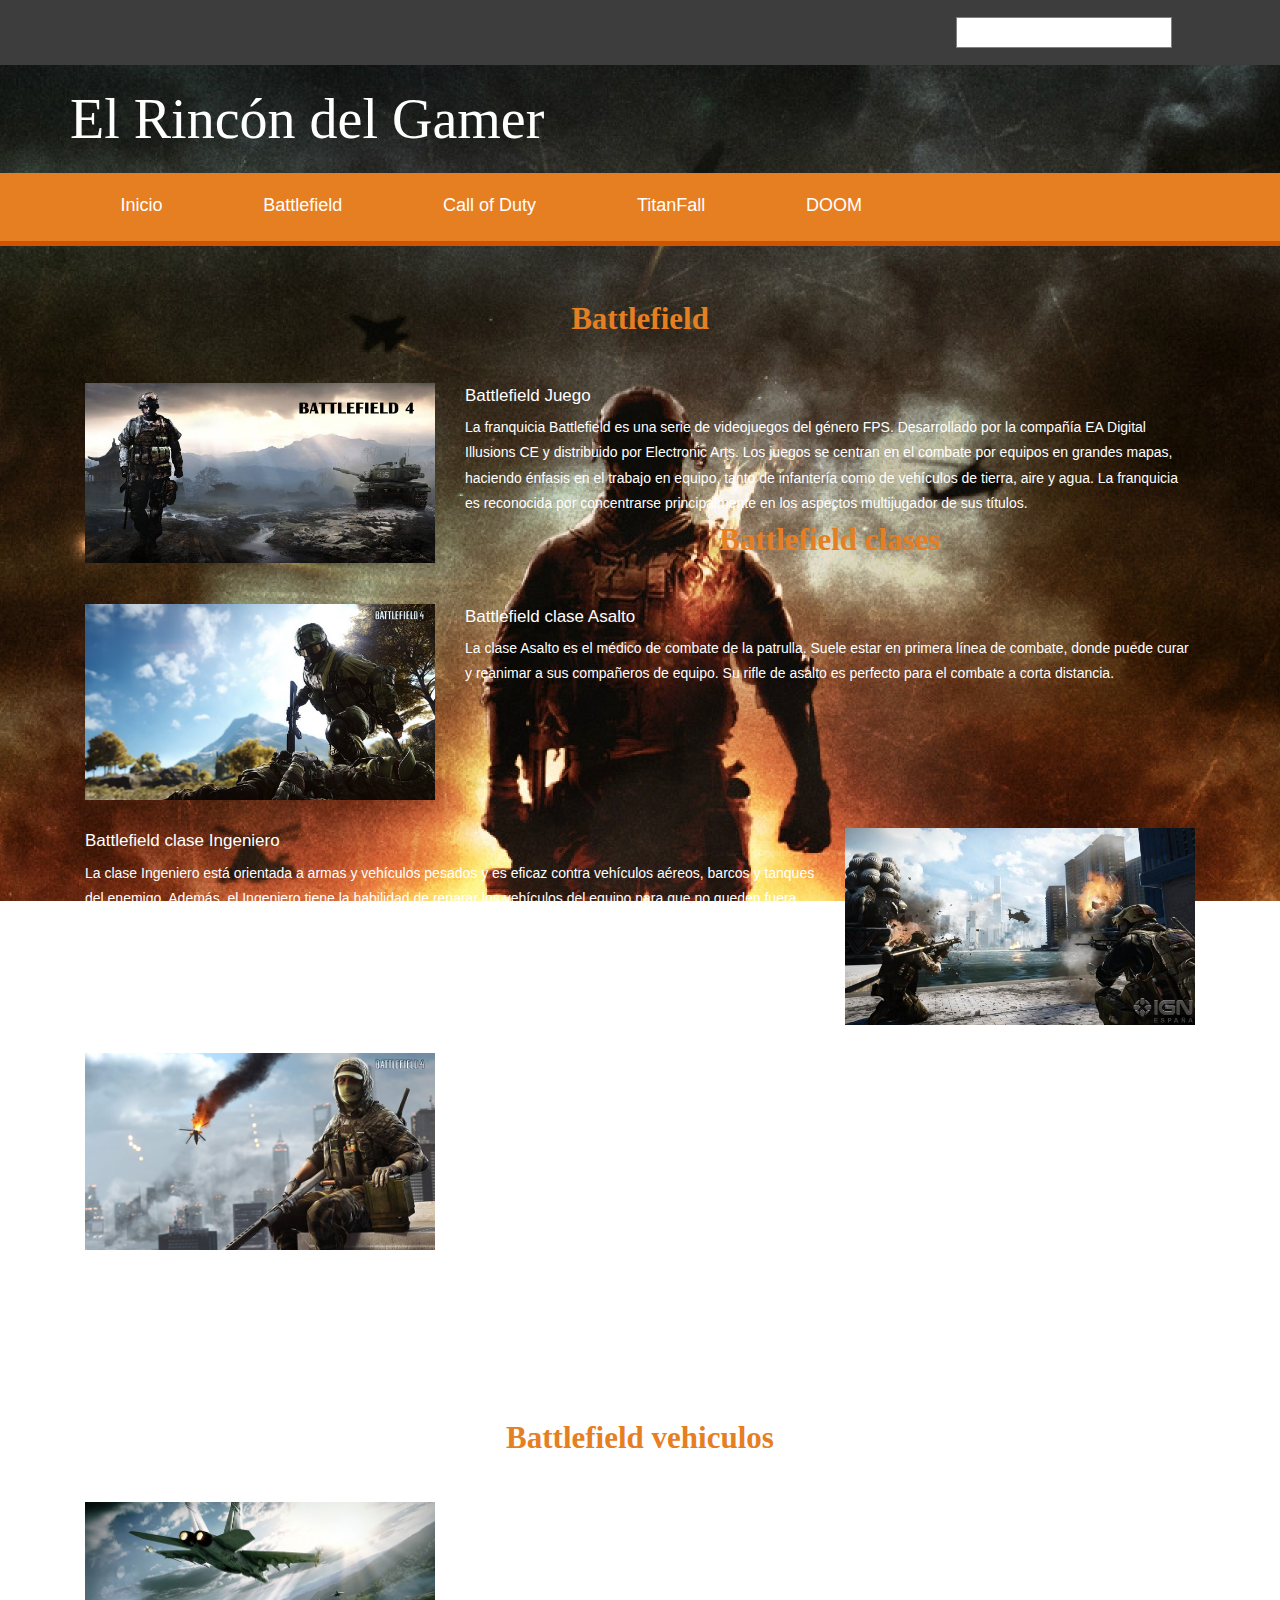
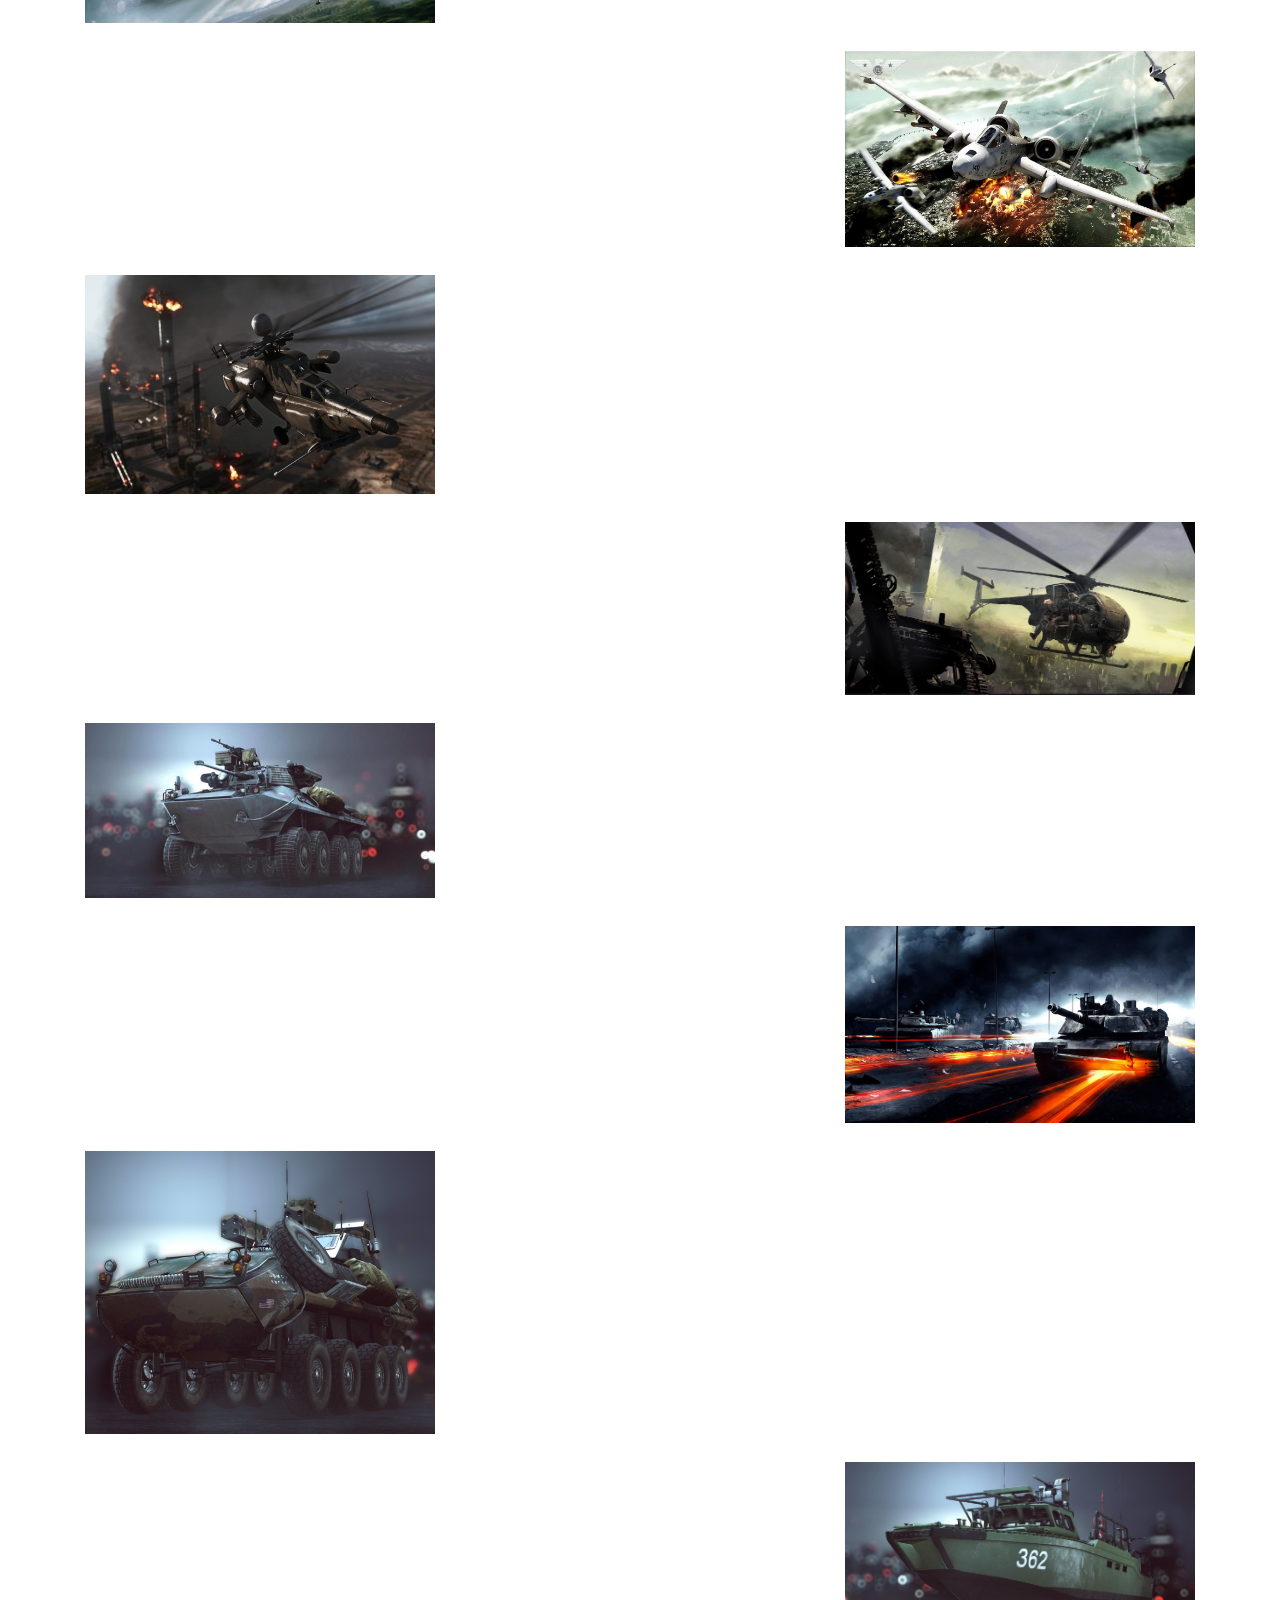
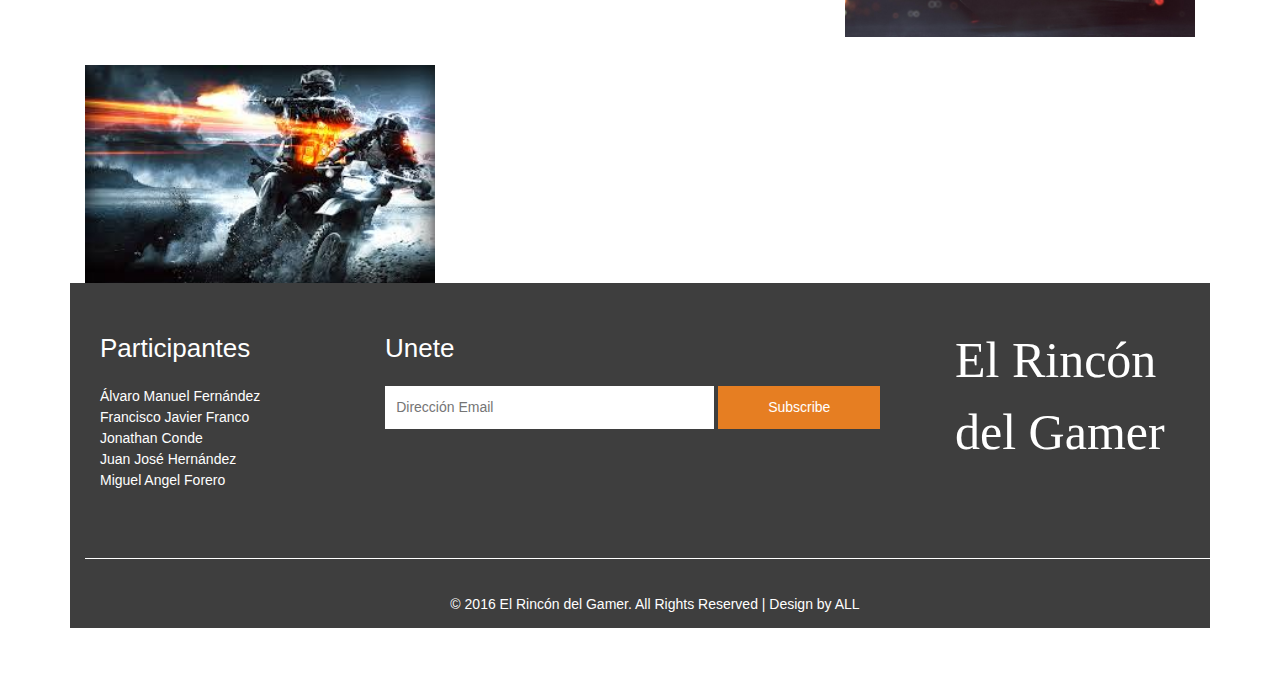
==== battlefield.html @ d9ddf4e0 "3subida" ====
<!DOCTYPE html>
<html>
<head>
<title>El Rincón del Gamer</title>
<meta name="viewport" content="width=device-width, initial-scale=1">
<meta http-equiv="Content-Type" content="text/html; charset=utf-8" />
<meta name="keywords" content="Forward Responsive web template, Bootstrap Web Templates, Flat Web Templates, Andriod Compatible web template, 
Smartphone Compatible web template, free webdesigns for Nokia, Samsung, LG, SonyErricsson, Motorola web design" />
<script type="application/x-javascript"> addEventListener("load", function() { setTimeout(hideURLbar, 0); }, false); function hideURLbar(){ window.scrollTo(0,1); } </script>
<link href="css/style.css" rel="stylesheet" type="text/css" media="all" />
<link href="css/bootstrap.css" rel="stylesheet" type="text/css" media="all">
<!-- js -->
<script src="js/jquery.min.js"></script>
<meta name="viewport" content="width=device-width, initial-scale=1, maximum-scale=1">
<script type="application/x-javascript"> addEventListener("load", function() { setTimeout(hideURLbar, 0); }, false); function hideURLbar(){ window.scrollTo(0,1); } </script>
<!-- js -->
<!-- start-smoth-scrolling -->
<script type="text/javascript" src="js/move-top.js"></script>
<script type="text/javascript" src="js/easing.js"></script>
<script type="text/javascript">
jQuery(document).ready(function($) {
	$(".scroll").click(function(event){		
		event.preventDefault();
	$('html,body').animate({scrollTop:$(this.hash).offset().top},1000);
});
});
</script>
<!-- start-smoth-scrolling -->
</head>
	<body>
        <!-- header -->
		<div class="header">
			<div class="header-top">
				<!-- container -->
				<div class="container"> 
					<div class="header-top-right">
						<form>
							<input type="text" placeholder=" " required="">
							<input type="submit" value=" ">
							<div class="clearfix"> </div>
						</form>
					</div>
					<div class="clearfix"> </div>
				</div>
					</div>
					<div class="clearfix"> </div>
				</div>
				<!-- //container -->
			<div class="header-middle">
				<!-- container -->
				<div class="container">
					<div class="header-middle-logo">
						<a href="index.html">El Rincón del Gamer</a>
					</div>
							<span> </span>
						</div>
							<span> </span>
					</div>
					<div class="clearfix"> </div>
				<!-- //container -->
			<div class="top-nav">
				<!-- container -->
				<div class="container">
					<span class="menu">MENU</span>
					<ul class="nav1">
						<li><a href="index.html">Inicio</a><li> 
                        <li><a href="battlefield.html">Battlefield</a><li>
						<li><a href="callofduty.html">Call of Duty</a><li>                 
						<li><a href="titanfall.html">TitanFall</a><li> 
                        <li><a href="doom.html">DOOM</a><li>
						<div class="clearfix"> </div>
					</ul>
					<!-- script-for-menu -->
							 <script> 
							   $( "span.menu" ).click(function() {
								 $( "ul.nav1" ).slideToggle( 300, function() {
								 // Animation complete.
								  });
								 });
							
							</script>
						<!-- /script-for-menu -->
				</div>
				<!-- //container -->
			</div>
			<div class="blue"> </div>
		<!-- //header -->
		<!-- article -->
		<div class="article">
			<!-- container -->
			<div class="container">
				<div class="article-grids">
					<h3>Battlefield</h3>
					<div class="article-grid">
						<div class="col-md-4 article-grid-left">
							<img src="images/inicio.jpg" alt="" />
						</div>
						<div class="col-md-8 article-grid-right">
							<h4>Battlefield Juego</h4>
							<p>La franquicia Battlefield es una serie de videojuegos del género FPS. Desarrollado por la compañía EA Digital Illusions CE y distribuido por Electronic Arts. Los juegos se centran en el combate por equipos en grandes mapas, haciendo énfasis en el trabajo en equipo, tanto de infantería como de vehículos de tierra, aire y agua. La franquicia es reconocida por concentrarse principalmente en los aspectos multijugador de sus títulos.
							</p>
						</div>
                        <h3>Battlefield clases</h3>
                        
                        <div class="article-grid">
						<div class="col-md-4 article-grid-left">
							<img src="images/medico.jpg" alt="" />
						</div>
						<div class="col-md-8 article-grid-right">
							<h4>Battlefield clase Asalto</h4>
							<p>La clase Asalto es el médico de combate de la patrulla. Suele estar en primera línea de combate, donde puede curar y reanimar a sus compañeros de equipo. Su rifle de asalto es perfecto para el combate a corta distancia.
							</p>
						</div>
						<div class="clearfix"> </div>
					</div>
					</div>
					<div class="article-grid-middle">
						<div class="col-md-8 article-grid-right">
							<h4>Battlefield clase Ingeniero
							</h4>
							<p>La clase Ingeniero está orientada a armas y vehículos pesados y es eficaz contra vehículos aéreos, barcos y tanques del enemigo. Además, el Ingeniero tiene la habilidad de reparar los vehículos del equipo para que no queden fuera de combate.
							</p>
						</div>
						<div class="col-md-4 article-grid-left">
							<img src="images/ingeniero.jpg" alt="" />
						</div>
						<div class="clearfix"> </div>
					</div>
					<div class="article-grid">
						<div class="col-md-4 article-grid-left">
							<img src="images/recon.jpg" alt="" />
						</div>
						<div class="col-md-8 article-grid-right">
							<h4>Battlefield clase reconocimiento
							</h4>
							<p>La clase Reconocimiento tiene la especialización de francotirador y es excelente para localizar y eliminar enemigos a distancia. Como Reconocimiento puedes aportar vital información a tu equipo mediante el despliegue de sensores de movimiento y otros dispositivos de alta tecnología.
							</p>
						</div>
						<div class="clearfix"> 
                        </div>
					<div class="article-grid-middle">
						<div class="col-md-8 article-grid-right">
							<h4>Battlefield clase Apoyo
							</h4>
							<p>La clase Apoyo tiene acceso a ametralladoras ligeras y es muy buena en dar fuego de contención para defender zonas importantes. El Apoyo, además, puede proporcionar a sus compañeros la munición necesaria para seguir en la lucha.
							</p>
						</div>
						<div class="col-md-4 article-grid-left">
							<img src="images/support.jpg" alt="" />
						</div>
						<div class="clearfix"> </div>
					</div>
			<!-- //container -->
                        <!-- container -->
                                                <h3>Battlefield vehiculos</h3>
                        <div class="article-grid">
						<div class="col-md-4 article-grid-left">
							<img src="images/caza.jpg" alt="" />
						</div>
						<div class="col-md-8 article-grid-right">
							<h4>Tipo Caza furtivo
							</h4>
							<p>Son los más rápidos del juego, aunque tienen una potencia de fuego inferior a los cazas de ataque son efectivos contra vehículos en tierra y aire.Armas por defecto: Principal: Cañón de 20MM Secundaria: Misil busca calor J-20 (China) F35 (USA) SU-50 (Rusia)
							</p>
						</div>
						<div class="clearfix"> </div>
					</div>
					<div class="article-grid-middle">
						<div class="col-md-8 article-grid-right">
							<h4>Tipo Caza de Ataque
							</h4>
							<p>Estos cazas son más lentos que los anteriores, pero con un poder de fuego mayor, pueden destruir fácilmente vehículos en tierra y en el aire con sus misiles, la bomba JDAM es especialmente efectiva contra la infantería. Armas por defecto: Principal: Cañón GAU 30MM Secundaria: Misil guiado por láser A10 WARTHOG (USA) SU-25TM FROGFOOT (Rusia) Q-5FANTAN (China)
							</p>
						</div>
						<div class="col-md-4 article-grid-left">
							<img src="images/caza%20ataque.jpg" alt="" />
						</div>
						<div class="clearfix"> </div>
					</div>
					<div class="article-grid">
						<div class="col-md-4 article-grid-left">
							<img src="images/apache.jpg" alt="" />
						</div>
						<div class="col-md-8 article-grid-right">
							<h4>Tipo Helicóptero de Ataque
							</h4>
							<p>Muy buenos contra la infantería y los vehículos terrestres, con un buen arsenal de fuego Armas por defecto: Principal: Cohetes Hydra Secundaria: Misil busc. calor AH-1ZVIPER (USA) MI-28 HAVOC (Rusia) Z-10W (China) UH-1Y VENOM (USA) KA-60 KASATKA (Rusia) Z-9 HAITUN (China)
							</p>
						</div>
						<div class="clearfix"> 
                        </div>
					<div class="article-grid-middle">
						<div class="col-md-8 article-grid-right">
							<h4>Tipo Helicóptero de Reconocimiento
							</h4>
							<p>Estos pequeños helicópteros pueden ser muy útiles gracias a su maniobrabilidad, indicados para acabar con infantería y gracias a sus mejoras puede convertirse en uno de los mejores vehículos. Armas por defecto: Principal, Ametralladora de 7,62 Secundaria: -AH-6J LITTLE BIRD (USA) Z-11W (Rusia/China)
							</p>
						</div>
						<div class="col-md-4 article-grid-left">
							<img src="images/helicopterorecon.jpg" alt="" />
						</div>
						<div class="clearfix"> </div>
					</div>
                     <div class="article-grid">
						<div class="col-md-4 article-grid-left">
							<img src="images/vci.jpg" alt="" />
						</div>
						<div class="col-md-8 article-grid-right">
							<h4>Tipo VCI
                            </h4>
							<p>Estos vehículos tienen gran movilidad, son rápidos, cuentan con una potencia de fuego medio y un blindaje resistente, pueden llevar hasta 6 tripulantes y todos con posibilidad de disparo, la verdad que muchas veces por su versatilidad y rapidez es preferible a un Tanque. Son anfibios. Armas por defecto: Principal: Proyectil HE de 25MM Secundaria : AML CoaxialLAV-25 (USA) AAV-7A1 AMTRAC (China) BTR-90 (Rusia) ZBD-09 (USA)
							</p>
						</div>
						<div class="clearfix"> </div>
					</div>
					<div class="article-grid-middle">
						<div class="col-md-8 article-grid-right">
							<h4>Tipo tanques
							</h4>
							<p>Estos cazas son más lentos que los anteriores, pero con un poder de fuego mayor, pueden destruir fácilmente vehículos en tierra y en el aire con sus misiles, la bomba JDAM es especialmente efectiva contra la infantería. Armas por defecto: Principal: Cañón GAU 30MM Secundaria: Misil guiado por láser A10 WARTHOG (USA) SU-25TM FROGFOOT (Rusia) Q-5FANTAN (China)
							</p>
						</div>
						<div class="col-md-4 article-grid-left">
							<img src="images/tanques.jpg" alt="" />
						</div>
						<div class="clearfix"> </div>
					</div>
					<div class="article-grid">
						<div class="col-md-4 article-grid-left">
							<img src="images/antiaereo.jpg" alt="" />
						</div>
						<div class="col-md-8 article-grid-right">
							<h4>Tipo Antiaéreo móvil
							</h4>
							<p>Más lentos que los VCI, pero equipados con un cañón que fija enemigos aéreos, también es efectivo contra vehículos de transporte y VCI, contra los tanques mejor retirarse, en definitiva estos vehículos son especialmente buenos para derribar helicópteros. Son anfibios. Armas por defecto: Principal: Cañón de 20MM Secundaria : Misil busc. calor LAV-AD (USA) TYPE 95 AA (China) 9K22 TUNGUSKA-M (Rusia)
							</p>
						</div>
						<div class="clearfix"> 
                        </div>
					<div class="article-grid-middle">
						<div class="col-md-8 article-grid-right">
							<h4>Tipo Barcos de Ataque
							</h4>
							<p>Gracias a su potencia de fuego pueden rivalizar con los vehículos terrestres, poseen 1 cañón 2 ametralladoras y pueden desplegar motos de agua, en mapas como Presa de Lancang o Tifón en Paracelso son determinantes. Armas por defecto: Principal: Cañón de 25MM Secundaria : Misil TOW RCB-90 (USA) DV-15 (China/Rusia)
							</p>
						</div>
						<div class="col-md-4 article-grid-left">
							<img src="images/barco.jpg" alt="" />
						</div>
						<div class="clearfix"> </div>
					</div>
                        <div class="article-grid">
						<div class="col-md-4 article-grid-left">
							<img src="images/moto.jpg" alt="" />
						</div>
						<div class="col-md-8 article-grid-right">
							<h4>Tipo Vehiculos de Transporte
							</h4>
							<p>Pequeños y medianos vehículos blindados de transporte rápido entre puntos, pueden ser Quads, Buggys, motos de agua, o camiones como el MRAP, a destacar el M-142 que es una unidad de artillería móvil. Quad (todos) PWC (todos) RHIB (todos) M1161 ITV (USA) VDV Buggy (Rusia) LYT2021 (China) MRAP (USA SPM-3 (Rusia) ZFB-05 (China) M-142 (todos) --Artillería móvil—
							</p>
						</div>
						<div class="clearfix"> 
                        </div>
			<!-- //container -->
		</div>
		<!-- //article -->
		<!-- footer -->
		<div class="footer">
			<!-- container -->
			<div class="container">
				<div class="footer-top">
						<div class="footer-grids">
							<div class="col-md-3 f-address">
								<h5>Participantes</h5>
								<ul>
									<li>Álvaro Manuel Fernández</li>
									<li>Francisco Javier Franco</li>
									<li>Jonathan Conde</li>
									<li>Juan José Hernández</li>
									<li>Miguel Angel Forero</li>
								</ul>
							</div>
							<div class="col-md-6 f-address f-contact">
								<h5>Unete</h5>
								<form>
									<input type="text" placeholder="Dirección Email" required="">
									<input type="submit" value="Subscribe">
								</form>
							</div>
							<div class="col-md-3 footer-logo">
								<a href="index.html">El Rincón del Gamer</a>
								<div class="footer-left">
									<ul>
										<li><a class="facebook" href="#"></a></li>
										<li><a class="twitter" href="#"></a></li>
										<li><a class="linked-in" href="#"></a></li>
										<li><a class="you-tube" href="#"></a></li>
									</ul>
								</div>
							</div>
							<div class="clearfix"> </div>
						</div>
						<div class="footer-bottom">
							<div class="copyright">
								<p>© 2016 El Rincón del Gamer. All Rights Reserved | Design by ALL
							</div>
							<div class="clearfix"> </div>
						</div>
				</div>
			</div>
			<!-- //container -->
		</div>
		<!-- //footer -->
		<script type="text/javascript">
									$(document).ready(function() {
										/*
										var defaults = {
								  			containerID: 'toTop', // fading element id
											containerHoverID: 'toTopHover', // fading element hover id
											scrollSpeed: 1200,
											easingType: 'linear' 
								 		};
										*/
										
										$().UItoTop({ easingType: 'easeOutQuart' });
										
									});
								</script>
									<a href="#" id="toTop" style="display: block;"> <span id="toTopHover" style="opacity: 1;"> </span></a>
	<!-- content-Get-in-touch -->
	</body>
</html>
---- css/style.css ----
/*--
Author: W3layouts
Author URL: http://w3layouts.com
License: Creative Commons Attribution 3.0 Unported
License URL: http://creativecommons.org/licenses/by/3.0/
--*/
/*-- header --*/
html,body {
	font-family: 'Arimo-Regular';
	background-image:url("../images/fondo.jpg");
    background-position:center;

    background-attachment: fixed;

}
/*@font-face {
   font-family: 'Arimo-Regular';
   src: url(../fonts/Arimo-Regular.ttf)format('truetype');
}
@font-face {
   font-family: 'PoiretOne-Regular';
   src: url(../fonts/PoiretOne-Regular.ttf)format('truetype');
}*/
/*-- header --*/
.header-top{
  background: #3D3D3D;
  padding: 1.2em 0;
}
.header-top-left{
	float:left;
}
.header-top-left ul{
	padding:0;
	margin: .3em 0 0 0;
}
.header-top-left ul li{
	display:inline-block;
	margin: 0 1em;
}
.header-top-left ul li a{
	color: #FFF;
	text-decoration: none;
	font-size: 14px;
	font-weight: 400;
}
.header-top-left ul li a:hover{
	color:#20aedc;
	transition: .5s all;
	-webkit-transition: .5s all;
	-moz-transition: .5s all;
	-o-transition: .5s all;
	-ms-transition: .5s all;
}
.header-top-right{
	float: right;
}
.header-middle {
	padding: 1em 0;
}
.header-top-right form input[type="text"] {
	font-size: 16px;
	color: #C8C8C8;
	float: left;
	outline: none;
	border: 1px solid #808080;
	padding: 0.2em;
	-webkit-appearance: none;
}
.header-top-right form input[type="submit"] {
  color: #FFF;
  background: url(../images/icons.png) no-repeat -3px -8px;
  width: 19px;
  font-size: 16px;
  float: left;
  border: none;
  outline: none;
  padding: 0.25em 1.2em;
  text-transform: uppercase;
  -webkit-appearance: none;
}
.header-middle-logo{
  float: left;
}
.header-middle-logo a{
  font-family: 'PoiretOne-Regular';
  font-size: 4em;
  text-decoration: none;
  color: white;
}
.header-middle-logo a:hover{
	color:#E67E22;
	text-decoration:none;
}
.header-middle-right{
	float:right;
	width: 50%;
	margin-top: .5em;
}
.phone{
	float:left;
}	
.phone span{
	background: url(../images/icons.png) no-repeat -45px 8px;
	float: left;
	width: 33px;
	display: block;
	height: 51px;
}
.phone ul{
	padding:0;
	margin: 0 0 0 1em;
	float:right;
}
.phone ul li{
  display: block;
  color: #BEBEBE;
  font-size: 14px;
}
.phone ul li.gray{
  font-size: 16px;
  color: #747474;
}
.location{
	float: left;
	margin-left: 5em;
}
.location span{
	background: url(../images/icons.png) no-repeat -91px 8px;
	float: left;
	width: 33px;
	display: block;
	height: 51px;
}
.location ul{
	padding:0;
	margin: 0 0 0 1em;
	float:right;
}
.location ul li{
	display: block;
	color: #BEBEBE;
	font-size: 14px;
}
.location ul li.gray{
  font-size: 16px;
  color: #747474;
}
.top-nav{
  background: #E67E22;
  padding: 1.5em 0;
}
.top-nav ul{
	padding:0;
	margin:0;
}
.top-nav ul li{
display: inline-block;
  margin: 0;
  float: left;
}
.top-nav ul li a{
  color: #FFF;
  font-size: 18px;
  padding: 1.3em 2.8em 1.35em;
  text-decoration: none;
}
.top-nav ul li a.active{
  background: #00a78e;
}
.top-nav ul li a:hover{
  background: #D35400;
  transition: .5s all;
  -webkit-transition: .5s all;
  -moz-transition: .5s all;
  -o-transition: .5s all;
  -ms-transition: .5s all;
}
.blue{
  background: #D35400;
  padding: .2em 0;
}
/*-- banner --*/
.banner{
  background: url(../images/titanInicio.jpg) no-repeat 0px -134px;
  min-height: 640px;
  background-size: cover;
  position: relative;
    border: 5px solid white;
}
.banner-img1{
  background: url(../images/codInicio.jpg) no-repeat 0px -24px;
  min-height: 640px;
  background-size: cover;
  position: relative;
    border: 5px solid white;
}
.banner-img2{
  background: url(../images/battlefieldInicio.jpg) no-repeat 0px -24px;
  min-height: 640px;
  background-size: cover;
  position: relative;
    border: 5px solid white;
}
.banner-img3{
  background: url(../images/doomInicio.jpg) no-repeat 0px -24px;
  min-height: 640px;
  background-size: cover;
  position: relative;
    border: 5px solid white;
}
.banner-info {
	position: absolute;
	top: 32%;
	left: 30%;
}
.banner-info h2{
	color: #FFF;
	font-size: 29px;
	font-weight: 700;
	margin: 0;
}
.button {
	margin: 19em 0 0 44em;
}
.button a{
	font-size: 16px;
	color: #20aedc;
	font-weight: 700;
	padding: 1em;
	border: 1px solid #20aedc;
	text-transform: uppercase;
}
.button a:hover{
	color:#FFF;
	text-decoration:none;
	border: 1px solid #FFF;
	transition: .5s all;
	-webkit-transition: .5s all;
	-moz-transition: .5s all;
	-o-transition: .5s all;
	-ms-transition: .5s all;
}
/*------------------ Slider Part starts Here----------*/
#slider2,
#slider3 {
  box-shadow: none;
  -moz-box-shadow: none;
  -webkit-box-shadow: none;
  margin: 0 auto;
}
.rslides_tabs {
  list-style: none;
  padding: 0;
  background: rgba(0,0,0,.25);
  box-shadow: 0 0 1px rgba(255,255,255,.3), inset 0 0 5px rgba(0,0,0,1.0);
  -moz-box-shadow: 0 0 1px rgba(255,255,255,.3), inset 0 0 5px rgba(0,0,0,1.0);
  -webkit-box-shadow: 0 0 1px rgba(255,255,255,.3), inset 0 0 5px rgba(0,0,0,1.0);
  font-size: 18px;
  list-style: none;
  margin: 0 auto 50px;
  max-width: 540px;
  padding: 10px 0;
  text-align: center;
  width: 100%;
}
.rslides_tabs li {
  display: inline;
  float: none;
  margin-right: 1px;
}
.rslides_tabs a {
  width: auto;
  line-height: 20px;
  padding: 9px 20px;
  height: auto;
  background: transparent;
  display: inline;
}
.rslides_tabs li:first-child {
  margin-left: 0;
}
.rslides_tabs .rslides_here a {
  background: rgba(255,255,255,.1);
  color: #fff;
  font-weight: bold;
}
.events {
  list-style: none;
}
.callbacks_container {
  position: relative;
  float: left;
  width: 100%;
}
.callbacks {
  position: relative;
  list-style: none;
  overflow: hidden;
  width: 100%;
  padding: 0;
  margin: 0;
}
.callbacks li {
  position: absolute;
  width: 100%;
  left: 0;
  top: 0;
}
.callbacks img {
  position: relative;
  z-index: 1;
  height: auto;
  border: 0;
}
/*-- typography --*/
.typography {
  padding: 5em 0;
  background: #F9F9F9;
}
.typography-info {
  text-align: center;
  margin-bottom: 3em;
}
.typography-info h3.type {
  font-size: 31px;
  margin: 0 0 1em 0;
  font-weight: 700;
  padding-bottom: .5em;
  text-align: center;
  color: #E67E22;
  font-family: 'PoiretOne-Regular';
}
.grid_4{
	background:#fff;
	padding:2em 0em 0em 0em;
}  
.grid_5{
	background:#fff;
	padding:1em 0 2em 0;
}

.table td, .table>tbody>tr>td, .table>tbody>tr>th, .table>tfoot>tr>td, .table>tfoot>tr>th, .table>thead>tr>td, .table>thead>tr>th {
  padding: 15px!important;
}
.table > thead > tr > th, .table > tbody > tr > th, .table > tfoot > tr > th, .table > thead > tr > td, .table > tbody > tr > td, .table > tfoot > tr > td {
  font-size: 0.8em;
  color: #999;
}
.table > thead > tr > th, .table > tbody > tr > th, .table > tfoot > tr > th, .table > thead > tr > td, .table > tbody > tr > td, .table > tfoot > tr > td {
  border-top: none !important;
}
.tab-content > .active {
  display: block;
  visibility: visible;
}
.label {
  font-weight: 300 !important;
}
.label {
  padding: 4px 6px;
  border: none;
  text-shadow: none;
}
h4.typ1{
	margin-bottom:15px;
}
h5.typ1{
	margin-bottom:15px;
}
.progress {
  height: 8px;
  box-shadow: none;
}
.progress {
  overflow: hidden;
  height: 20px;
  margin-bottom: 20px;
  background-color: #eeeeee;
  border-radius: 2px;
  -webkit-box-shadow: inset 0 1px 2px rgba(0, 0, 0, 0.1);
  box-shadow: inset 0 1px 2px rgba(0, 0, 0, 0.1);
}
.progress-bar {
  float: left;
  width: 0%;
  height: 100%;
  font-size: 12px;
  line-height: 20px;
  color: #ffffff;
  text-align: center;
  background-color: #03a9f4;
  -webkit-box-shadow: inset 0 -1px 0 rgba(0, 0, 0, 0.15);
  box-shadow: inset 0 -1px 0 rgba(0, 0, 0, 0.15);
  -webkit-transition: width 0.6s ease;
  -o-transition: width 0.6s ease;
  transition: width 0.6s ease;
}
.progress-bar {
  box-shadow: none;
}
.progress-bar-primary {
  background-color: #03a9f4;
}
.progress-bar-info {
  background-color: #00bcd4;
}
.progress-bar-success {
  background-color: #8bc34a;
}
.progress-bar-warning {
  background-color: #ffc107;
}
.progress-bar-danger {
  background-color: #e51c23;
}
.progress-bar-inverse {
  background-color: #757575;
}
.pagination > .active > a, .pagination > .active > span, .pagination > .active > a:hover, .pagination > .active > span:hover, .pagination > .active > a:focus, .pagination > .active > span:focus {
  background-color:#5bb2fc; !important;
  border-color:#5bb2fc; !important;
}
.grid_3 p,.page-header p {
  color: 888;
  font-size: 0.8em;
  margin-bottom: 1em;
  font-weight: 300;
}
.bs-docs-example {
  margin: 1em 0;
}
section#tables  p {
 margin-top: 1em;
}
.breadcrumb li{
	font-size:0.85em;
}
.breadcrumb li a{
	  color:#5bb2fc;
}
.badge-primary {
  background-color: #03a9f4;
}
.badge-success {
  background-color: #8bc34a;
}
.badge-warning {
  background-color: #ffc107;
}
.badge-danger {
  background-color: #e51c23;
}
.tab-container .tab-content {
  border-radius: 0 2px 2px 2px;
  border: 1px solid #e0e0e0;
  padding: 16px;
  background-color: #ffffff;
}
.nav-tabs {
  margin-bottom: 1em;
}
.alert {
  font-size: 0.85em;
}
h1.t-button,h2.t-button,h3.t-button,h4.t-button,h5.t-button {
  margin-top:0.5em
}
/*-- single --*/
.opinion h3{
  font-size: 23px;
  margin: 0 0 1em 0;
  font-weight: 700;
  padding-bottom: .5em;
  color: #E67E22;
  font-family: 'PoiretOne-Regular';
}
.opinion form input[type="text"] {
	width: 100%;
	color: #898888;
	outline: none;
	font-size: 16px;
	padding: .5em;
	margin: 0 .5em 1em 0;
	border: solid 1px #D5D4D4;
	-webkit-appearance: none;
}
.opinion form textarea {
	resize: none;
	width: 100%;
	color: #898888;
	font-size: 16px;
	outline: none;
	resize:none;
	padding: .5em;
	border: solid 1px #D5D4D4;
	min-height: 125px;
	-webkit-appearance: none;
}
.opinion form input[type="submit"] {
  border: none;
  outline: none;
  color: #A8A8A8;
  background: none;
  font-size: 18px;
  margin: .6em 0;
  -webkit-appearance: none;
}
.opinion form input[type="submit"]:hover {
	color:#E67E22;
	transition: .5s all;
	-webkit-transition: .5s all;
	-moz-transition: .5s all;
	-o-transition: .5s all;
	-ms-transition: .5s all;
}
.blog-left-bottom p{
  font-size: 14px;
  margin: 0.5em 0;
  color: #B3B3B3;
  line-height: 1.8em;
}
.blog-left-bottom {
	margin: .5em 0;
}
.callbacks .caption {
	display: block;
	position: absolute;
	z-index: 2;
	font-size: 20px;
	text-shadow: none;
	color: #fff;
	left: 0;
	right: 0;
	padding: 10px 20px;
	margin: 0;
	max-width: none;
	top: 10%;
	text-align: center;
}
.callbacks_nav {
  	position: absolute;
	-webkit-tap-highlight-color: rgba(0,0,0,0);
	top: 52%;
	left: 0;
	opacity: 0.7;
	z-index: 3;
	text-indent: -9999px;
	overflow: hidden;
	text-decoration: none;
	height: 61px;
	width: 55px;
	background: transparent url("../images/themes.png") no-repeat left top;
	margin-top: -65px;
}
.callbacks_nav:active {
  opacity: 1.0;
}
.callbacks_nav.next {
  left: auto;
  background-position: right top;
  right: 0;
}
#slider3-pager a {
  display: inline-block;
}
#slider3-pager span{
  float: left;
}
#slider3-pager span{
	width:100px;
	height:15px;
	background:#fff;
	display:inline-block;
	border-radius:30em;
	opacity:0.6;
}
#slider3-pager .rslides_here a {
  background: #FFF;
  border-radius:30em;
  opacity:1;
}
#slider3-pager a {
  padding: 0;
}
#slider3-pager li{
	display:inline-block;
}
.rslides {
  position: relative;
  list-style: none;
  overflow: hidden;
  width: 100%;
  padding: 0;
  margin: 0;
}
.rslides li {
  -webkit-backface-visibility: hidden;
  position: absolute;
  display: none;
  width: 100%;
  left: 0;
  top: 0;
}
.rslides li{
  position: relative;
  display: block;
  float: left;
}
.rslides img {
  height: auto;
  border: 0;
  width:100%;
}
.callbacks_tabs{
  list-style: none;
  position: absolute;
  top: 92%;
  z-index: 111;
  left: 80%;
  padding: 0;
  margin: 0;
}
.slider-top{
	text-align: center;
	padding:10em 0;
}
.slider-top h1{
	font-weight:700;
	font-size:48px;
	color:#010101;
}
.slider-top p{
	font-weight:400;
	font-size:20px;
	padding:1em 7em;
	color:#010101;
}
.slider-top ul.social-slide{
	display:inline-flex;
	margin: 0px;
	padding: 0px;
}
ul.social-slide li i{
	width:70px;
	height:74px;
	background:url(../images/img-resources.png)no-repeat;
	display: inline-block;
	margin:0px 15px;
}
ul.social-slide li i.win{
	background-position:-6px 0px;
}
ul.social-slide li i.android{
	background-position:-110px 0px;
}
ul.social-slide li i.mac{
	background-position:-215px 0px;
}
.callbacks_tabs li{
	display: inline-block;
	margin: 0 .5em;
}
@media screen and (max-width: 600px) {
  .callbacks_nav {
    top: 47%;
    }
}
/*----*/
.callbacks_tabs a{
 visibility: hidden;
}
.callbacks_tabs a:after {
  content: "\f111";
  font-size: 0;
  font-family: FontAwesome;
  visibility: visible;
  display: block;
  height: 15px;
  width: 15px;
  display: inline-block;
  background: #648C0F;
  border:solid 2px #FFF;
  border-radius: 30px;
  -webkit-border-radius: 30px;
  -moz-border-radius: 30px;
  -o-border-radius: 30px;
  -ms-border-radius: 30px;
}
.callbacks_here a:after{
	background: #FFF;
}
/*-- banner-bottom --*/
.banner-bottom {
  padding: 4em 0;
}
.banner-bottom-info h3{
  font-size: 38px;
  margin: 0;
  text-align: center;
  color: #E67E22;
  font-family: 'PoiretOne-Regular';
}
.banner-bottom-grid span{
  color: #868686;
  font-size: 16px;
}
.banner-bottom-grid span label {
  margin: 0 0 .5em 11em;
  font-weight: 400;
}
.banner-bottom-grid img{
	width:100%;
}
.banner-bottom-grid h4{
  font-size: 20px;
  margin: .8em 0;
  color: #868686;
}
.banner-bottom-grid p{
  font-size: 14px;
  line-height: 1.8em;
  margin: 0;
  color: #B3B3B3;
}
.banner-bottom-grids{
  margin: 4em 0 0 0;
}
/*-- news --*/
.news{
	background: #3E3E3E;
	padding: 3em 0;
}
.news-info h3{
  font-size: 38px;
  margin: 0;
  text-align: center;
  color: #FFF;
  font-family: 'PoiretOne-Regular';
}
.news-grids {
  margin: 3em 0 0 0;
}
.news-grid-left-img{
  background: url(../images/battlefieldNoticia.jpg) no-repeat 0px 0px;
  background-size: cover;
  border: solid 2px #FFF;
  padding: 2em 0;
}
.news-grid-middle{
  background: url(../images/doomNoticia.jpg) no-repeat 0px 0px;
  background-size: cover;
  border: solid 2px #FFF;
  padding: 2em 0;
}
.news-grid-right{
  background: url(../images/titanfallNoticias.jpg) no-repeat 0px 0px;
  background-size: cover;
  border: solid 2px #FFF;
  padding: 2em 0;
}
.news-grid-left p{
  color: #FFF;
  font-size: 72px;
  margin: 0;
  text-align: center;
}
.news-grid-left-info h5{
  font-size: 20px;
  margin: 1em 0 .5em 0;
  color: #FFF;	
}
.news-grid-left-info p {
  font-size: 14px;
  line-height: 1.8em;
  margin: 0;
  color: #FFF;
}
/*-- how --*/
.how-top-grids{
  margin: 4em 0;;
}
.how-left {
  position: relative !important;
}
.how-left h3{
  font-size: 36px;
  margin: 0 0 1em 0;
  color: #E67E22;
  font-family: 'PoiretOne-Regular';
}
.how-left img{
	width:100%;
	position:relative;
}
.how-left a span {
	background: url(../images/icons.png) no-repeat -140px 0px;
	width: 50px;
	height: 57px;
	top: 30%;
	left: 48%;
	margin: 0 auto;
	display: block;
	position: absolute;
}
.how-left h4{
  margin: 1em 0;
  font-size: 16px;
  color: #FFF;
  line-height: 1.8em;
}	
.how-left p{
  color: #FFF;
  font-size: 14px;
  margin: 0;
  line-height: 1.8em;
}
.how-right h3{
  font-size: 36px;
  margin: 0 0 1em 0;
  color: #E67E22;
  font-family: 'PoiretOne-Regular';
}
.how-right-left{
	width: 27%;
	float: left;
}
.how-right-left img {
	width: 100%;
}
.how-right-right h4{
  font-size: 20px;
  margin: 0;
  color: #FFF;
  text-transform: uppercase;
}
.how-right-right {
	float: left;
	margin-left: 2em;
	width: 66%;
}
.how-right-right p{
  margin: 1em 0 0 0;
  color: #FFF;
  font-size: 14px;
  line-height: 1.8em;
}
.more {
	margin-top: 1em;
}
.more a{
  color: #FFF;
  text-decoration: none;
}
.more a:hover{
	color:#00a78e;
	text-decoration:none;
	transition: .5s all;
	-webkit-transition: .5s all;
	-moz-transition: .5s all;
	-o-transition: .5s all;
	-ms-transition: .5s all;
}
.t-middle{
	margin: 2em 0;
}
/*-- footer --*/
.footer{
  padding: 1em 0;
  background: #3E3E3E;
}
.footer-nav {
  float: left;
}
.footer-nav ul {
  padding: 0;
  margin: 0;
}
.footer-nav ul li {
  display: inline-block;
  padding: 0 1.5em;
  border-right: solid 1px #FFFFFF;
  border-right-style: dashed;
}
.footer-nav ul li a {
  color: #FFFFFF;
  font-size: .9em;
  text-decoration: none;
}
.footer-nav ul li a:hover{
	color:#B1C8EA;
}
.footer-grids {
  padding: 2em 0;
  border-bottom: solid 1px #FFFFFF;
}
.f-address h5 {
  color: #FFFFFF;
  margin: 0;
  font-size: 26px;
  line-height: 1.8em;
}
.f-address ul {
  margin: 1em 0 0 0;
  padding: 0;
}
.f-address ul li {
  display: block;
  color: #FFFFFF;
  font-size: 14px;
  line-height: 1.5em;
}
.f-address ul li a {
  color: #FFFFFF;
  text-decoration: none;
}
.f-address form {
  margin-top: 1em;
}
.f-address input[type="text"] {
  font-size: 14px;
  color: #C8C8C8;
  width: 61% !important;
  outline: none;
  border: none;
  background: #FFFFFF;
  padding: .8em;
  -webkit-appearance: none;
}
.f-address input[type="submit"] {
  color: #FFF;
  background: #E67E22;
  font-size: 14px;
  width: 30% !important;
  border: none;
  outline: none;
  padding: .8em 2em;
  -webkit-appearance: none;
}
.f-address input[type="submit"]:hover{
	background:#D35400;
}
.footer-bottom {
  padding-top: 2em;
}
.footer-logo a{
  font-family: 'PoiretOne-Regular';
  font-size: 50px;
  text-decoration: none;
  color: #FFFFFF;
}
.footer-logo a:hover{
	text-decoration:none;
	color:#FFFFFF;
}
.footer-nav ul li:nth-child(6) {
  border-right: none;
}
.footer-left p{
	text-transform:uppercase;
	font-size:15px;
	color:black;
	margin:0;
}
.footer-left ul{
	padding: 0;
	margin: 1em 0 0 0;
}
.footer-left ul li{
  display: inline-block;
  margin-right: .5em;
}
.footer-left ul li a.facebook{
	background: url(../images/icons.png) no-repeat -7px -64px;
	width: 44px;
	height: 43px;
	display: block;
}
.footer-left ul li a.facebook:hover{
	opacity:.5;
}
.footer-left ul li a.twitter{
	background: url(../images/icons.png) no-repeat -71px -65px;
	width: 44px;
	height: 43px;
	display: block;
}
.footer-left ul li a.twitter:hover{
	opacity:.5;
}
.footer-left ul li a.linked-in{
	background: url(../images/icons.png) no-repeat -135px -65px;
	width: 44px;
	height: 43px;
	display: block;
}
.footer-left ul li a.linked-in:hover{
	opacity:.5;
}
.footer-left ul li a.you-tube{
	background: url(../images/icons.png) no-repeat -201px -65px;
	width: 44px;
	height: 43px;
	display: block;
}
.footer-left ul li a.you-tube:hover{
	opacity:.5;
}
.copyright{
	text-align:center;
}
.copyright p {
  display: block;
  color: #FFFFFF;
  font-size: 14px;
  margin: .5em 0 0 0;
}
.copyright p a{
	color:#FFF;
}
.copyright p a:hover{
	color:#FFF;
}
/*-- blog --*/
.blog {
  padding: 4em 0;
}
.blog-text h3 {
  font-size: 31px;
  margin: 0 0 1em 0;
  font-weight: 700;
  padding-bottom: .5em;
  text-align: center;
  color: #E67E22;
  font-family: 'PoiretOne-Regular';
}
.blog-left {
  margin: 0em 0 2em 0;
  padding-right: 1em;
}
.blog-left-right {
  margin-top: 1em;
}
.blog-left-right a{
  font-size: 18px;
  margin: 0 0 .5em 0;
  color: #FFF;
  text-decoration: none;
}
.blog-left-right a:hover{
	text-decoration:none;
	color: #868686;
}
.blog-left-left {
	padding: 0 !important;
}
.blog-left-left p{
	margin: 0 0 1em;
	font-size: 15px;
	font-weight: 500;
	color: #555555;
}
.blog-left-left p a {
  color: #E67E22;
}
.blog-left-left a img{
	width:100%;
}
.blog-left-right p{
  font-size: 14px;
  margin: 0.5em 0;
  color: #FFF;
  line-height: 1.8em;
}
ul.pagination {
  margin: 2em 0 0;
}
.blog-top-right-grid {
  padding-right: 0 !important;
}
.Categories {
	margin:0;
}
.Categories h3{
	font-size: 23px;
  margin: 0 0 1em 0;
  font-weight: 700;
  padding-bottom: .5em;
  color: #E67E22;
  font-family: 'PoiretOne-Regular';
}
.Categories ul{
	margin:0;
	padding:0;
}
.Categories ul li{
  display: block;
  background: url(../images/arrow.png) no-repeat 0px 2px;
  margin-bottom: 1.5em;
}
.Categories ul li a{
font-size: 14px;
  margin: 0;
  color: #B3B3B3;
  padding-left: 2em;
}
.Categories ul li a:hover{
  color: #E67E22;
  text-decoration: none;
  transition: .5s all;
  -webkit-transition: .5s all;
  -moz-transition: .5s all;
  -o-transition: .5s all;
  -ms-transition: .5s all;
}
.comments{
	margin: 4em 0;
}
.comments h3{
font-size: 23px;
  margin: 0 0 1em 0;
  font-weight: 700;
  padding-bottom: .5em;
  color: #E67E22;
  font-family: 'PoiretOne-Regular';
}
.comments-left{
	padding:1em;
	border:1px solid #868686;
}
.comments-left img{
	width:100%;
}
.comments-right h5{
  font-size: 18px;
  margin: 0 0 1em 0;
  color: #868686;
}
.comments-right a{
font-size: 16px;
  margin: 0;
  color: #575353;
  text-decoration: none;
}
.comments-right a:hover{
	text-decoration:none;
}
.comments-right p{
  display: block;
  color: #B3B3B3;
  margin: .3em 0 0 0;
  font-size: 14px;
}
.comments-text {
	padding: 1.5em 0;
	border-bottom: 1px solid #868686;
}
.comments-text:nth-child(4) {
	border: none;
}
/*-- about --*/
.about{
  padding: 4em 0;
}
.about-left h3{
  font-size: 23px;
  margin: 0 0 1em 0;
  font-weight: 700;
  padding-bottom: .5em;
  border-bottom: 1px solid #868686;
  color: #E67E22;
  font-family: 'PoiretOne-Regular';
}
.about-left img{
	width:100%;
}
.about-left h4{
  font-size: 16px;
  margin: 1em 0;
  color: #575353;
  line-height: 1.5em;
}
.about-left p{
  font-size: 14px;
  margin: 0.5em 0;
  color: #B3B3B3;
  line-height: 1.8em;
}
.about-middle h3{
  font-size: 23px;
  margin: 0 0 1em 0;
  font-weight: 700;
  padding-bottom: .5em;
  border-bottom: 1px solid #868686;
  color: #E67E22;
  font-family: 'PoiretOne-Regular';
}
.about-middle-info h4{
  font-size: 16px;
  color: #575353;
}
.about-middle-info p{
font-size: 14px;
  margin: 0.5em 0;
  color: #B3B3B3;
  line-height: 1.8em;
}
.about-middle-info {
	margin-bottom: 1em;
}
.about-right h3{
  font-size: 23px;
  margin: 0 0 1em 0;
  font-weight: 700;
  padding-bottom: .5em;
  border-bottom: 1px solid #868686;
  color: #E67E22;
  font-family: 'PoiretOne-Regular';
}
.about-right-info h5{
	font-size: 16px;
	color: #575353;
	line-height: 1.5em;
}
.about-right-info p{
font-size: 14px;
  margin: 0.5em 0;
  color: #B3B3B3;
  line-height: 1.8em;
}
.about-right-info ul{
	padding:0;
	margin: 1em 0;
}
.about-right-info ul li {
	display: block;
	background: url(../images/arrow.png) no-repeat 0px 2px;
	margin-bottom: 1em;
}
.about-right-info ul li a {
  font-size: 15px;
  margin: 0;
  color: #575353;
  padding-left: 2em;
}
.about-right-info ul li a:hover{
	color:#E67E22;
	text-decoration:none;
}
.about-grids {
	margin-bottom: 1em;
}
.staff-info h3{
  font-size: 23px;
  margin: 0 0 1em 0;
  font-weight: 700;
  padding-bottom: .5em;
  border-bottom: 1px solid #868686;
  color: #E67E22;
  font-family: 'PoiretOne-Regular';
}
.staff-grid h5{
  color: #575353;
  font-size: 16px;
  margin: 0;
  line-height: 1.5em;
}
.staff-grid p{
	font-size: 14px;
  margin: 0.5em 0;
  color: #B3B3B3;
  line-height: 1.8em;
}
/*-- gallery --*/
/*__ Gallery Page Starts Here --*/
.gallery{
	padding:2em 0;
	background:#F5F5F5;
}
.gallery h3{
  font-size: 31px;
  margin: 0 0 1em 0;
  font-weight: 700;
  padding-bottom: .5em;
  text-align: center;
  color: #E67E22;
  font-family: 'PoiretOne-Regular';
}
.view {
   width: 265px;
   height: 182px;
   margin: 10px;
   float: left;
   border: 10px solid #fff;
   overflow: hidden;
   position: relative;
   text-align: center;
   -webkit-box-shadow: 1px 1px 2px #e6e6e6;
   -moz-box-shadow: 1px 1px 2px #e6e6e6;
   box-shadow: 1px 1px 2px #e6e6e6;
   cursor: default;
   background: #fff url(../images/bgimg.jpg) no-repeat center center;
}
.view .mask,.view .content {
  width: 244px;
  height: 163px;
  position: absolute;
  overflow: hidden;
  top: 0;
  left: 0;
}
.view img {
   display: block;
   position: relative;
}
.view h2 {
  text-transform: uppercase;
  color: #fff;
  text-align: center;
  position: relative;
  font-size: 17px;
  padding: 21px 0 10px;
  background: rgba(0, 0, 0, 0.8);
  margin: 20px 0 0 0;
}
.view p {
   font-family: Georgia, serif;
   font-style: italic;
   font-size: 12px;
   position: relative;
   color: #fff;
   padding: 10px 22px 0px;
   text-align: center;
}
.view a.info {
  display: inline-block;
  text-decoration: none;
  color: #E67E22;
  font-weight: 700;
  text-transform: uppercase;
}
.view a.info: hover {
   -webkit-box-shadow: 0 0 5px #000;
   -moz-box-shadow: 0 0 5px #000;
   box-shadow: 0 0 5px #000;
}
.view-tenth img {
	width:100%;
   -webkit-transform: scaleY(1);
   -moz-transform: scaleY(1);
   -o-transform: scaleY(1);
   -ms-transform: scaleY(1);
   transform: scaleY(1);
   -webkit-transition: all 0.7s ease-in-out;
   -moz-transition: all 0.7s ease-in-out;
   -o-transition: all 0.7s ease-in-out;
   -ms-transition: all 0.7s ease-in-out;
   transition: all 0.7s ease-in-out;
}
.view-tenth .mask {
  background: rgba(2, 216, 244, 0.3);
   -webkit-transition: all 0.5s linear;
   -moz-transition: all 0.5s linear;
   -o-transition: all 0.5s linear;
   -ms-transition: all 0.5s linear;
   transition: all 0.5s linear;
   -ms-filter: "progid: DXImageTransform.Microsoft.Alpha(Opacity=0)";
   filter: alpha(opacity=0);
   opacity: 0;
}
.view-tenth h2 {
   border-bottom: 1px solid rgba(0, 0, 0, 0.3);
   background: transparent;
   margin: 0;
   -webkit-transform: scale(0);
   -moz-transform: scale(0);
   -o-transform: scale(0);
   -ms-transform: scale(0);
   transform: scale(0);
   color: #333;
   -webkit-transition: all 0.5s linear;
   -moz-transition: all 0.5s linear;
   -o-transition: all 0.5s linear;
   -ms-transition: all 0.5s linear;
   transition: all 0.5s linear;
   -ms-filter: "progid: DXImageTransform.Microsoft.Alpha(Opacity=0)";
   filter: alpha(opacity=0);
   opacity: 0;
}
.view-tenth p {
   color: #333;
   -ms-filter: "progid: DXImageTransform.Microsoft.Alpha(Opacity=0)";
   filter: alpha(opacity=0);
   opacity: 0;
   -webkit-transform: scale(0);
   -moz-transform: scale(0);
   -o-transform: scale(0);
   -ms-transform: scale(0);
   transform: scale(0);
   -webkit-transition: all 0.5s linear;
   -moz-transition: all 0.5s linear;
   -o-transition: all 0.5s linear;
   -ms-transition: all 0.5s linear;
   transition: all 0.5s linear;
}
.view-tenth a.info {
   -ms-filter: "progid: DXImageTransform.Microsoft.Alpha(Opacity=0)";
   filter: alpha(opacity=0);
   opacity: 0;
   -webkit-transform: scale(0);
   -moz-transform: scale(0);
   -o-transform: scale(0);
   -ms-transform: scale(0);
   transform: scale(0);
   -webkit-transition: all 0.5s linear;
   -moz-transition: all 0.5s linear;
   -o-transition: all 0.5s linear;
   -ms-transition: all 0.5s linear;
   transition: all 0.5s linear;
}
.view-tenth:hover img {
   -webkit-transform: scale(10);
   -moz-transform: scale(10);
   -o-transform: scale(10);
   -ms-transform: scale(10);
   transform: scale(10);
   -ms-filter: "progid: DXImageTransform.Microsoft.Alpha(Opacity=0)";
   filter: alpha(opacity=0);
   opacity: 0;
}
.view-tenth:hover .mask {
   -ms-filter: "progid: DXImageTransform.Microsoft.Alpha(Opacity=100)";
   filter: alpha(opacity=100);
   opacity: 1;
}
.view-tenth:hover h2,.view-tenth:hover p,.view-tenth:hover a.info {
   -webkit-transform: scale(1);
   -moz-transform: scale(1);
   -o-transform: scale(1);
   -ms-transform: scale(1);
   transform: scale(1);
   -ms-filter: "progid: DXImageTransform.Microsoft.Alpha(Opacity=100)";
   filter: alpha(opacity=100);
   opacity: 1;
}
.pag-nations{
	margin:1em 0 2em;
	text-align:center;
}
ul.p_n-list{
	padding:0;
}
ul.p_n-list li{
	display:inline-block;
	margin:0 3px;
}
ul.p_n-list li a{
	display: inline-block;
	padding:5px 15px;
	background:#20aedc;
	color:#fff;
	font-size:1em;
}
ul.p_n-list li a:hover{
	background:#000;
}		
/*-- .gallery__ Gallery Page Ends Here --*/
/*-- contact --*/
.contact{
	padding:2em 0;
}
.contact-info h3.c-text{
  font-size: 31px;
  margin: 0 0 1em 0;
  font-weight: 700;
  padding-bottom: .5em;
  text-align: center;
  color: #E67E22;
  font-family: 'PoiretOne-Regular';
}
.map iframe {
	width: 100%;
	min-height: 350px;
	border: none;
}
.contact-grids {
	margin-top: 2em;
}
.contact-grid-left h3{
  font-size: 23px;
  margin: 0 0 1em 0;
  color: #868686;
  padding-bottom: .5em;
  border-bottom: 1px solid #868686;
}
.contact-grid-left p {
  font-size: 14px;
  margin: 0.5em 0;
  color: #B3B3B3;
  line-height: 1.8em;
}
.contact-grid-left span{
	display:block;
}
.contact-grid-middle h3{
	font-size: 23px;
	margin: 0 0 1em 0;
	color: #868686;
	padding-bottom: .5em;
	border-bottom: 1px solid #868686;
}
.contact-grid-middle ul {
	margin:0;
	padding:0;
}
.contact-grid-middle ul li{
  display: block;
  font-size: 14px;
  margin: 0;
  color: #B3B3B3;
  line-height: 1.8em;
}
.contact-grid-right h3{
	font-size: 23px;
	margin: 0 0 1em 0;
	color: #868686;
	padding-bottom: .5em;
	border-bottom: 1px solid #868686;
}
.contact-grid-right a{
  font-size: 14px;
  margin: 0;
  color: #B3B3B3;
}
.contact-info {
	margin-top: 3em;
}
.contact-info-text h3{
	font-size: 23px;
	margin: 0 0 1em 0;
	color: #868686;
	padding-bottom: .5em;
	border-bottom: 1px solid #868686;
}
.contact-info-text p{
  font-size: 14px;
  margin: 0;
  color: #B3B3B3;
  line-height: 1.8em;
}
.contact-info-grids {
	margin-top: 2em;
}
.contact-info-grids form input[type="text"] {
	width: 32.63%;
	color: #898888;
	outline: none;
	font-size: 14px;
	padding: .5em;
	margin: 0 .5em 1em 0;
	border: solid 1px #D5D4D4;
	-webkit-appearance: none;
}
.contact-info-grids form textarea {
	resize: none;
	width: 100%;
	color: #898888;
	font-size: 14px;
	outline: none;
	padding: .5em;
	border: solid 1px #D5D4D4;
	min-height: 150px;
	-webkit-appearance: none;
}
.contact-info-grids form input[type="text"]:nth-child(3) {
	margin-right: 0;
}
.contact-info-grids form input[type="submit"] {
  border: none;
  outline: none;
  color: #E67E22;
  background: none;
  font-size: 18px;
  font-weight: 600;
  margin: .6em 0;
  -webkit-appearance: none;
}
.contact-info-grids form input[type="submit"]:hover{
	color: #868686;
	text-decoration:none;
	transition: .5s all;
	-webkit-transition: .5s all;
	-moz-transition: .5s all;
	-o-transition: .5s all;
	-ms-transition: .5s all;
}
/*-- single --*/
.single-left-left p{
	margin: 0 0 1em;
	font-size: 15px;
	font-weight: 500;
	color: #555555;
}
.single-left-left p a {
  color: #E67E22;
}
.single-left-left img{
	width:100%;
}
.left-single{
	padding-right: 2em;
}
.media.response-info {
  margin-top: 3em;
}
.response-info-mdl {
  margin: 1em 0px 1em 4em;
}
.response {
  margin-bottom: 5em;
}
.media-left.response-text-left {
  width: 11%;
}
.response h3 {
  font-size: 23px;
  margin: 0 0 1em 0;
  font-weight: 700;
  padding-bottom: .5em;
  color: #E67E22;
  font-family: 'PoiretOne-Regular';
}
.response-text h5 {
	font-size: 15px;
	font-weight: 600;
	margin: 0 0 1em 0;
	color: #fff;
}
.response-text-left h5 a {
	text-decoration: none;
	color: #37393d;
}
.response-text-left h5 a:hover{
	text-decoration: none;
	color:#FDD580;
	transition:.5s all;
}
.response-text-left h5{
  font-weight: 400;
  font-size: 14px;
  margin: 1em 0 0 0;
}
.response-text-right p {
  color: #B3B3B3;
  font-size: 14px;
  margin: 0 0 1em;
  line-height: 1.8em;
}
.response-text-right ul{
	padding:0;	
	text-align: right;
}
.response-text-right ul li{
  display: inline-block;
  color: #727272;
  font-size: 13px;
  margin-right: 1em;
}
.response-text-right ul li a{
  color: #E67E22;
  font-size: 14px;
  font-weight: 400;
}
.response-text-right ul li a:hover{
	color:#67686b;
	text-decoration:none;
}
/*-- article --*/
.article{
  padding: 4em 0;
}
.article h3 {
  font-size: 31px;
  margin: 0 0 1em 0;
  font-weight: 700;
  padding-bottom: .5em;
  text-align: center;
  color: #E67E22;
  font-family: 'PoiretOne-Regular';
}
.article-grid-left img{
	width:100%;
}
.article-grid-right h4{
  font-size: 17px;
  color: #FFF;
  margin: 0;
  line-height: 1.5em;
}
.article-grid-right p{
	font-size: 14px;
	margin: 0.5em 0;
	color: #FFF;
	line-height: 1.8em;
}
.article-grid-middle{
	margin:2em 0;
}
/*-- content --*/

/*-- to-top --*/
#toTop {
	display: none;
	text-decoration: none;
	position: fixed;
	bottom: 14px;
	right: 2%;
	overflow: hidden;
	z-index: 999; 
	width: 32px;
	height: 32px;
	border: none;
	text-indent: 100%;
	background: url("../images/arrow1.png") no-repeat 0px 0px;
}
#toTopHover {
	width: 32px;
	height: 32px;
	display: block;
	overflow: hidden;
	float: right;
	opacity: 0;
	-moz-opacity: 0;
	filter: alpha(opacity=0);
}
span.menu {
	display: none;
}
/*-- match --*/
.match-table{
	padding:2em 0;
}
.table-hedding h3{
font-size: 23px;
  margin: 0 0 1em 0;
  font-weight: 700;
  padding-bottom: .5em;
  border-bottom: 1px solid #868686;
  color: #E67E22;
  font-family: 'PoiretOne-Regular';
}
.table-row {
	margin: 1em 0;
}
.t-match {
	margin-bottom: 1em;
}
.list-hedding h4{
  font-size: 22px;
  margin: 0 0 1em 0;
  padding: 0;
  color: #FFF;
}
.table-address ul{
	margin:0;
	padding:0;
}
.table-address ul li{
	display:block;
	font-size: 14px;
	color: #B3B3B3;
	line-height: 1.8em;
}
.table-country h5{
  font-size: 16px;
  margin: 0 0 1em 0;
  padding: 0;
  color: #FFF;
}
.table-result p{
  font-size: 14px;
  color: #FFF;
  margin: 0;
}
.table-result p span{
	font-size: 18px;
	font-weight: 700;
	color: #868686;
	margin: 0 .5em;
}
/*-- responsive-design --*/
@media (max-width:1080px)
{
	.top-nav ul li a {
		padding: 1.3em 2em 1.31em;
	}
	.header-middle-right {
		width: 54%;
	}
	.banner-info {
		top: 28%;
		left: 16%;
	}
	.banner {
	  background: url(../images/s1.jpg) no-repeat 0px 0px;
	  background-size: cover;
	}
	.banner-img {
	  background: url(../images/8.jpg) no-repeat 0px 0px;
	  background-size: cover;
	}
	.banner-bottom-grid span label {
		margin: 0 0 .5em 4em;
	}
	.how-right-left {
		width: 26%;
	}
	.contact-info-grids form input[type="text"] {
		width: 32.49%;
	}
	.view {
		width: 293px;
	}
	.comments-right h5 {
		margin: 0 0 .5em 0;
	}
	.footer-left ul li {
		margin-right: 0;
	}
	.comments-right a {
		font-size: 15px;
	}
}
@media (max-width:991px)
{
	.header-middle-logo {
		width: 27%;
	}
	.phone ul li.gray {
		font-size: 15px;
	}
	.location ul li.gray {
		font-size: 15px;
	}
	.phone ul li {
		font-size: 13px;
	}
	.header-middle-right {
		width: 66%;
	}
	.header-middle-logo img {
		width: 100%;
	}
	span.menu {
		display: block;
		text-align: center;
		padding: 1em 0;
		cursor: pointer;
		color: #000;
		font-size: 16px;
		font-weight: 700;
		width: 8%;
		margin: 0 auto;
		position: relative;
	}
	ul.nav1 {
		display: none;
	}
	.top-nav {
		padding: 0;
	}
	.top-nav ul {
		padding: 0;
		margin: 0;
		z-index: 999;
		position: absolute;
		width: 100%;
		left: 0;
	}
	.top-nav ul.nav1 li {
	  display: block;
	  text-align: center;
	  background: #E67E22;
	  border-bottom: 1px dotted #E67E22;
	  margin: 0;
	  float: none;
	}
	.top-nav ul li a:hover {
		color: #FFF;
	}
	.top-nav ul li a {
		font-size: 16px;
		padding: 1em 0;
		color: #000;
		display: block;
	}
	.button {
		margin: 19em 0 0 31em;
	}
	.banner-info {
		top: 22%;
		left: 12%;
	}
	.callbacks_tabs {
		top: 81%;
	}
	.banner {
		min-height: 658px;
	}
	.banner-img1 {
		min-height: 658px;
	}
	.banner-img {
		min-height: 658px;
	}
	.banner-bottom-grid {
		float: left;
		width: 50%;
	}
	.banner-bottom-grid span label {
	  margin: 0 0 .5em 2.5em;
	}
	.banner-bottom-grids {
		padding-bottom: 2em;
	}
	.how-right {
		margin-top: 2em;
	}
	.how-right-left {
		width: 14%;
	}
	.banner-bottom-grid h4 {
		font-size: 20px;
	}
	.view {
		width: 340px;
	}
	.view .mask, .view .content {
		width: 340px;
	}
	.article-grid-right {
		margin: 2em 0;
	}
	.left-blog {
		border-right: none;
		padding-right: 0;
	}
	.blog-left {
		margin: 2em 0;
		padding-right: 0;
	}
	.comments-left {
		float: left;
		width: 12%;
	}	
	.comments-right {
		float: left;
	}
	.Categories {
		margin: 1em 0;
	}
	.comments {
		margin: 1em 0;
	}
	.left-bottom {
		display: none;
	}
	.contact-info {
		margin-top: 0em;
	}
	.map iframe {
		min-height: 270px;
	}
	.contact-grid-left {
		float: left;
		width: 30%;
	}	
	.contact-grid-middle {
		float: left;
		width: 30%;
	}
	.contact-grid-right {
		float: left;
		width: 30%;
	}
	.contact-info {
		margin-top: 2em;
	}
	.contact-info-grids form input[type="text"] {
		width: 100%;
	}
	.table-address {
		float: left;
		width: 33%;
	}
	.table-country{
		float: left;
		width: 33%;
	}
	.table-result{
		float: left;
		width: 33%;
	}
	.news-grid {
	  float: left;
	  width: 33.33%;
	}
	.news-grid-left p {
		font-size: 55px;
	}
	.banner-bottom-grid {
	  float: left;
	  width: 33.33%;
	}
	.f-address {
	  float: left;
	  width: 33.33%;
	}
	.footer-logo {
	  float: left;
	  width: 33.33%;
	}
	.f-address input[type="text"] {
		width: 100% !important;
	}
	.f-address input[type="submit"] {
	  width: 50% !important;
	  padding: .8em 1em;
	  margin: 1em 0 0 0;
	}
	ul.pagination {
	  margin: 0em 0 2em;
	}
}
@media (max-width:768px){
	.banner {
	  min-height: 423px;
	}
	.banner-img {
	  min-height: 423px;
	}
}
@media (max-width:640px)
{
	.header-middle-logo {
		width: 100%;
	  text-align: center;
	  float: none;
	}
	.header-top-left ul li {
		margin: 0 .5em;
	}
	.header-middle-right {
	  width: 100%;
	  float: none;
	  margin-top: 0.7em;
	}	
	.location {
		margin-left: 0;
		float: right;
	}
	.phone span {
		cursor: pointer;
	}
	.location span {
		cursor: pointer;	
	}
	.button {
		margin: 13em 0 0 24em;
	}
	.callbacks_tabs {
		top: 78%;
		left: 66%;
	}
	.banner-bottom-grid span label {
		  margin: 0 0 .5em 2em;
	}
	.banner-bottom-grid h4 {
		  font-size: 16px;
	}
	.how-left h3 {
		font-size: 23px;
	}
	.how-right h3 {
		font-size: 23px;
	}
	.how-right-left {
		width: 18%;
	}
	.view {
		width: 274px;
	}
	.view .mask, .view .content {
		width: 254px;
		height: 162px;
	}
	.article {
		padding: 2em 0 0 0;
	}
	.comments-left {
		width: 17%;
	}
	.contact-grid-left {
		width: 33%;
	}
	.contact-grid-middle {
		width: 33%;
	}
	.contact-grid-right {
		width: 33%;
	}
	.contact-grid-left p {
		font-size: 14px;
	}
	.contact-grid-middle ul li {
		font-size: 14px;
	}
	.contact-grid-right a {
		font-size: 15px;
	}
	.contact {
		padding: 0;
	}
	.table-country h5 {
		font-size: 16px;
	}
	.table-result p {
		overflow: hidden;
		height: 20px;
	}
	.news-grid-left p {
	  font-size: 48px;
	}
	.banner-bottom-grid span {
		font-size: 13px;
	}
	.f-address {
	  float: none;
	  width: 100%;
	}
	.f-address:nth-child(2){
		margin:1em 0;
	}
	.footer-logo {
	  float: none;
	  width: 100%;
	}
	.f-address input[type="submit"] {
		width: 28% !important;
	}
}
@media (max-width:600px){
	.header-top-left {
	  float: none;
	  text-align: center;
	}
	.header-top-right {
	  float: none;
	  margin: 0 auto;
	  width: 44%;
	  padding-top: 0.5em;
	}
}
@media (max-width:480px)
{
	.header-top-left {
		float: none;
		text-align: center;
	}
	.header-top-right {
		float: none;
		margin: 0 auto;
		width: 60%;
		padding-top: 0.5em;
	}
	.header-middle-right {
		width: 27%;
		margin-top: .5em;
	}
	.callbacks_tabs {
		left: 73%;
		top: 83%;
	}	
	.button {
		margin: 12em 0 0 16em;
	}
	.banner{
		min-height: 320px;
	}
	.banner-img1 {
		min-height: 320px;
	}
	.banner-img {
		min-height: 500px;
	}
	.how-left a span {
		  top: 27%;
	}
	.banner-bottom-grid span {
		font-size: 14px;
	}
	.grid span label {
		margin: 0 0 .5em 0.5em;
	}
	.how-right-left {
		width: 25%;
	}
	.gallery {
		padding: 1em 0 1em 0;
	}
	.view {
		width: 194px;
		height: 136px;
	}
	.view .mask, .view .content {
		width: 174px;
		height: 116px;
	}
	.view p {
		padding: 0px 4px 0px;
	}
	.blog-left h3 {
		font-size: 19px;
	}
	.comments-left {
		width: 21%;
	}
	.map iframe {
		min-height: 200px;
	}
	.contact-grid-left {
		width: 100%;
	}
	.contact-grid-left h3 {
		margin: 0 0 .5em 0;
	}
	.contact-grid-middle {
		width: 100%;
		margin: .5em 0;
	}	
	.contact-grid-middle h3{
		margin: 0 0 .5em 0;
	}
	.contact-grid-right {
		width: 100%;
	}
	.contact-grid-right h3{
		margin: 0 0 .5em 0;
	}
	.contact-info {
		margin-top: 1em;
	}
	.match-table {
		padding: 0 0 2em 0;
	}	
	.table-hedding {
		text-align: center;
		margin-top: 2em;
	}
	.list-hedding h4 {
		margin: 0 0 .5em 0;
	}
	.table-address {
		float: none;
		width: 100%;
		text-align: center;
	}
	.table-country {
		float: none;
		width: 100%;
		text-align: center;
		margin-top: 1em;
	}
	.table-result {
		float: none;
		width: 100%;
		text-align: center;
	}
	.t-match:nth-child(2) {
		display: none;
	}
	.phone {
	  display: none;
	}
	.location {
	  display: none;
	}
	.header-middle-logo a {
		font-size: 3em;
	}
	.how-top-grids {
	  margin: 2em 0;
	}
	.how-left h3 {
		font-size: 28px;
	}
	.news-grid {
	  float: none;
	  width: 100%;
	}
	.news-grid:nth-child(2) {
		margin:1em 0;
	}
	.news-grid-left-img {
	  background: url(../images/g2.jpg) no-repeat 0px -108px;
	  background-size: cover;
	}
	.banner-bottom-grid {
	  float: none;
	  width: 100%;
	}
	.banner-bottom-grid:nth-child(2){
	  margin: 2em 0;
	}
	.banner-bottom-grid span label {
	  margin: 0 0 .5em 18em;
	}
}
@media (max-width:320px)
{
	.header-middle-logo {
		margin: 0 auto;
	}
	.header-top-right {
		width: 90%;
		padding-top: 0;
	}
	.header-middle-right {
		display: none;
	}
	span.menu {
		width: 18%;
	}
	.banner-info {
		top: 22%;
		left: 20%;
		width: 60%;
		text-align: center;
	}
	.banner-info h2 {
		font-size: 20px;
	}
	.button {
		margin: 5em 0 0 1em;
	}
	.button a{
		padding: .5em;
	}
	.banner {
		  min-height: 216px;
	}
	.banner-img {
		  min-height: 216px;
	}
	.callbacks_tabs {
	  top: 80%;
	}
	.callbacks_tabs li {
		margin: 0 0.2em;
	}
	.banner-bottom-info h3 {
	  font-size: 24px;
	}
	.banner-bottom-grid span label {
		  margin: 0 0 .5em 6em;
	}
	.banner-bottom-grid h4 {
	  font-size: 15px;
	}
	.banner-bottom-grid p {
		font-size: 13px;
	}
	.how-left h3 {
		font-size: 22px;
		overflow: hidden;
		height: 21px;
		margin: 0 0 .5em 0;
	}
	.how-left a span {
	  background: url(../images/icons.png) no-repeat -73px 0px;
	  background-size: 532%;
	  width: 30px;
	  height: 35px;
	  top: 16%;
	  left: 43%;
	}
	.banner-bottom-grids {
		padding-bottom: 1em;
	}
	.how-left h4 {
		margin: .5em 0;
		font-size: 14px;
	}
	.how-left p {
		  font-size: 13px;
	}
	.how-right {
		margin-top: 1em;
	}
	.how-right h3 {
		font-size: 26px;
		margin: 0 0 .5em 0;
	}
	.how-right-right {
		margin-left: 1em;
		width: 63%;
	}	
	.how-right-right p {
		font-size: 13px;
		margin: .5em 0 0 0;
	}
	.how-right-right h4 {
		font-size: 18px;
	}
	.more {
		margin-top: .2em;
	}
	.about-left p {
		font-size: 13px;
	}
	.about-middle h3 {
		font-size: 22px;
		margin: 0 0 .5em 0;
	}
	.about-middle-info p {
		  font-size: 13px;
	}
	.about-right h3 {
		font-size: 22px;
		margin: 0 0 .5em 0;
	}
	.about-right-info p {
		font-size: 13px;
	}
	.about-right-info ul li {
		margin-bottom: .5em;
	}
	.about-grids {
		margin-bottom: 0;
	}
	.staff-info h3 {
		font-size: 22px;
		margin: 0 0 .5em 0;
	}
	.staff-grid p {
		font-size: 14px;
	}
	.view {
	 width: 100%;
	  height: auto;
	  float: none;
	  border: 3px solid #fff;
	  margin: 0 0 1em 0;
	}
	.view .mask, .view .content {
		width: 100%;
		height: 180px;
	}
	.view h2 {
	    font-size: 16px;
		padding: 2em 0 1em 0;
	}
	.article-grid-right h4 {
		font-size: 14px;
	}
	.article-grid-right p {
		font-size: 13px;
	}
	.article-grid-right {
		margin: 1em 0;
	}
	.blog-left-right p {
		font-size: 13px;
	}	
	.blog-left h3 {
		margin: 0 0 .5em 0;
	}
	.blog-left {
		margin: 1em 0;
	}
	.blog-left h3 {
		font-size: 17px;
	}
	.Categories h3 {
		font-size: 22px;	
	}
	.Categories ul li a {
		font-size: 13px;
	}
	.Categories ul li {
		margin-bottom: .5em;
	}
	.comments h3 {
		font-size: 22px;
		margin: 0 0 .5em 0;
	}
	.comments-left {
		width: 30%;
		float: none;
		margin: 0 auto;
	}
	.comments-right {
		float: none;
		text-align: center;
		margin: .5em 0 0 0;
	}
	.comments-right a {
		font-size: 14px;
	}
	.comments-right h5 {
		font-size: 18px;
		margin: 0 0 .5em 0;
	}
	.contact-info h3 {
		font-size: 22px;
		margin: 0 0 .5em 0;
	}
	.map iframe {
		min-height: 150px;
	}
	.contact-grid-left h3 {
		font-size: 18px;
	}
	.contact-grids {
		margin-top: 1em;
	}
	.contact-grid-middle h3 {
		font-size: 18px;
	}
	.contact-grid-right h3 {
		font-size: 18px;
	}
	.contact-info-text h3 {
		font-size: 18px;
		margin: 0 0 .5em 0;
	}
	.contact-info-text p {
		font-size: 13px;
	}
	.contact-info-grids {
		margin-top: 1em;
	}
	.contact-info-grids form input[type="text"] {
		font-size: 14px;
	}
	.contact-info-grids form textarea {
		font-size: 15px;
		min-height: 86px;
	}
	.contact-info-grids form input[type="submit"] {
		font-size: 16px;
	}
	.gallery p {
		font-size: 13px;
	}
	.news-grid-left-info h5 {
		font-size: 17px;
	}
	.news-grid-left-img {
	  background: url(../images/g2.jpg) no-repeat 0px -29px;
	  background-size: cover;
	}
	.news-grid-left-info p {
		font-size: 13px;
	}
	.banner-bottom {
	  padding: 2em 0;
	}
	.f-address input[type="submit"] {
	  width: 39% !important;
	}
	.header-top-left ul li a {
		font-size: 12px;
	}
	.f-address ul li {
		font-size: 13px;
	}
	.top-nav ul li a {
	  font-size: 14px;
	  padding: .7em 0;
	}
	.about {
	  padding: 2em 0;
	}
	.about-left {
	   padding: 0 !important;
	}
	.about-left h4 {
		font-size: 15px;
	}
	.about-middle {
	  padding: 0 !important;
	  margin: 1em 0;
	}
	.about-right {
	  padding: 0 !important;
	}
	.gallery h3 {
	  font-size: 26px;
	  margin: 0 0 0em 0;
	}
	.view p {
	  padding: 31px 4px 0px;
	}
	.article h3 {
	  font-size: 26px;
	  margin: 0 0 .5em 0;
	}
	.blog-text h3 {
	  font-size: 26px;
	  margin: 0 0 .5em 0;
	}
	.blog {
	  padding: 2em 0;
	}
	.blog-left-left p {
		font-size: 13px;
	}
	.blog-top-left-grid {
	  padding: 0 !important;
	}
	.blog-left-right a {
		font-size: 16px;
	}
	.single-left-left p {
		font-size: 13px;
	}
	.blog-left-bottom p {
		font-size: 13px;
	}
	.response-text-right p {
		font-size: 13px;
	}
	.opinion form input[type="text"] {
		font-size: 13px;
	}
	.opinion form textarea {
		font-size: 13px;
	}
	.typography {
		padding: 2em 0;
	}
	.typography-info h3.type {
		font-size: 26px;
	}
	.contact-info h3.c-text {
	  font-size: 26px;
	  padding-bottom: 0;
	}
	.contact-grid-left p {
		font-size: 13px;
	}
	.contact-grid-middle ul li {
		font-size: 13px;
	}
	.news-info h3 {
		font-size: 26px;
	}
	.news {
		padding: 2em 0;
	}
	.news-grids {
	  margin: 2em 0 0 0;
	}
	.footer-grids {
		padding: 0em 0 1em;
	}
	.footer-logo a {
		font-size: 43px;
	}
}
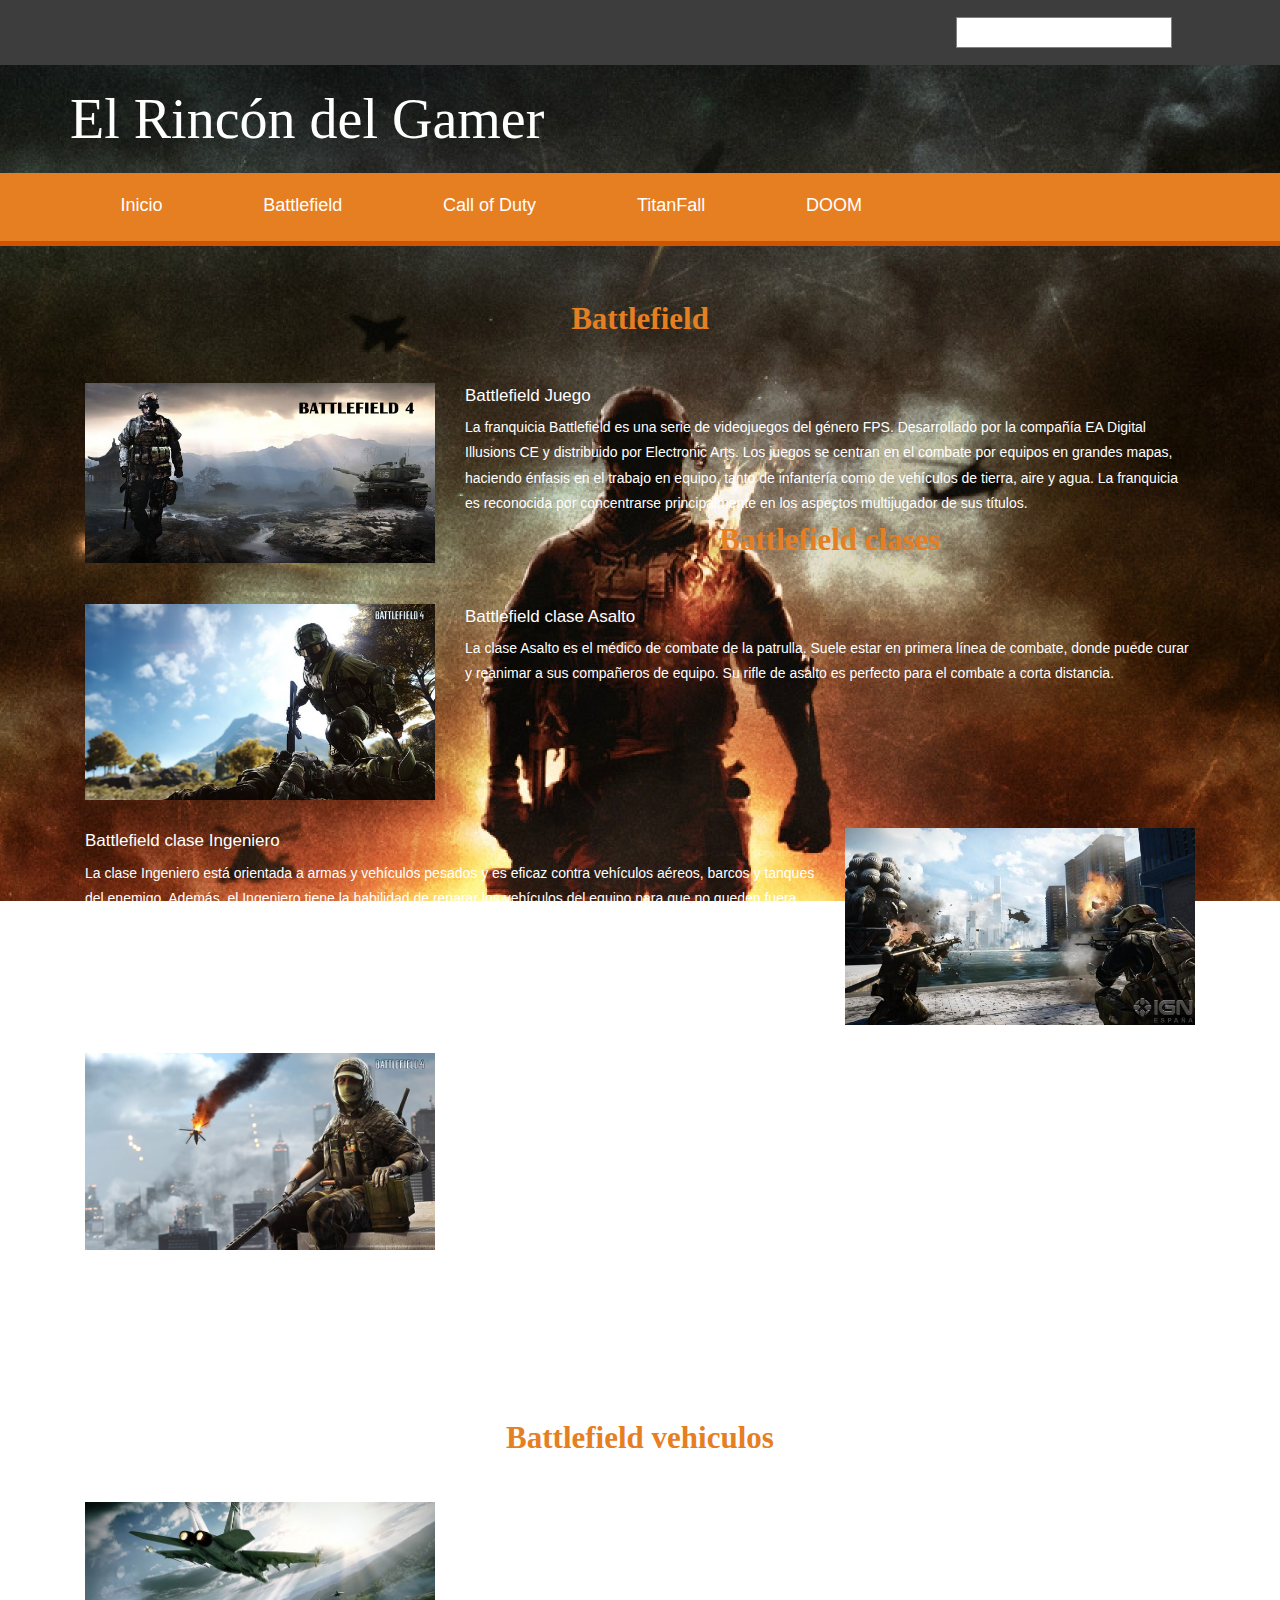
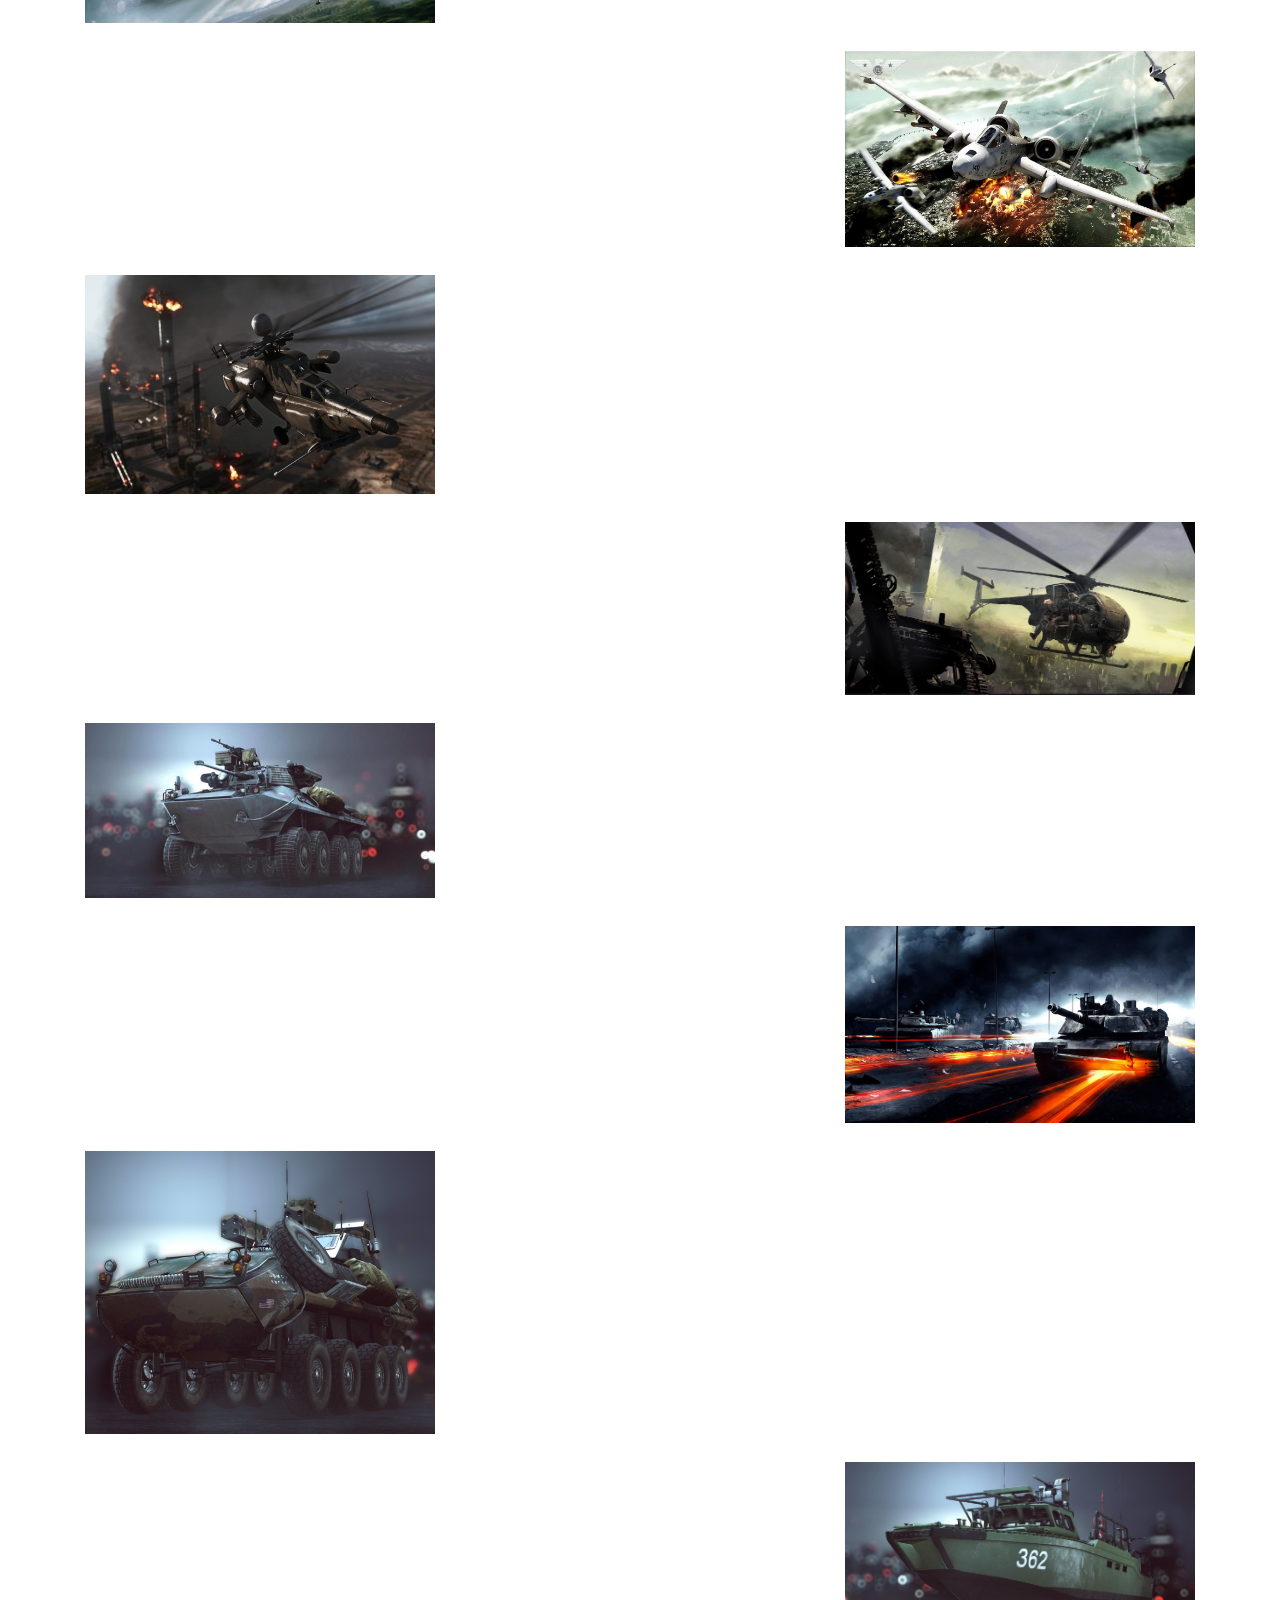
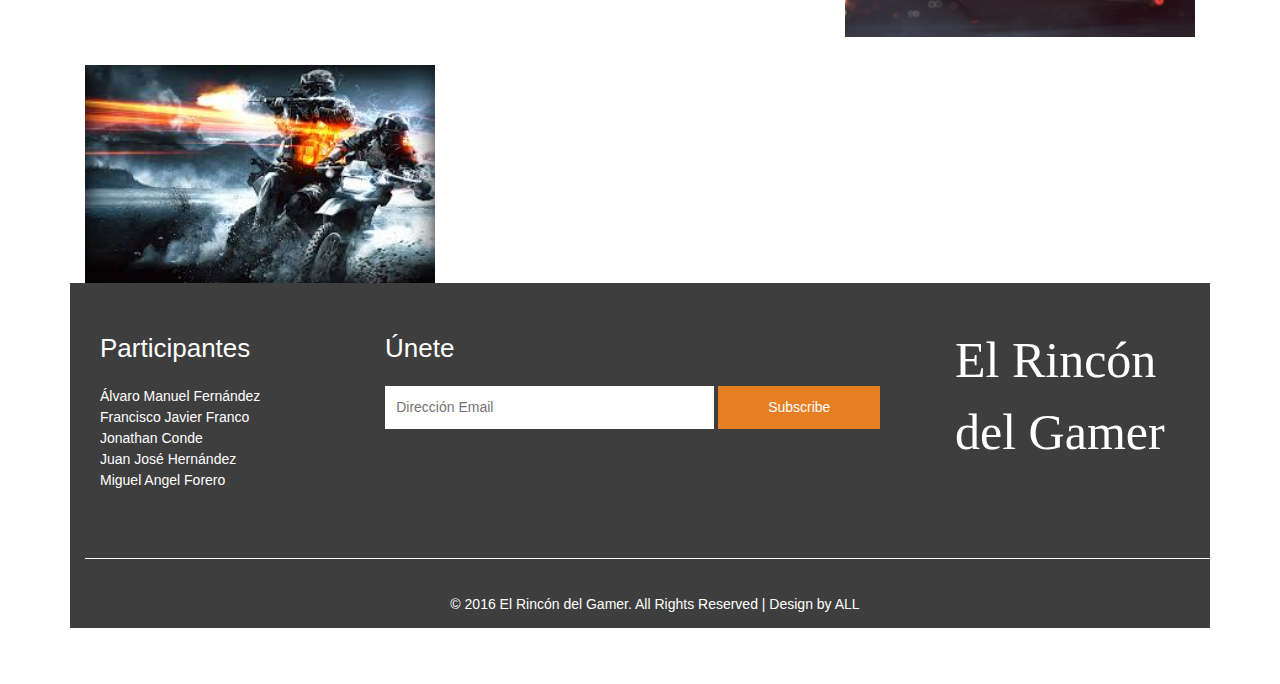
==== commit dfe149e2: "rdd" ====
--- a/battlefield.html
+++ b/battlefield.html
@@ -281,7 +281,7 @@
 								</ul>
 							</div>
 							<div class="col-md-6 f-address f-contact">
-								<h5>Unete</h5>
+								<h5>Únete</h5>
 								<form>
 									<input type="text" placeholder="Dirección Email" required="">
 									<input type="submit" value="Subscribe">
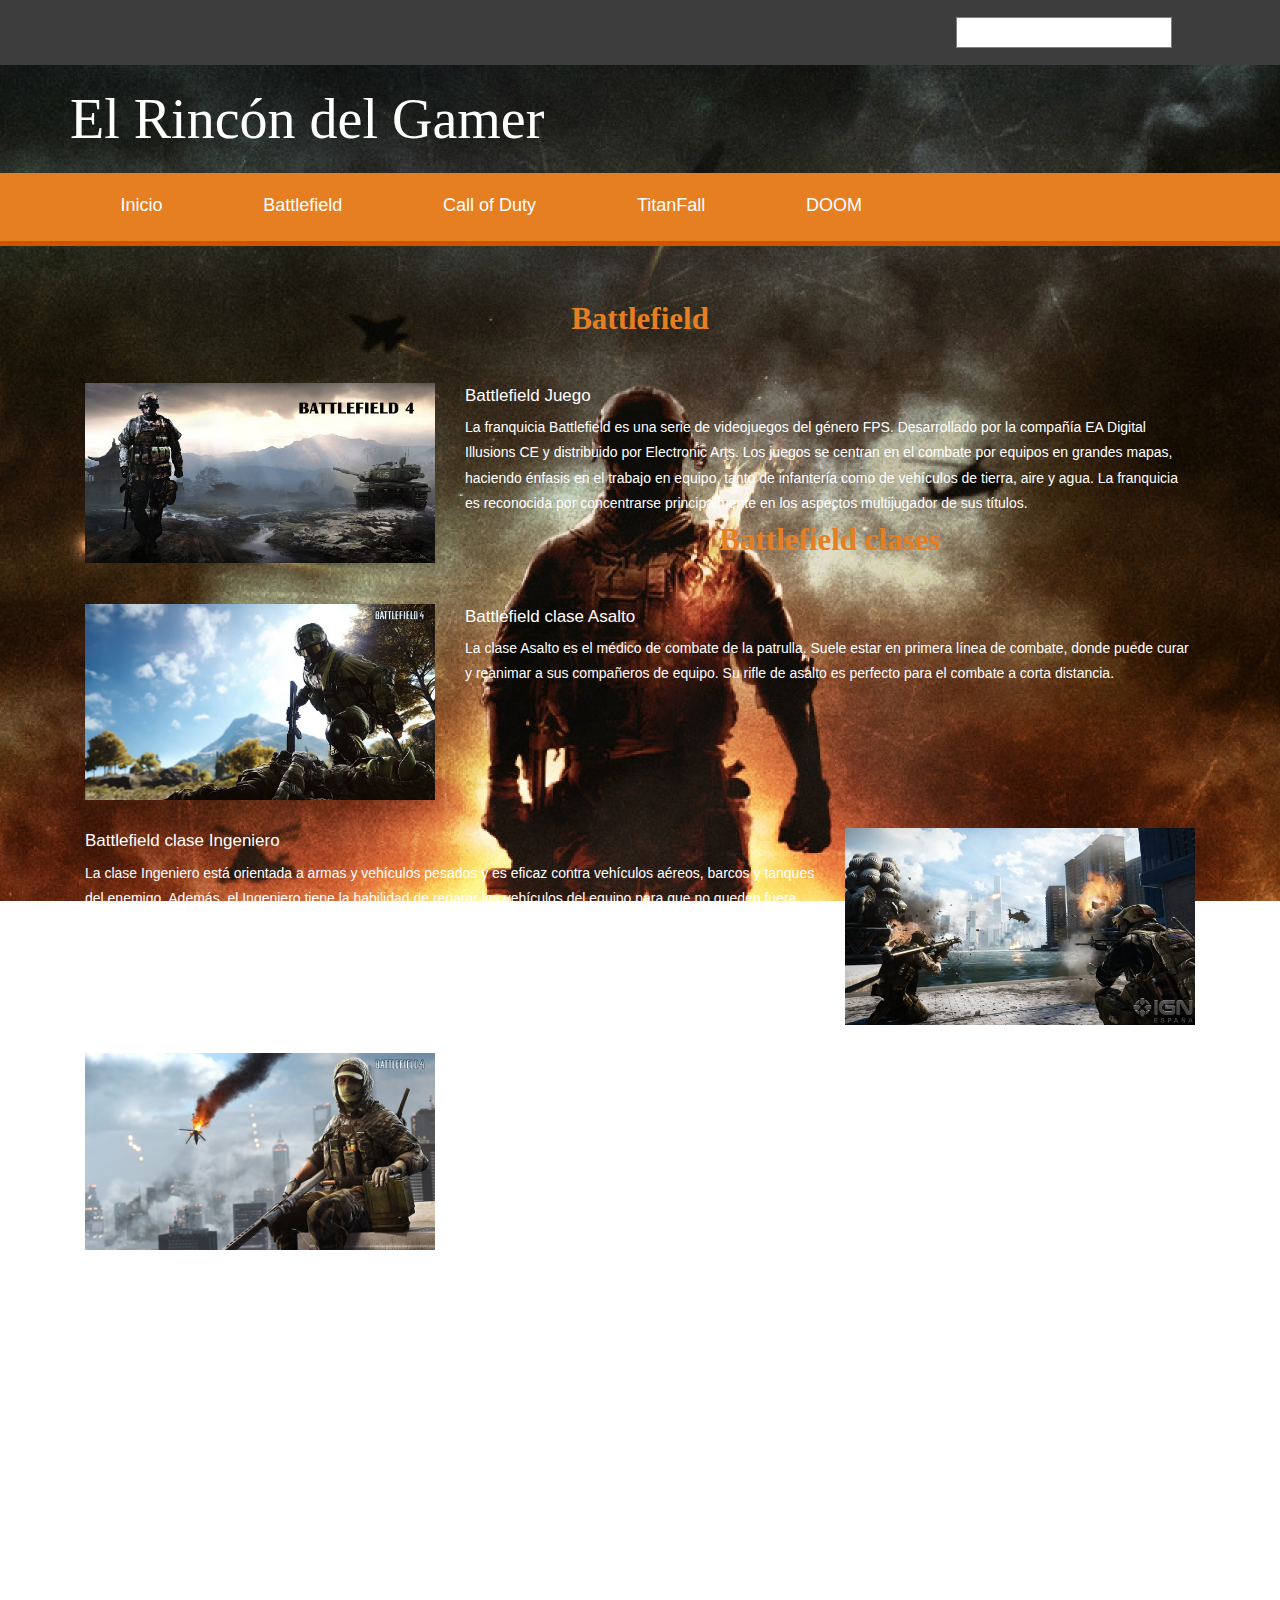
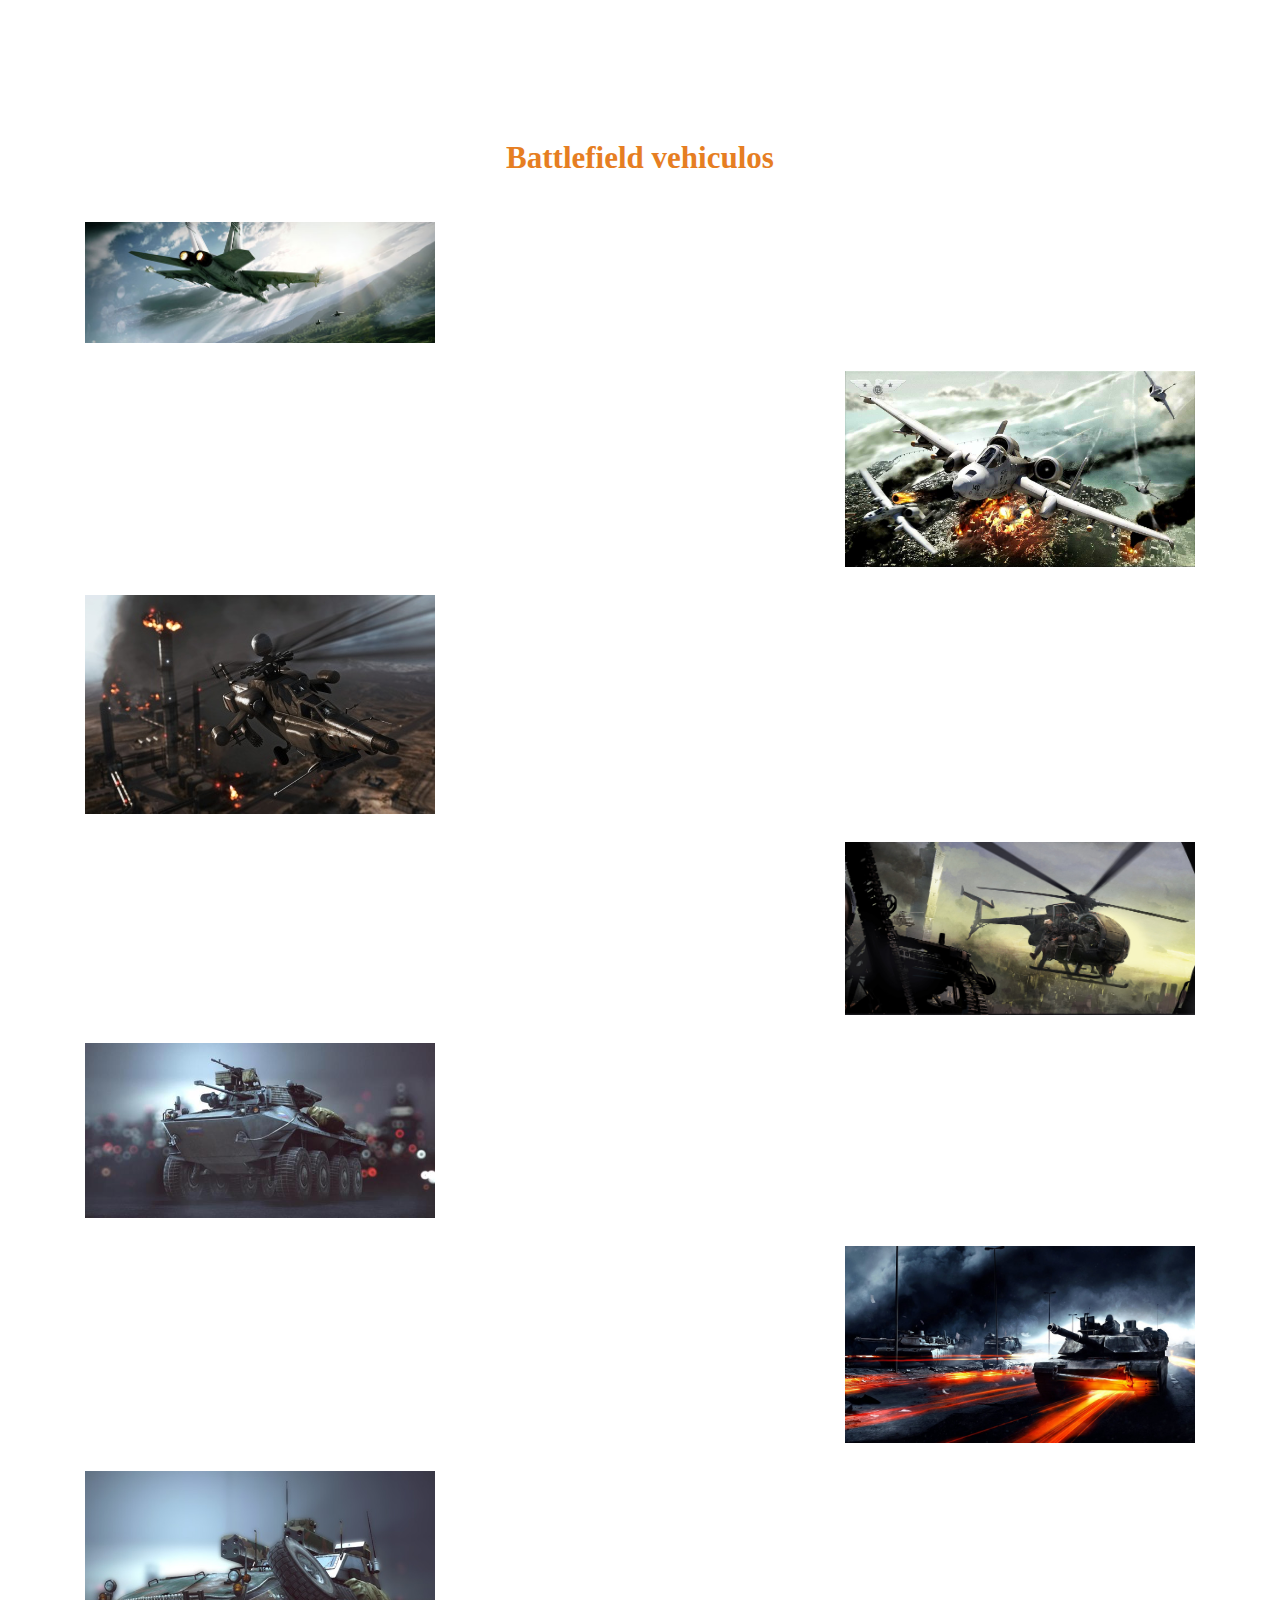
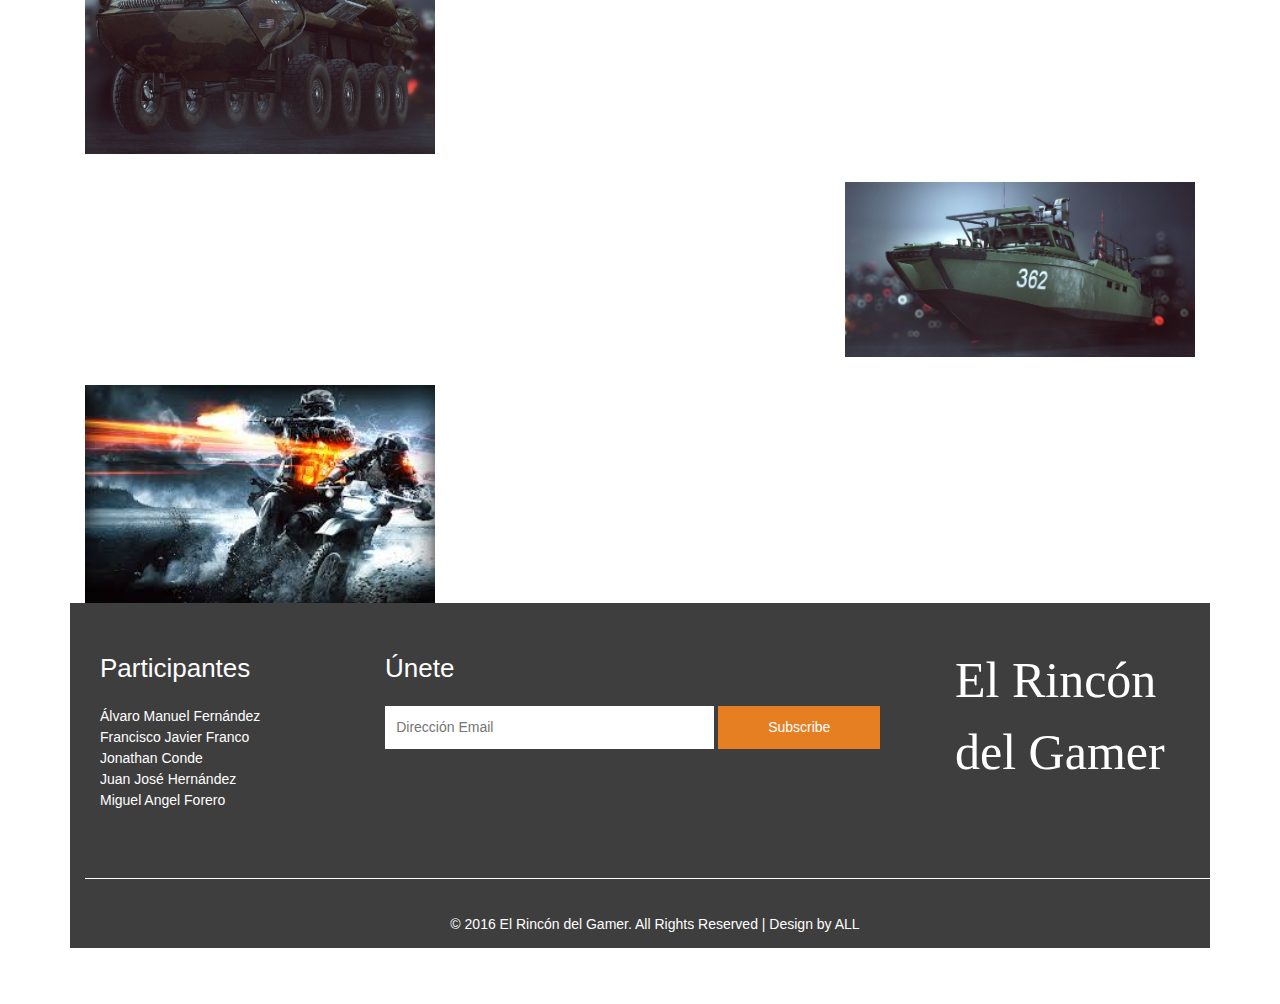
==== commit 1f402cde: "video" ====
--- a/battlefield.html
+++ b/battlefield.html
@@ -148,6 +148,7 @@
 						<div class="col-md-4 article-grid-left">
 							<img src="images/support.jpg" alt="" />
 						</div>
+                         <iframe width="560" height="315" src="https://www.youtube.com/embed/x1F92pmPNCs" frameborder="0" allowfullscreen></iframe>
 						<div class="clearfix"> </div>
 					</div>
 			<!-- //container -->
--- a/css/style.css
+++ b/css/style.css
@@ -1696,6 +1696,12 @@
   margin: 0;
   line-height: 1.5em;
 }
+.article-grid-right h2{
+  font-size: 30px;
+  color: #FFF;
+  margin: 0;
+  line-height: 3em;
+}
 .article-grid-right p{
 	font-size: 14px;
 	margin: 0.5em 0;
@@ -2667,4 +2673,8 @@
 	.footer-logo a {
 		font-size: 43px;
 	}
+}
+
+.video1{
+	text-align: center;
 }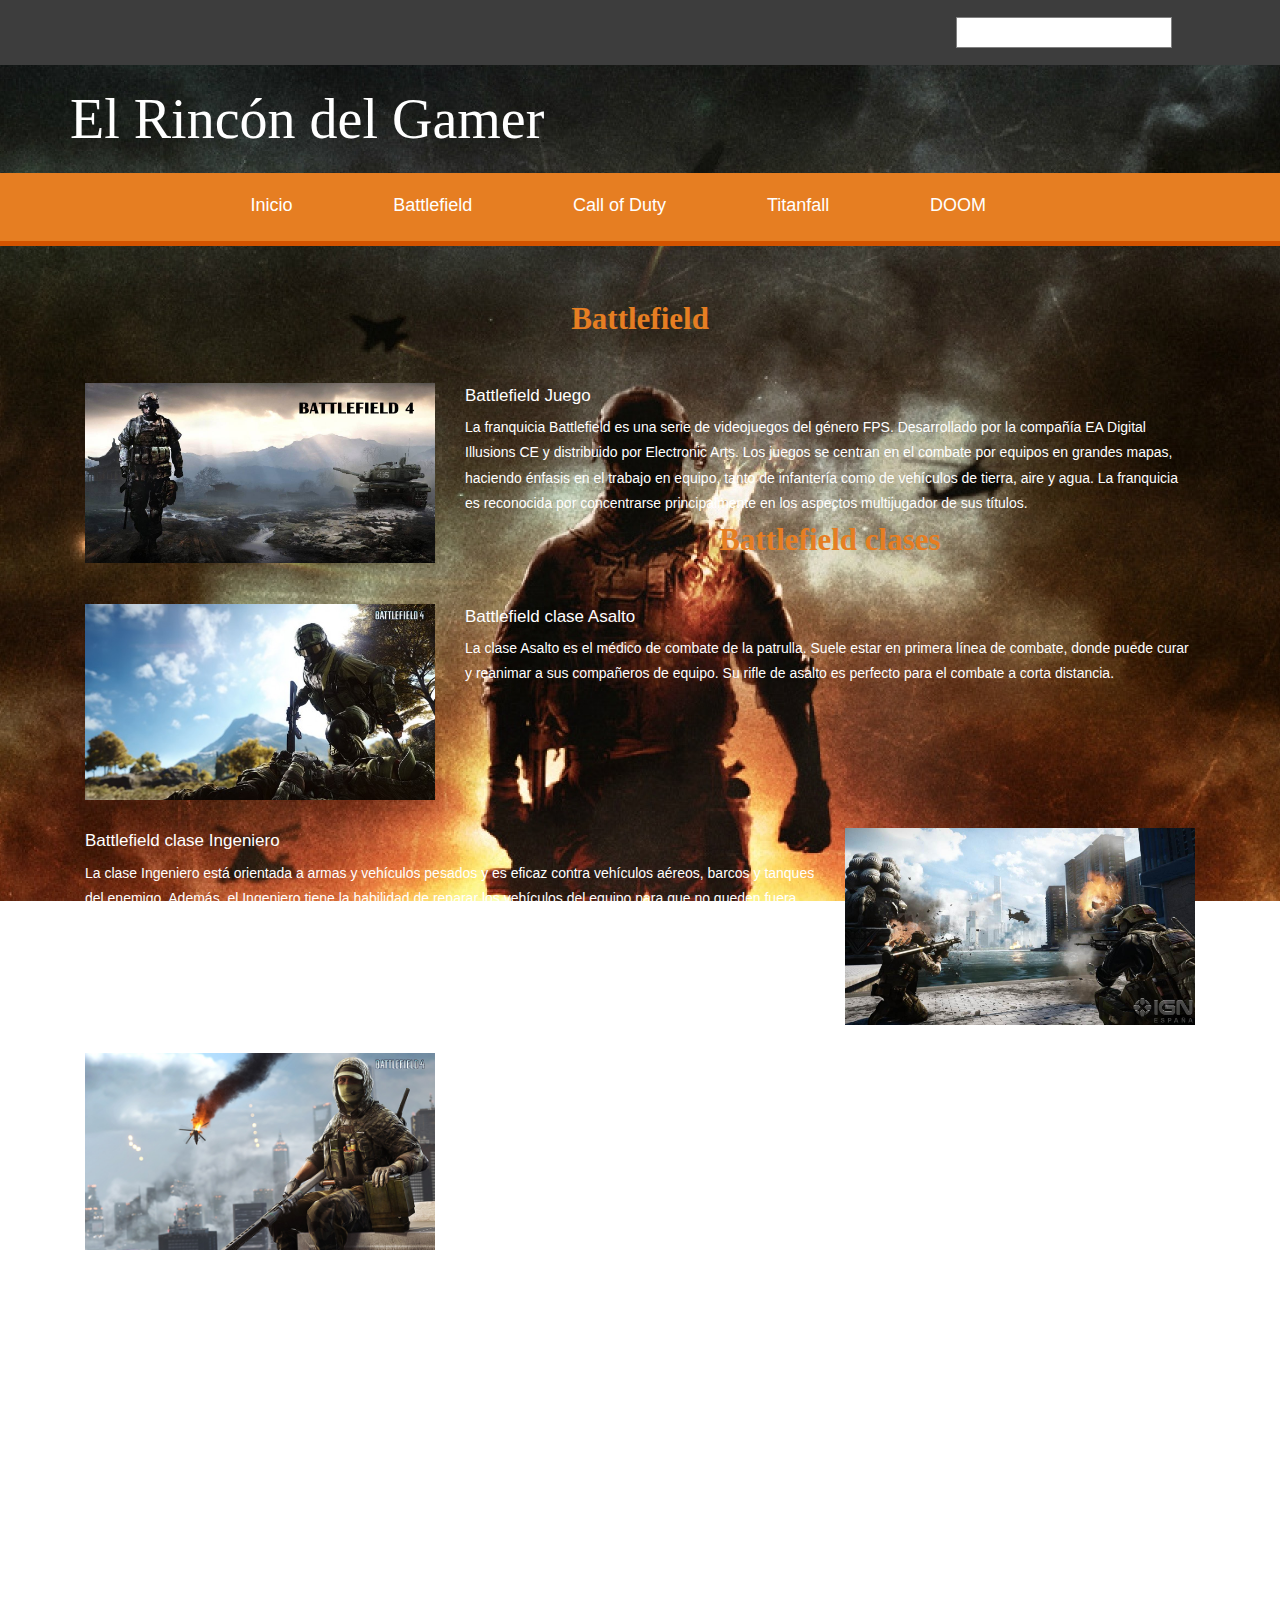
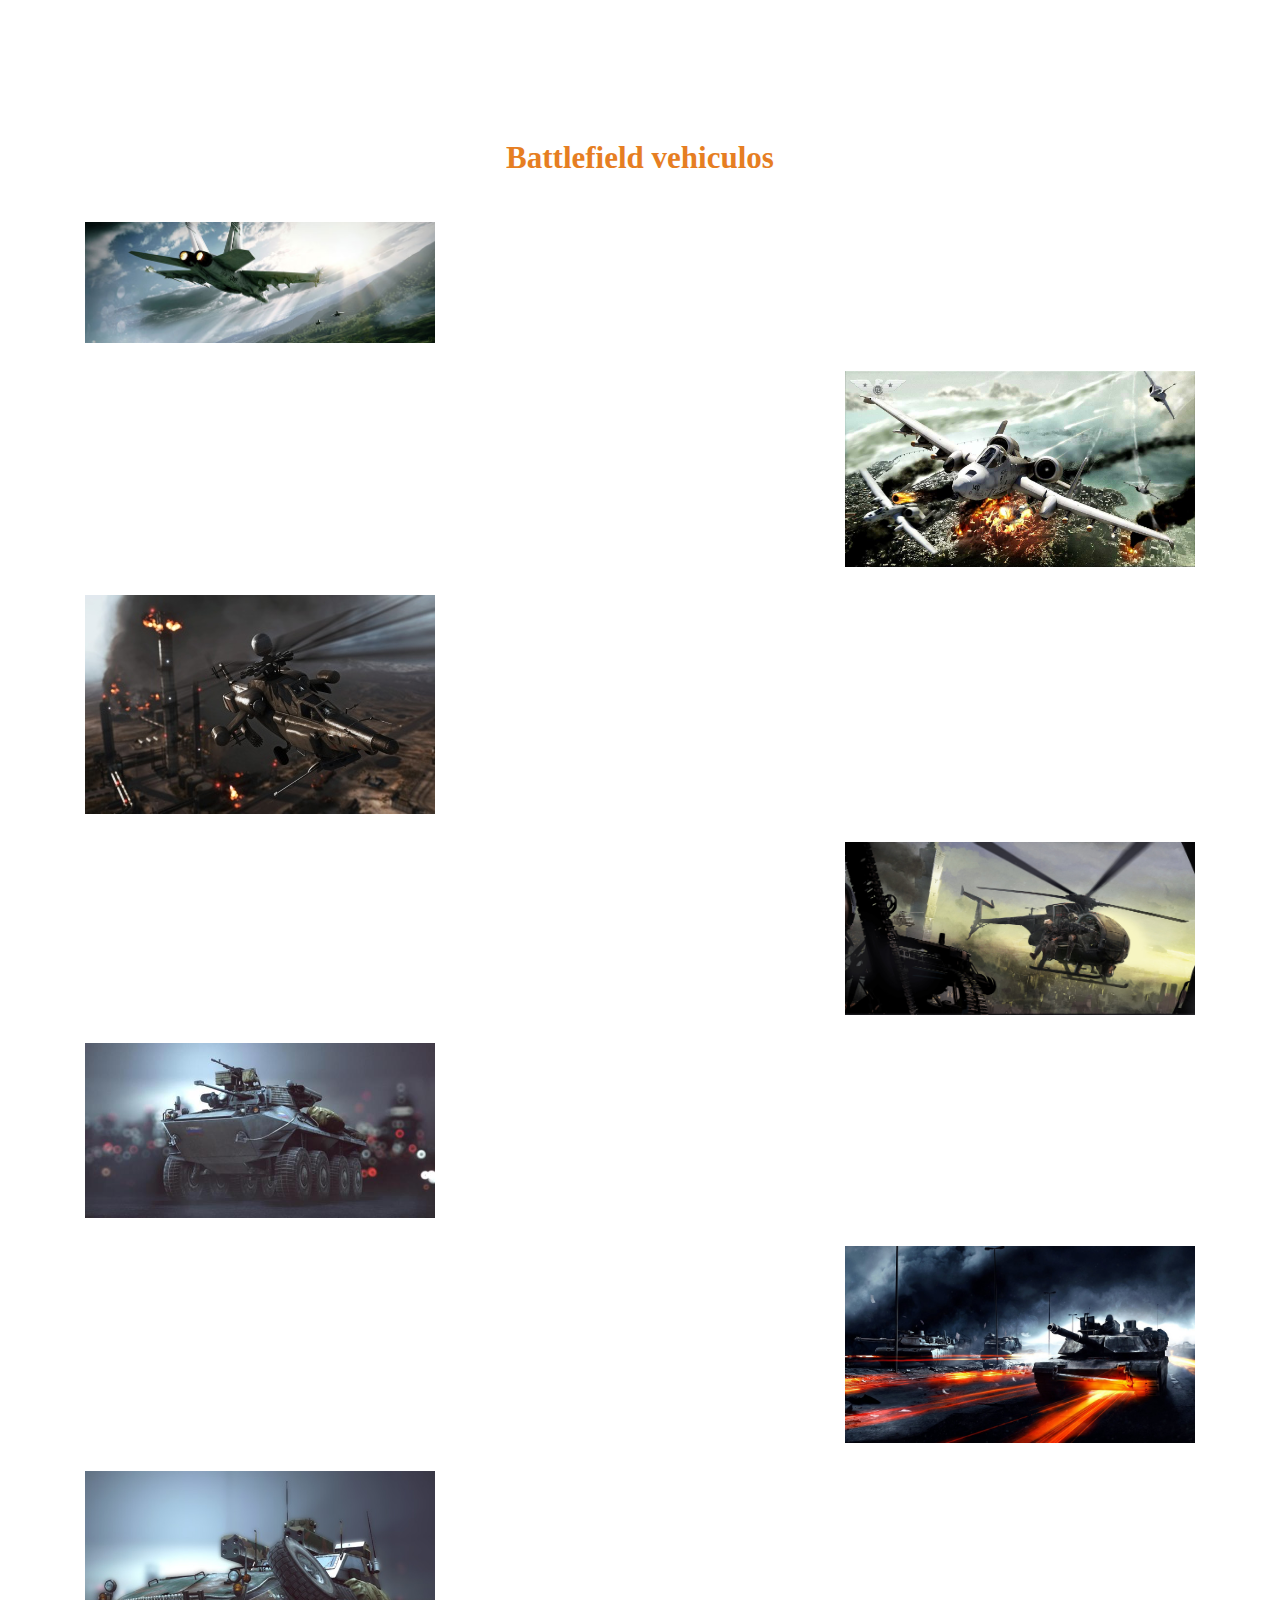
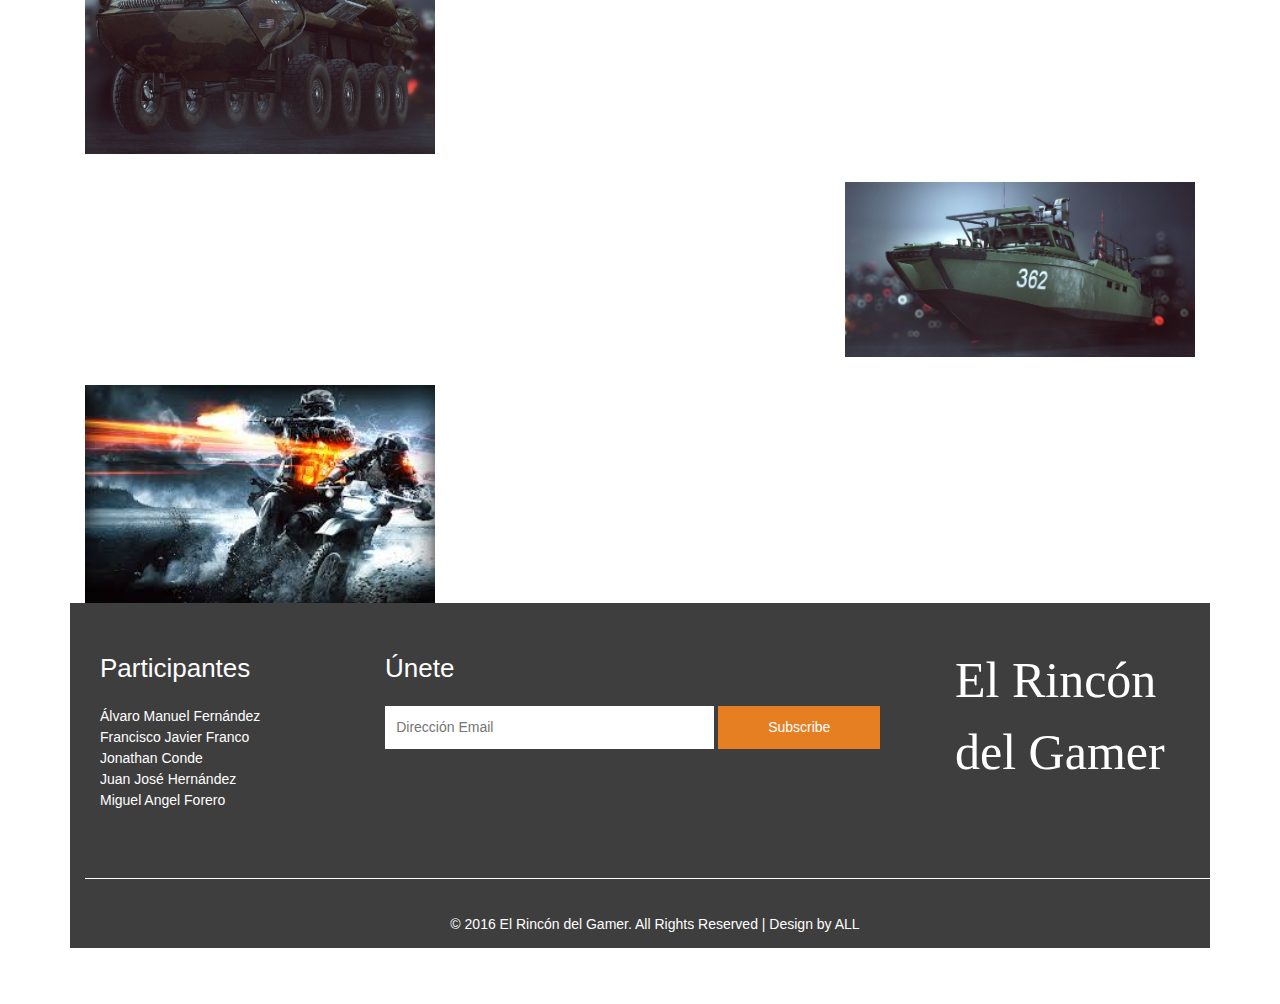
==== commit 8a9f5c32: "Corregido" ====
--- a/battlefield.html
+++ b/battlefield.html
@@ -66,7 +66,7 @@
 						<li><a href="index.html">Inicio</a><li> 
                         <li><a href="battlefield.html">Battlefield</a><li>
 						<li><a href="callofduty.html">Call of Duty</a><li>                 
-						<li><a href="titanfall.html">TitanFall</a><li> 
+						<li><a href="titanfall.html">Titanfall</a><li> 
                         <li><a href="doom.html">DOOM</a><li>
 						<div class="clearfix"> </div>
 					</ul>
--- a/css/style.css
+++ b/css/style.css
@@ -150,7 +150,7 @@
   padding: 1.5em 0;
 }
 .top-nav ul{
-	padding:0;
+	padding-left:130px;
 	margin:0;
 }
 .top-nav ul li{
@@ -1637,7 +1637,7 @@
 }
 .response-text-left h5 a {
 	text-decoration: none;
-	color: #37393d;
+	color: #fff;
 }
 .response-text-left h5 a:hover{
 	text-decoration: none;
@@ -2674,7 +2674,9 @@
 		font-size: 43px;
 	}
 }
-
 .video1{
 	text-align: center;
+}
+h7 {
+    color: #E67E22;
 }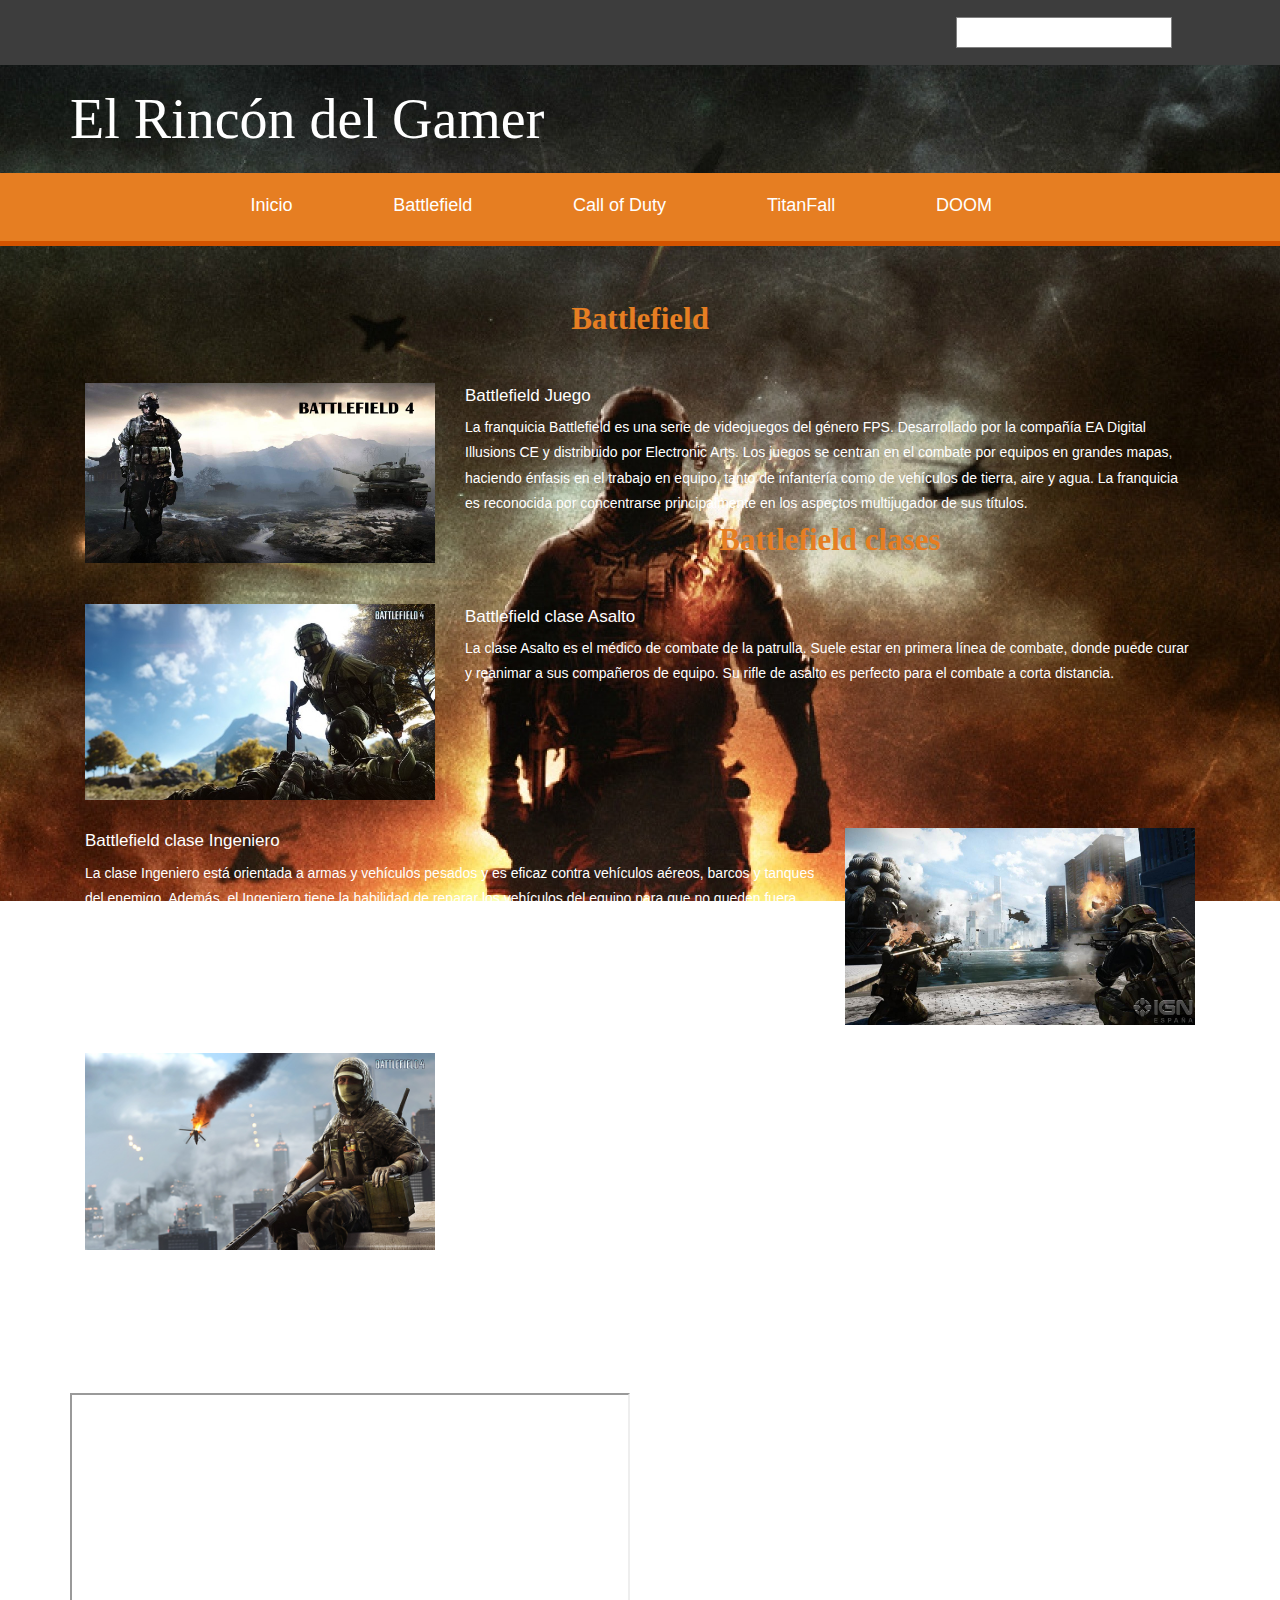
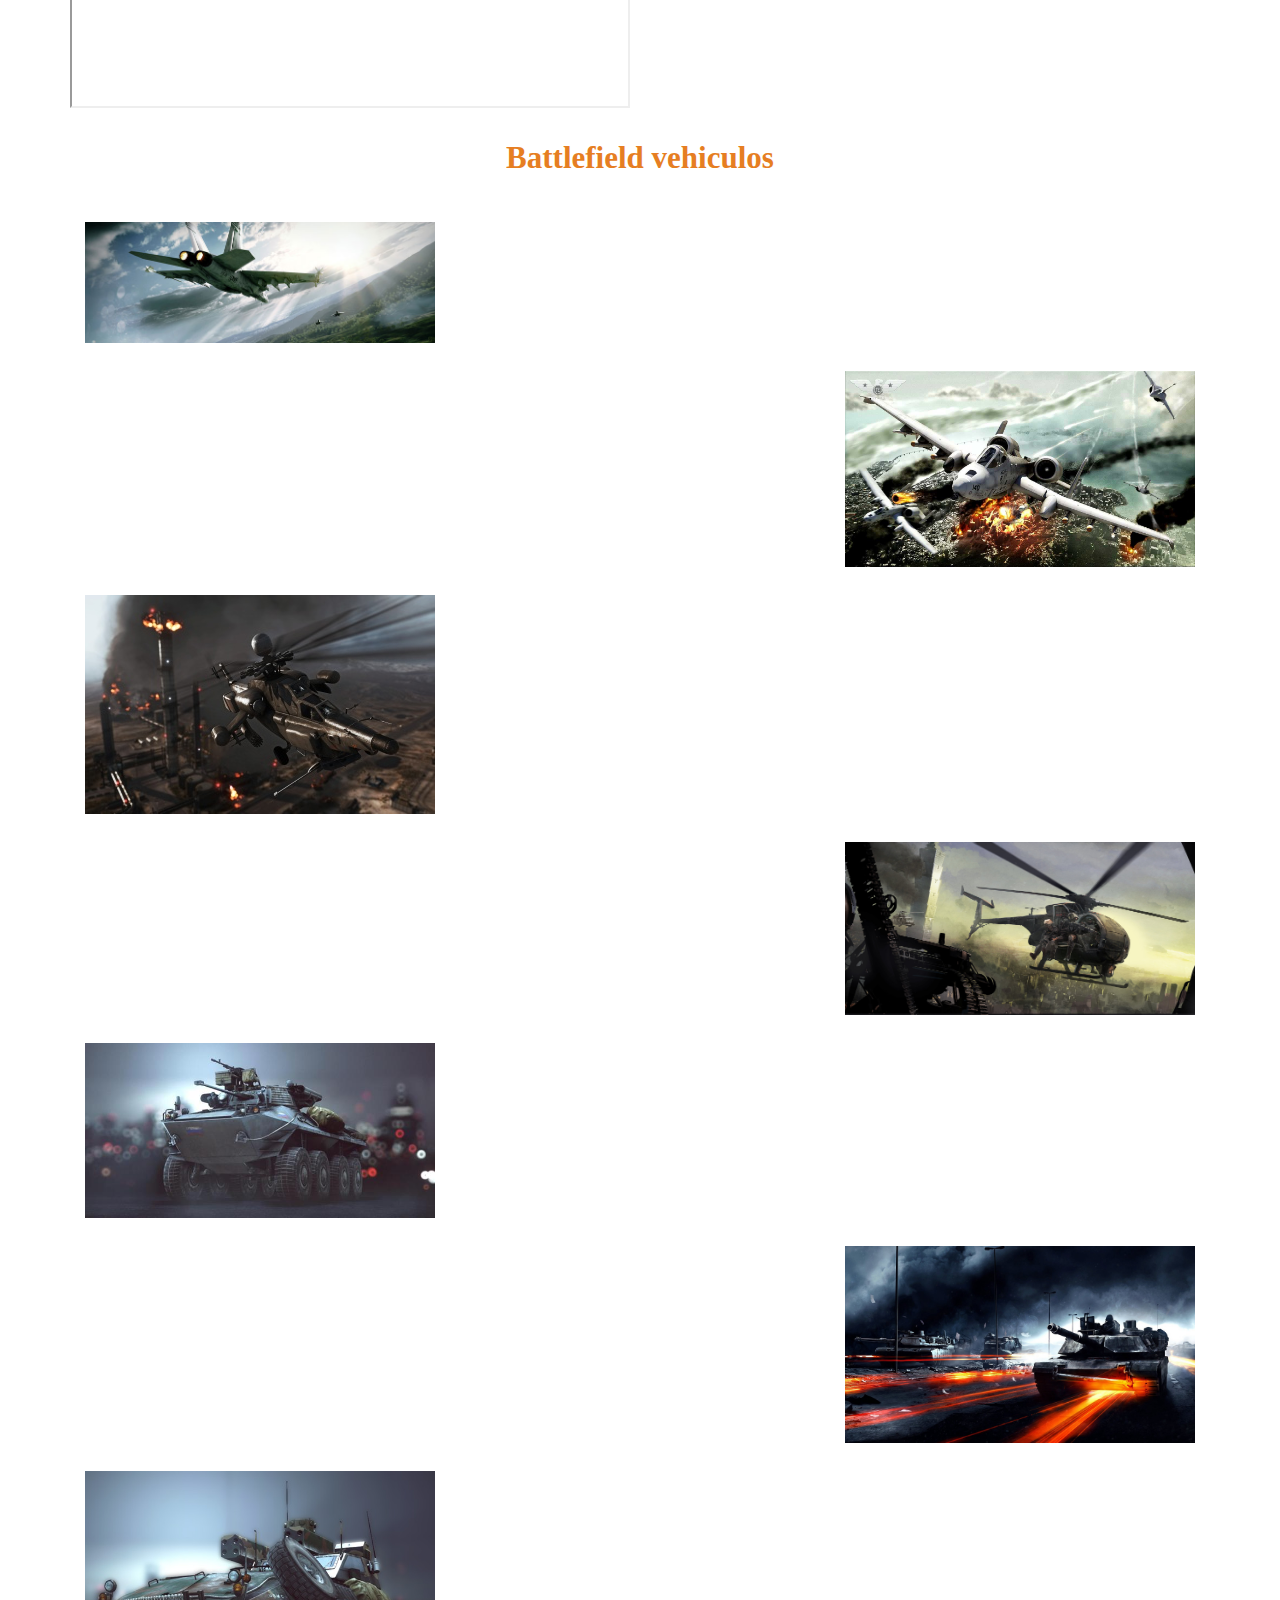
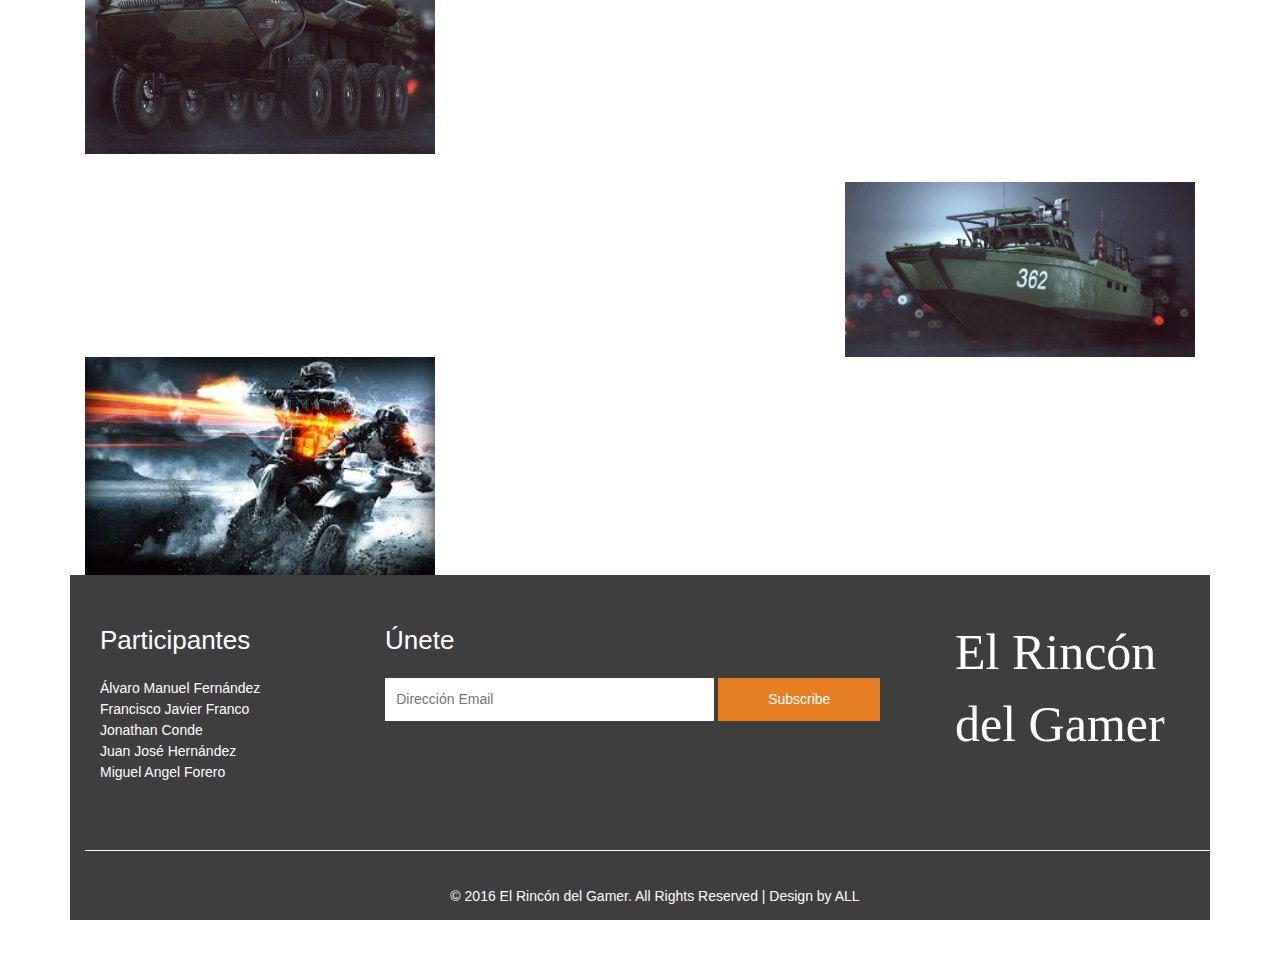
==== commit c9017c5f: "validacion" ====
--- a/battlefield.html
+++ b/battlefield.html
@@ -66,7 +66,7 @@
 						<li><a href="index.html">Inicio</a><li> 
                         <li><a href="battlefield.html">Battlefield</a><li>
 						<li><a href="callofduty.html">Call of Duty</a><li>                 
-						<li><a href="titanfall.html">Titanfall</a><li> 
+						<li><a href="titanfall.html">TitanFall</a><li> 
                         <li><a href="doom.html">DOOM</a><li>
 						<div class="clearfix"> </div>
 					</ul>
@@ -88,7 +88,7 @@
 		<!-- article -->
 		<div class="article">
 			<!-- container -->
-			<div class="container">
+			<div class="container"/>
 				<div class="article-grids">
 					<h3>Battlefield</h3>
 					<div class="article-grid">
@@ -148,7 +148,7 @@
 						<div class="col-md-4 article-grid-left">
 							<img src="images/support.jpg" alt="" />
 						</div>
-                         <iframe width="560" height="315" src="https://www.youtube.com/embed/x1F92pmPNCs" frameborder="0" allowfullscreen></iframe>
+                         <iframe width="560" height="315" src="https://www.youtube.com/embed/x1F92pmPNCs"  allowfullscreen></iframe>
 						<div class="clearfix"> </div>
 					</div>
 			<!-- //container -->
@@ -229,7 +229,7 @@
 					<div class="article-grid">
 						<div class="col-md-4 article-grid-left">
 							<img src="images/antiaereo.jpg" alt="" />
-						</div>
+						</div> 
 						<div class="col-md-8 article-grid-right">
 							<h4>Tipo Antiaéreo móvil
 							</h4>
@@ -244,6 +244,7 @@
 							</h4>
 							<p>Gracias a su potencia de fuego pueden rivalizar con los vehículos terrestres, poseen 1 cañón 2 ametralladoras y pueden desplegar motos de agua, en mapas como Presa de Lancang o Tifón en Paracelso son determinantes. Armas por defecto: Principal: Cañón de 25MM Secundaria : Misil TOW RCB-90 (USA) DV-15 (China/Rusia)
 							</p>
+                        </div>
 						</div>
 						<div class="col-md-4 article-grid-left">
 							<img src="images/barco.jpg" alt="" />
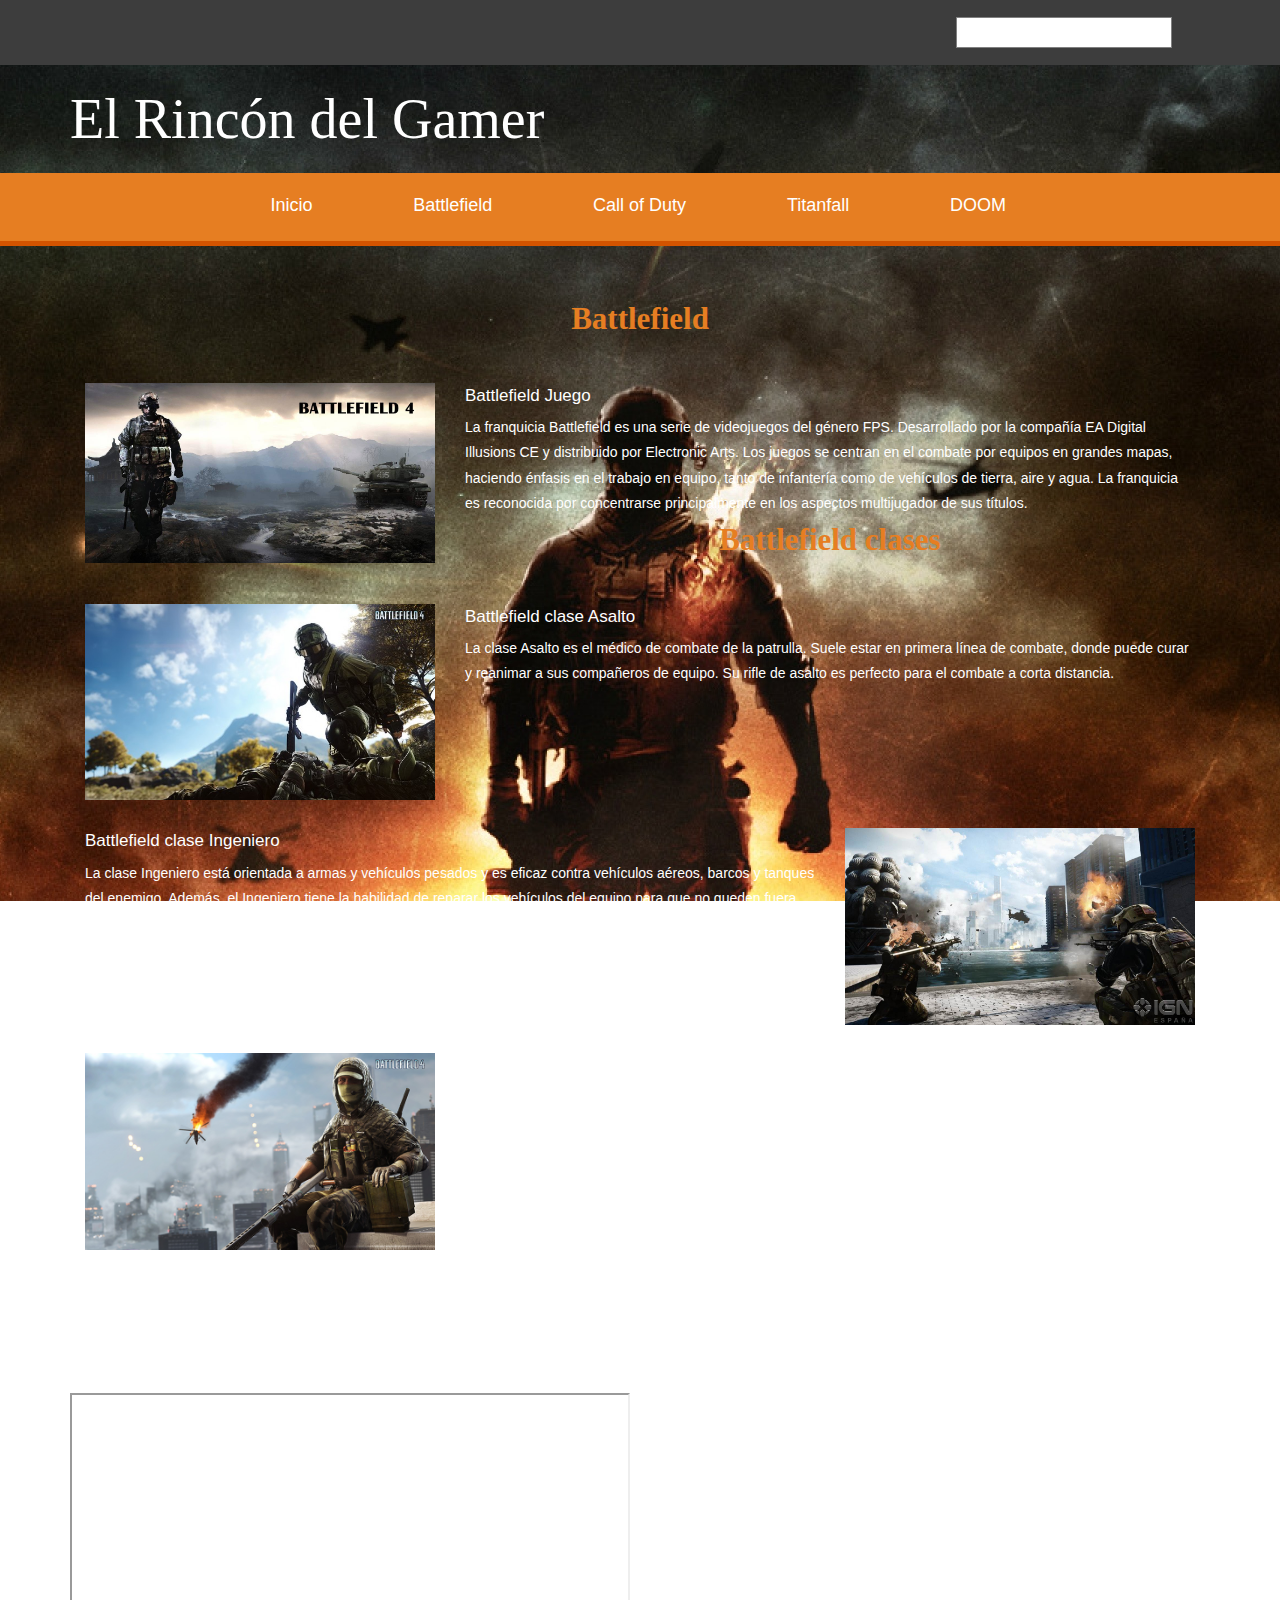
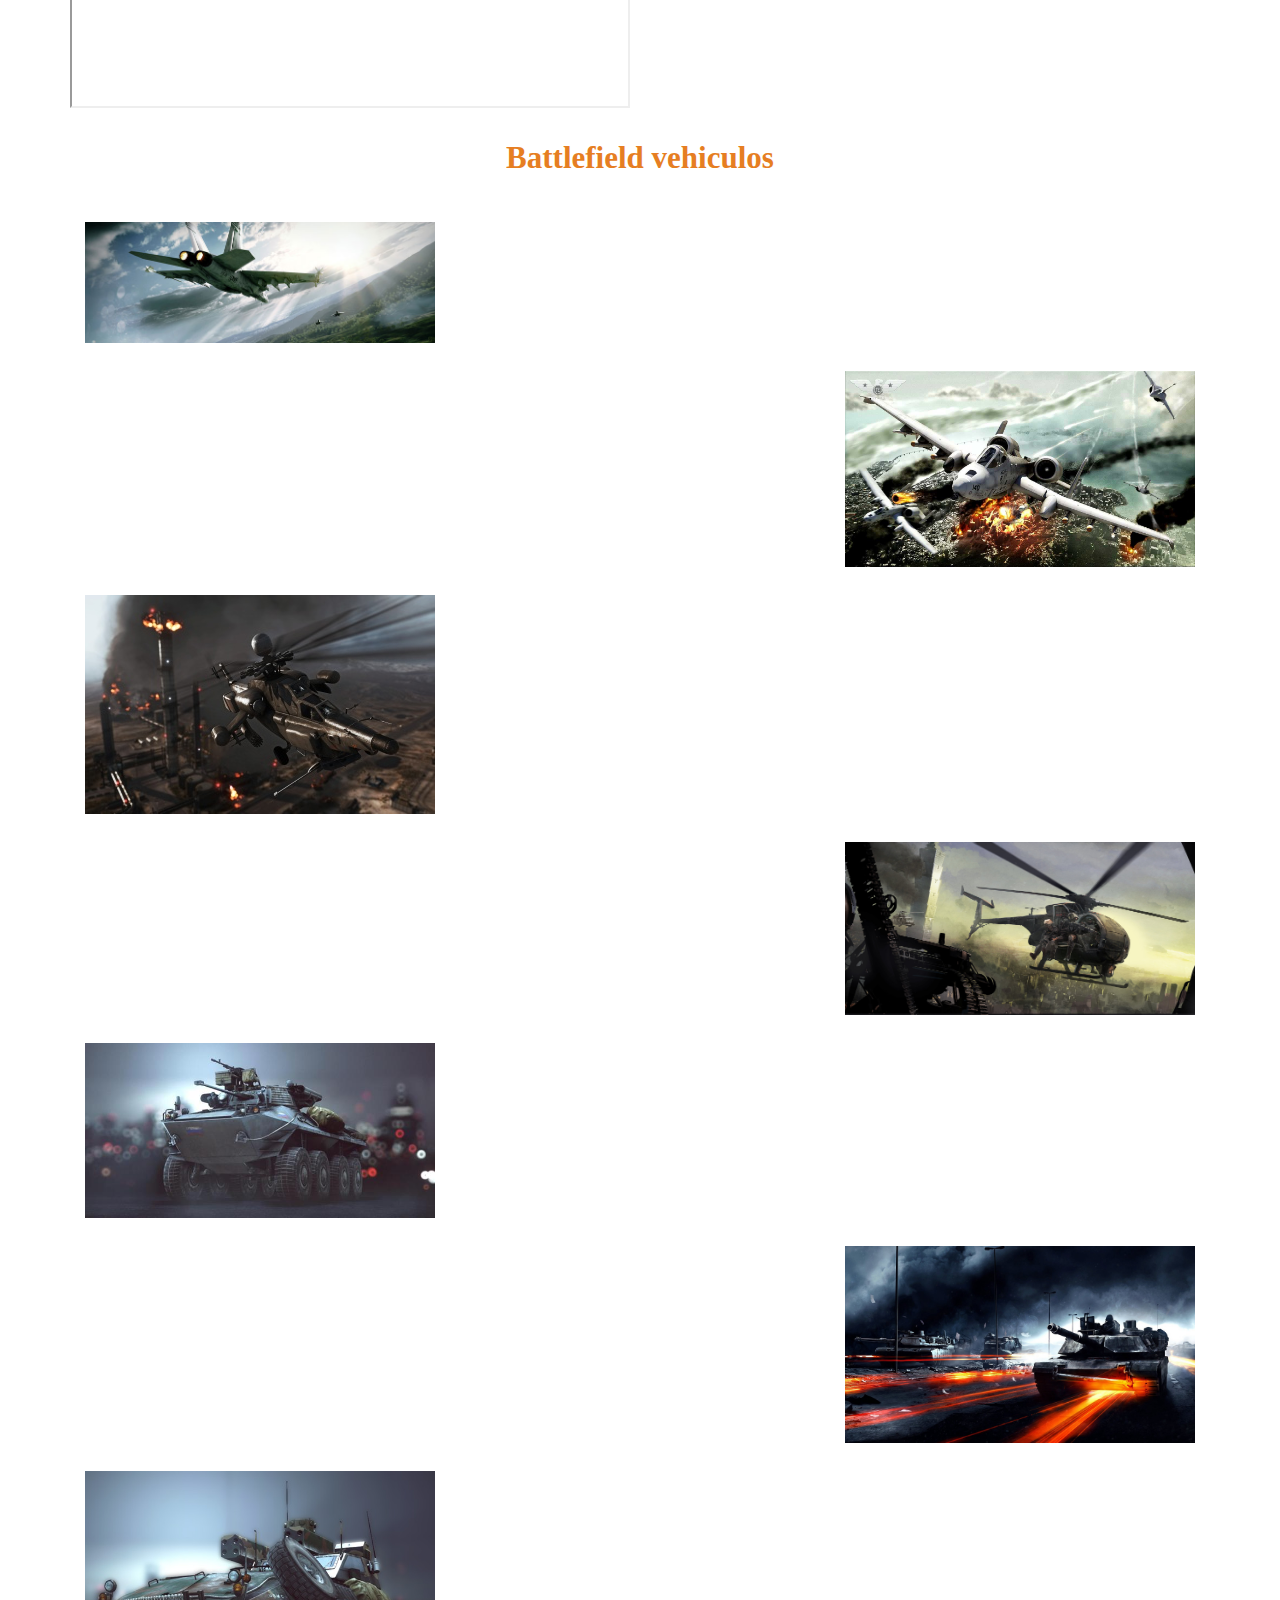
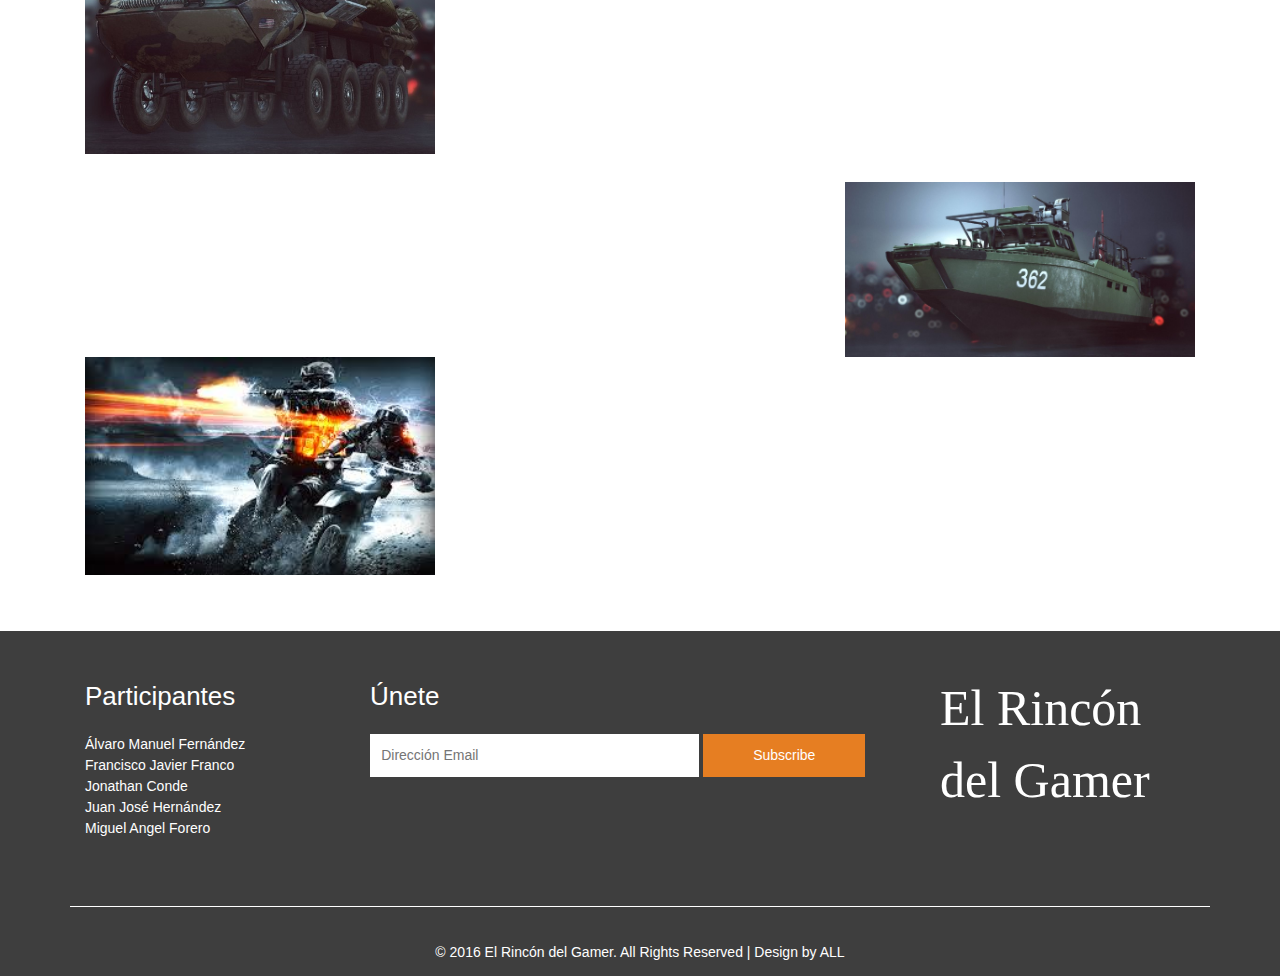
==== commit feaae169: "Fran noob" ====
--- a/battlefield.html
+++ b/battlefield.html
@@ -66,7 +66,7 @@
 						<li><a href="index.html">Inicio</a><li> 
                         <li><a href="battlefield.html">Battlefield</a><li>
 						<li><a href="callofduty.html">Call of Duty</a><li>                 
-						<li><a href="titanfall.html">TitanFall</a><li> 
+						<li><a href="titanfall.html">Titanfall</a><li> 
                         <li><a href="doom.html">DOOM</a><li>
 						<div class="clearfix"> </div>
 					</ul>
@@ -88,7 +88,7 @@
 		<!-- article -->
 		<div class="article">
 			<!-- container -->
-			<div class="container"/>
+			<div class="container">
 				<div class="article-grids">
 					<h3>Battlefield</h3>
 					<div class="article-grid">
@@ -262,7 +262,12 @@
 							</p>
 						</div>
 						<div class="clearfix"> 
-                        </div>
+                    </div>
+				</div>
+			</div>
+					</div>
+				</div>
+			</div>
 			<!-- //container -->
 		</div>
 		<!-- //article -->
--- a/css/style.css
+++ b/css/style.css
@@ -150,7 +150,7 @@
   padding: 1.5em 0;
 }
 .top-nav ul{
-	padding-left:130px;
+	padding-left:150px;
 	margin:0;
 }
 .top-nav ul li{
@@ -701,7 +701,7 @@
   font-family: 'PoiretOne-Regular';
 }
 .banner-bottom-grid span{
-  color: #868686;
+  color: #FFF;
   font-size: 16px;
 }
 .banner-bottom-grid span label {
@@ -714,13 +714,13 @@
 .banner-bottom-grid h4{
   font-size: 20px;
   margin: .8em 0;
-  color: #868686;
+  color: #FFF;
 }
 .banner-bottom-grid p{
   font-size: 14px;
   line-height: 1.8em;
   margin: 0;
-  color: #B3B3B3;
+  color: #FFF;
 }
 .banner-bottom-grids{
   margin: 4em 0 0 0;
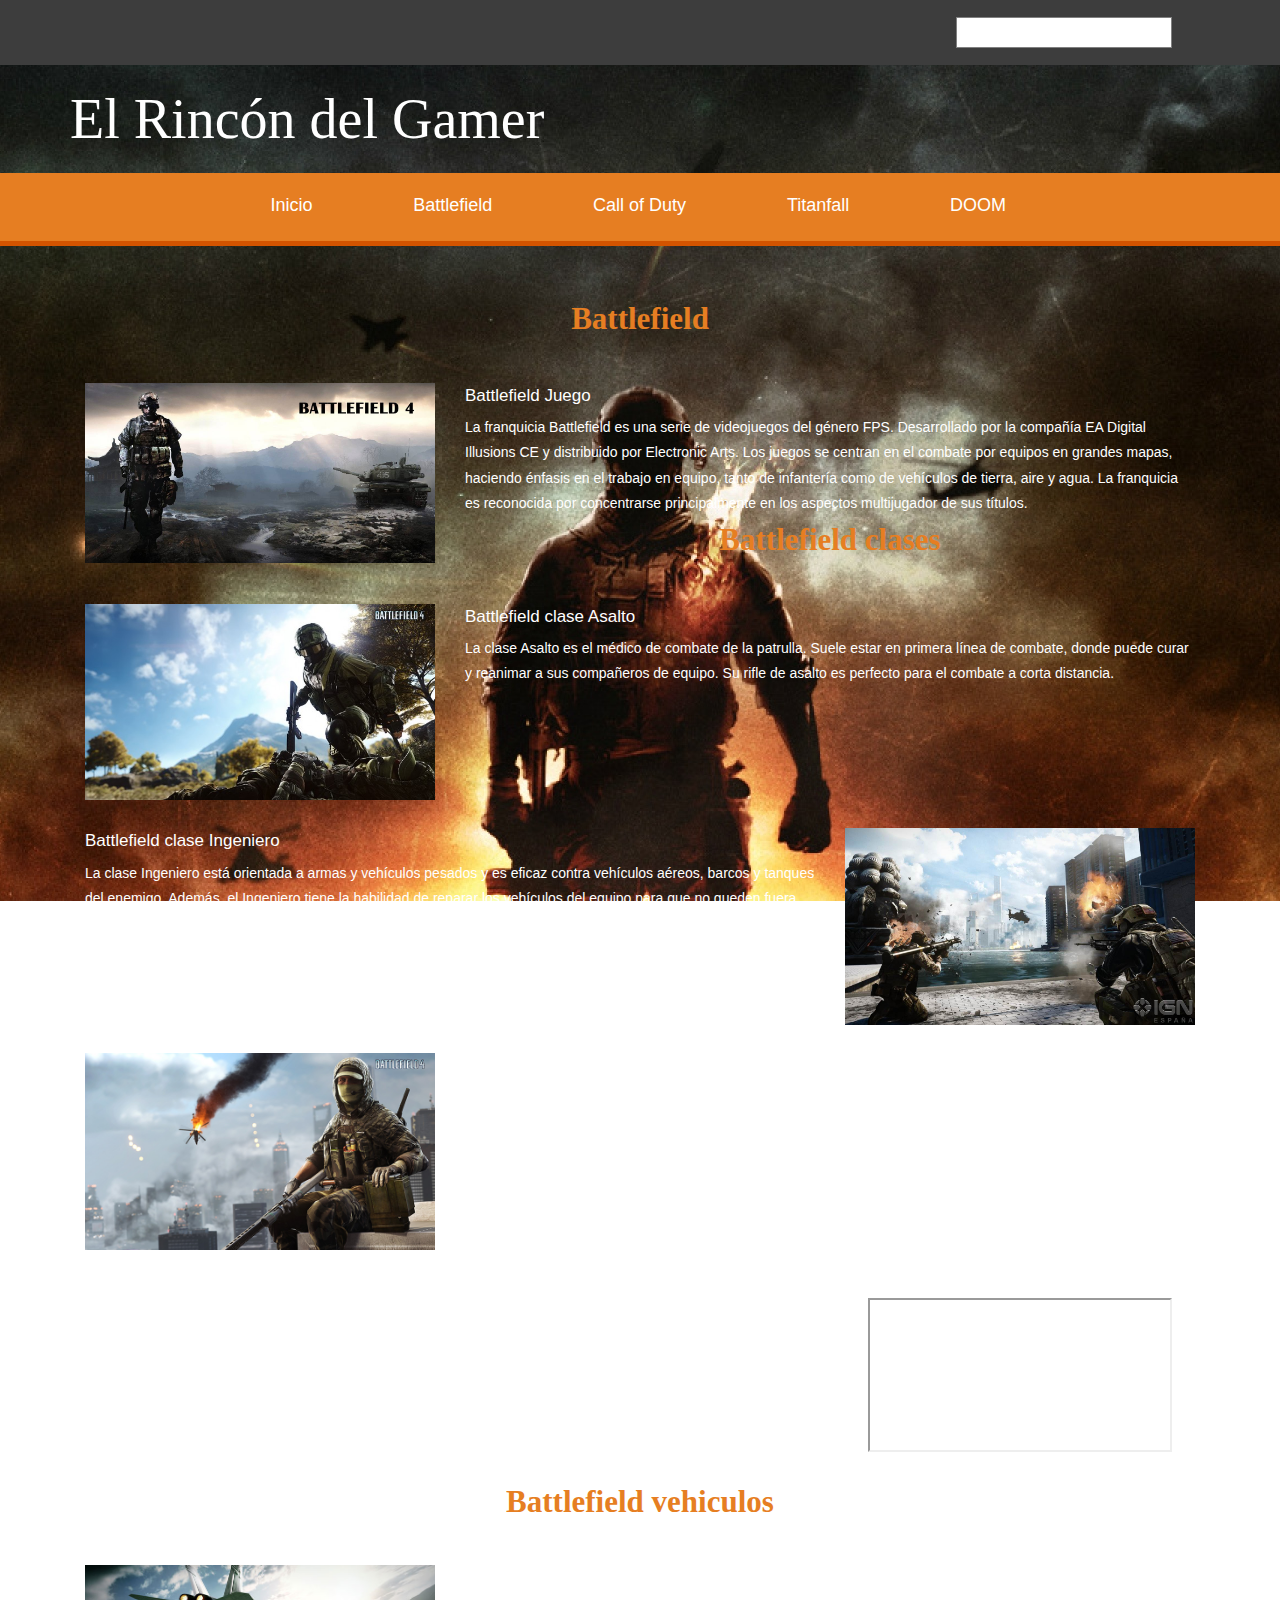
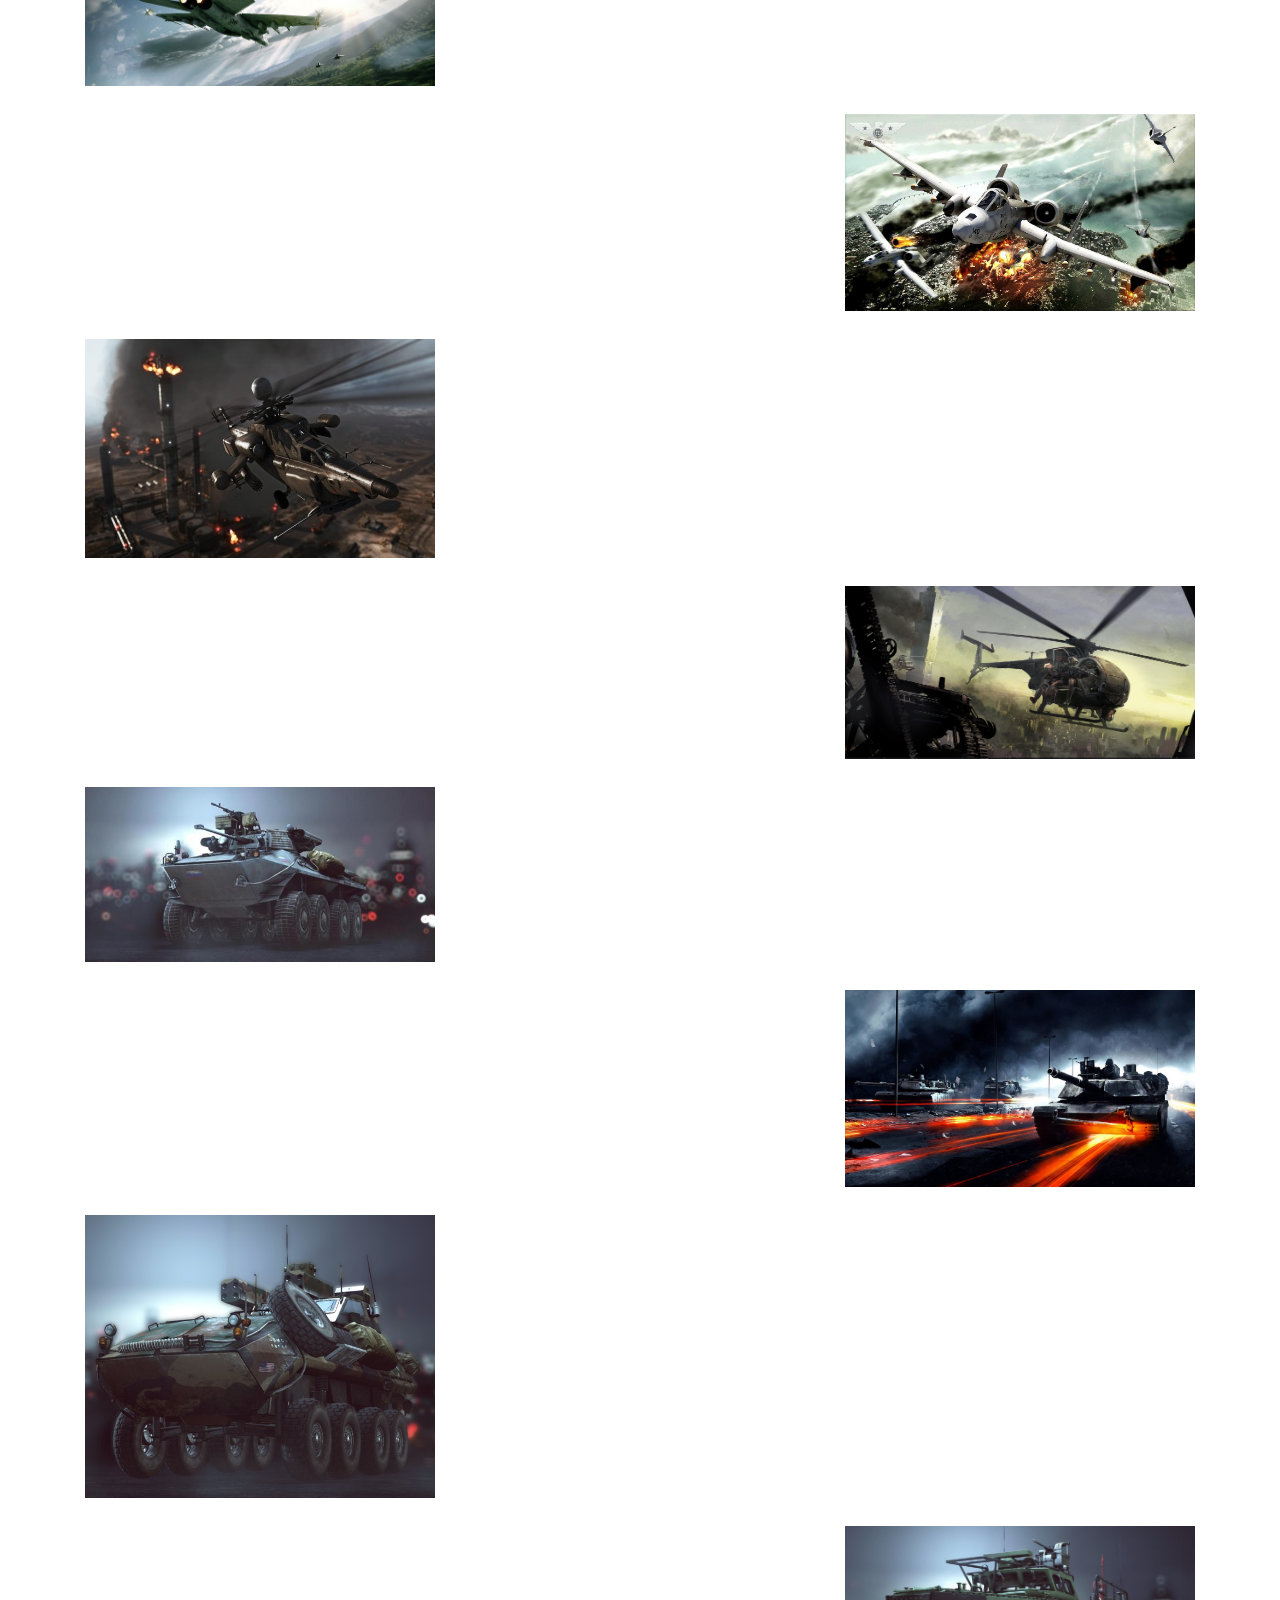
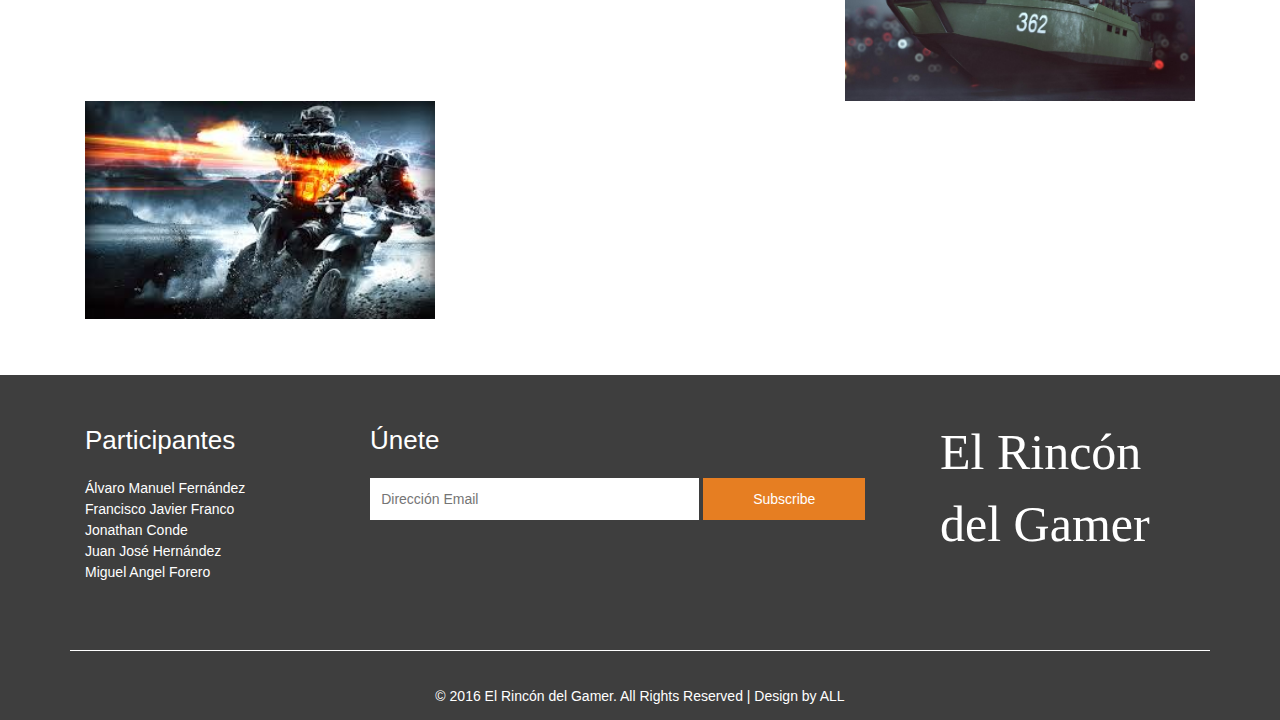
==== commit 55141592: "Todo lo hago yo..." ====
--- a/battlefield.html
+++ b/battlefield.html
@@ -35,8 +35,8 @@
 				<div class="container"> 
 					<div class="header-top-right">
 						<form>
-							<input type="text" placeholder=" " required="">
-							<input type="submit" value=" ">
+							<input type="text" placeholder=" " required="" title="texto">
+							<input type="submit" value=" " title="envio">
 							<div class="clearfix"> </div>
 						</form>
 					</div>
@@ -148,7 +148,9 @@
 						<div class="col-md-4 article-grid-left">
 							<img src="images/support.jpg" alt="" />
 						</div>
-                         <iframe width="560" height="315" src="https://www.youtube.com/embed/x1F92pmPNCs"  allowfullscreen></iframe>
+						<div class="video1">
+                         <iframe src="https://www.youtube.com/embed/x1F92pmPNCs" title="video" allowfullscreen></iframe>
+						</div>
 						<div class="clearfix"> </div>
 					</div>
 			<!-- //container -->
@@ -290,8 +292,8 @@
 							<div class="col-md-6 f-address f-contact">
 								<h5>Únete</h5>
 								<form>
-									<input type="text" placeholder="Dirección Email" required="">
-									<input type="submit" value="Subscribe">
+									<input type="text" placeholder="Dirección Email" required="" title="texto">
+									<input type="submit" value="Subscribe" title="envio">
 								</form>
 							</div>
 							<div class="col-md-3 footer-logo">
--- a/css/style.css
+++ b/css/style.css
@@ -2676,7 +2676,14 @@
 }
 .video1{
 	text-align: center;
+	width="560";
+	height="315";
 }
 h7 {
     color: #E67E22;
+}
+
+iframe{
+	width="600";
+	height="500";
 }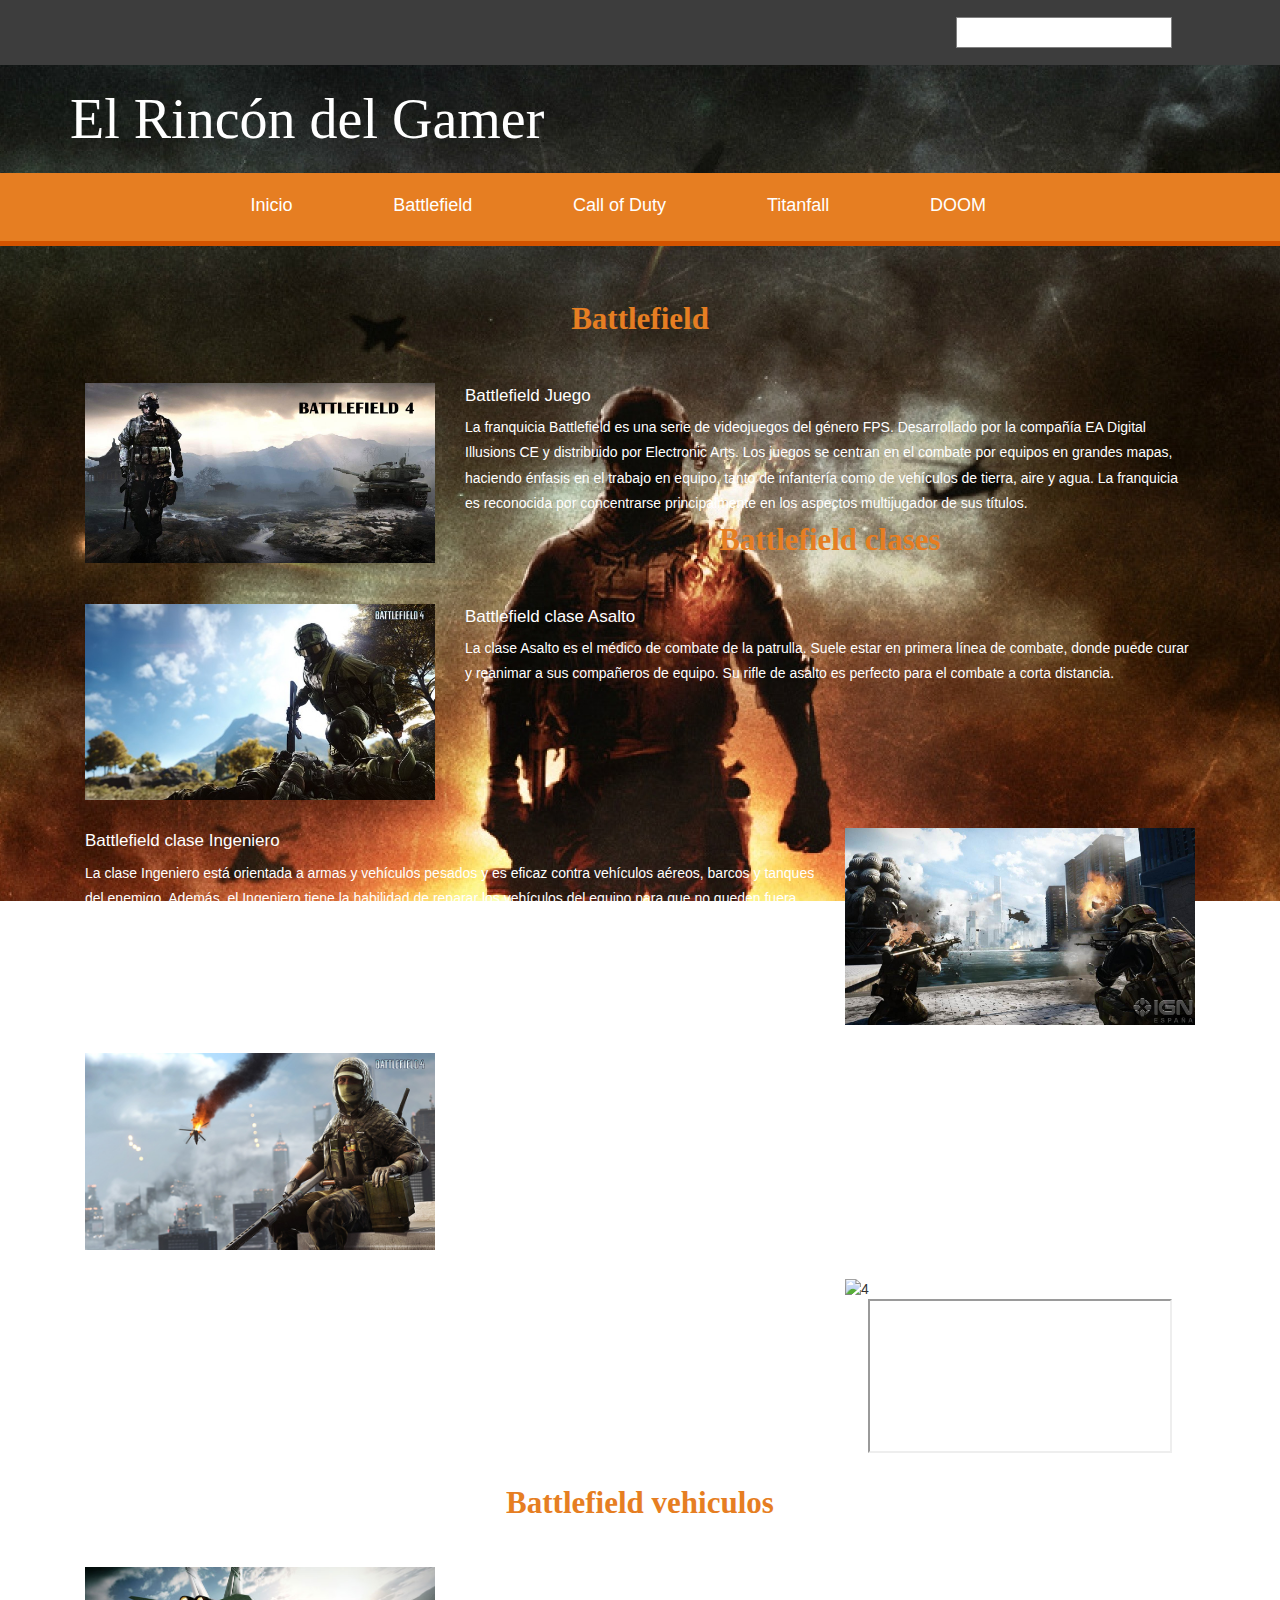
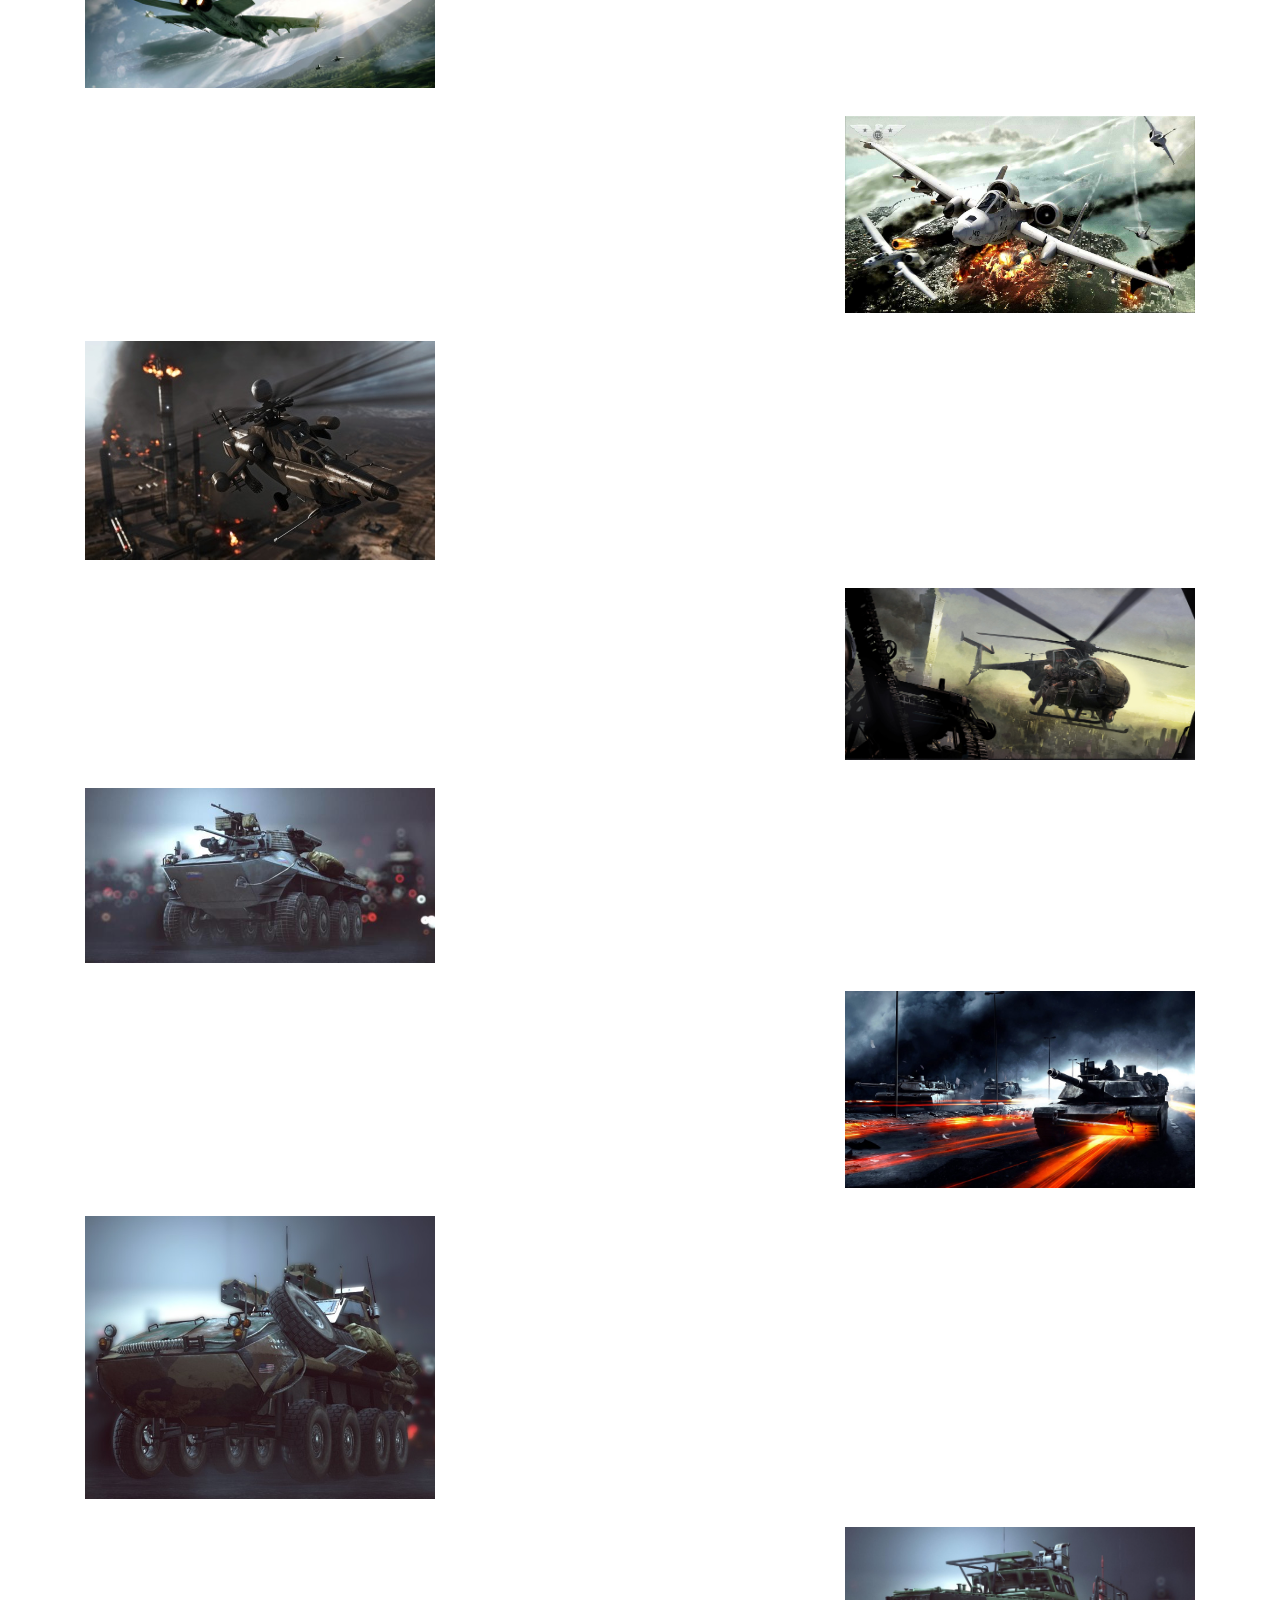
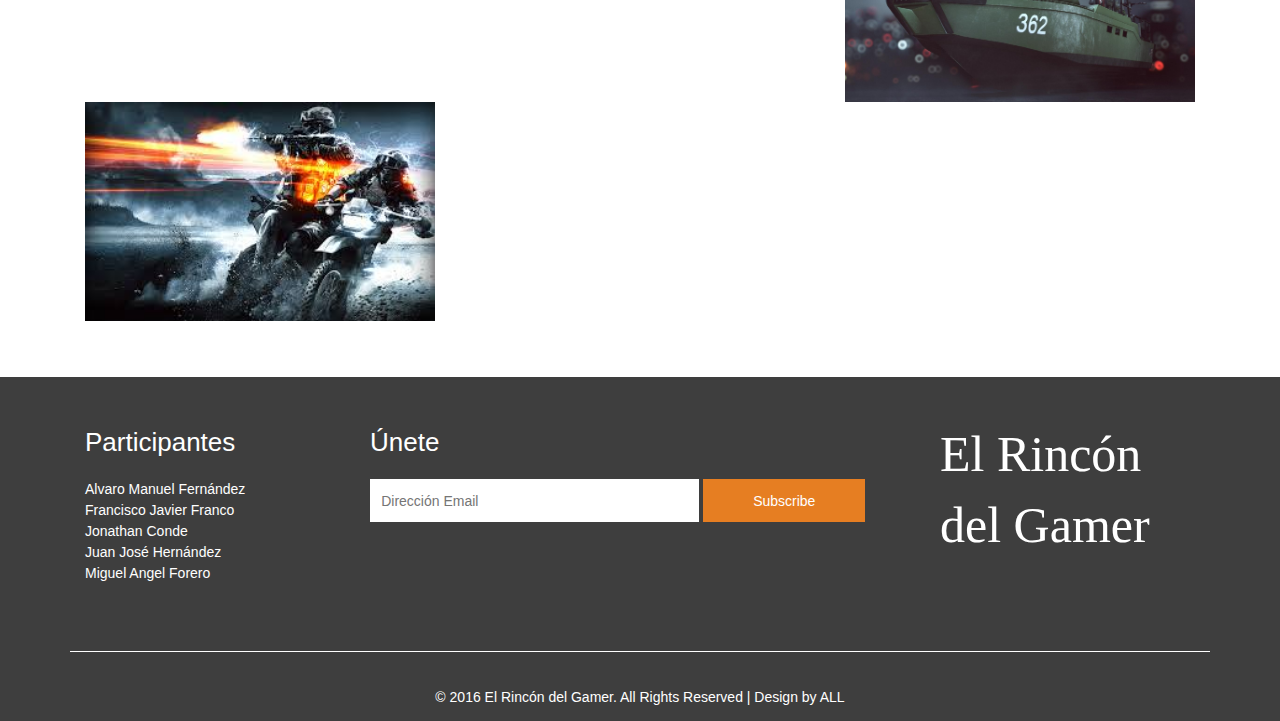
==== commit 4dc74f71: "alcarajo" ====
--- a/battlefield.html
+++ b/battlefield.html
@@ -1,17 +1,17 @@
 <!DOCTYPE html>
-<html>
+<html xmlns="http://www.w3.org/1999/xhtml" xml:lang="es" lang="es">
 <head>
 <title>El Rincón del Gamer</title>
-<meta name="viewport" content="width=device-width, initial-scale=1">
-<meta http-equiv="Content-Type" content="text/html; charset=utf-8" />
+<meta name="viewport" content="width=device-width, initial-scale=1"/>
+
 <meta name="keywords" content="Forward Responsive web template, Bootstrap Web Templates, Flat Web Templates, Andriod Compatible web template, 
 Smartphone Compatible web template, free webdesigns for Nokia, Samsung, LG, SonyErricsson, Motorola web design" />
 <script type="application/x-javascript"> addEventListener("load", function() { setTimeout(hideURLbar, 0); }, false); function hideURLbar(){ window.scrollTo(0,1); } </script>
 <link href="css/style.css" rel="stylesheet" type="text/css" media="all" />
-<link href="css/bootstrap.css" rel="stylesheet" type="text/css" media="all">
+<link href="css/bootstrap.css" rel="stylesheet" type="text/css" media="all"/>
 <!-- js -->
 <script src="js/jquery.min.js"></script>
-<meta name="viewport" content="width=device-width, initial-scale=1, maximum-scale=1">
+<meta name="viewport" content="width=device-width, initial-scale=1, maximum-scale=1"/>
 <script type="application/x-javascript"> addEventListener("load", function() { setTimeout(hideURLbar, 0); }, false); function hideURLbar(){ window.scrollTo(0,1); } </script>
 <!-- js -->
 <!-- start-smoth-scrolling -->
@@ -35,8 +35,8 @@
 				<div class="container"> 
 					<div class="header-top-right">
 						<form>
-							<input type="text" placeholder=" " required="" title="texto">
-							<input type="submit" value=" " title="envio">
+							<input type="text" placeholder=" " required="" title="texto"/>
+							<input type="submit" value=" " title="envio"/>
 							<div class="clearfix"> </div>
 						</form>
 					</div>
@@ -63,13 +63,14 @@
 				<div class="container">
 					<span class="menu">MENU</span>
 					<ul class="nav1">
-						<li><a href="index.html">Inicio</a><li> 
-                        <li><a href="battlefield.html">Battlefield</a><li>
-						<li><a href="callofduty.html">Call of Duty</a><li>                 
-						<li><a href="titanfall.html">Titanfall</a><li> 
-                        <li><a href="doom.html">DOOM</a><li>
-						<div class="clearfix"> </div>
+                        <li><a href="index.html">Inicio</a></li>
+                        <li><a href="battlefield.html">Battlefield</a></li>
+                        <li><a href="callofduty.html">Call of Duty</a></li>                 
+                        <li><a href="titanfall.html">Titanfall</a></li>
+                        <li><a href="doom.html">DOOM</a></li>
+						
 					</ul>
+                    <div class="clearfix"> </div>
 					<!-- script-for-menu -->
 							 <script> 
 							   $( "span.menu" ).click(function() {
@@ -93,7 +94,7 @@
 					<h3>Battlefield</h3>
 					<div class="article-grid">
 						<div class="col-md-4 article-grid-left">
-							<img src="images/inicio.jpg" alt="" />
+							<img src="images/inicio.jpg" alt="1" />
 						</div>
 						<div class="col-md-8 article-grid-right">
 							<h4>Battlefield Juego</h4>
@@ -104,7 +105,7 @@
                         
                         <div class="article-grid">
 						<div class="col-md-4 article-grid-left">
-							<img src="images/medico.jpg" alt="" />
+							<img src="images/medico.jpg" alt="44" />
 						</div>
 						<div class="col-md-8 article-grid-right">
 							<h4>Battlefield clase Asalto</h4>
@@ -122,13 +123,13 @@
 							</p>
 						</div>
 						<div class="col-md-4 article-grid-left">
-							<img src="images/ingeniero.jpg" alt="" />
+							<img src="images/ingeniero.jpg" alt="2" />
 						</div>
 						<div class="clearfix"> </div>
 					</div>
 					<div class="article-grid">
 						<div class="col-md-4 article-grid-left">
-							<img src="images/recon.jpg" alt="" />
+							<img src="images/recon.jpg" alt="3" />
 						</div>
 						<div class="col-md-8 article-grid-right">
 							<h4>Battlefield clase reconocimiento
@@ -146,10 +147,10 @@
 							</p>
 						</div>
 						<div class="col-md-4 article-grid-left">
-							<img src="images/support.jpg" alt="" />
+							<img src="images/support.jpg" alt="4" />
 						</div>
 						<div class="video1">
-                         <iframe src="https://www.youtube.com/embed/x1F92pmPNCs" title="video" allowfullscreen></iframe>
+                         <iframe src="https://www.youtube.com/embed/x1F92pmPNCs" title="video" ></iframe>
 						</div>
 						<div class="clearfix"> </div>
 					</div>
@@ -158,7 +159,7 @@
                                                 <h3>Battlefield vehiculos</h3>
                         <div class="article-grid">
 						<div class="col-md-4 article-grid-left">
-							<img src="images/caza.jpg" alt="" />
+							<img src="images/caza.jpg" alt="5" />
 						</div>
 						<div class="col-md-8 article-grid-right">
 							<h4>Tipo Caza furtivo
@@ -176,13 +177,13 @@
 							</p>
 						</div>
 						<div class="col-md-4 article-grid-left">
-							<img src="images/caza%20ataque.jpg" alt="" />
+							<img src="images/caza%20ataque.jpg" alt="6" />
 						</div>
 						<div class="clearfix"> </div>
 					</div>
 					<div class="article-grid">
 						<div class="col-md-4 article-grid-left">
-							<img src="images/apache.jpg" alt="" />
+							<img src="images/apache.jpg" alt="7" />
 						</div>
 						<div class="col-md-8 article-grid-right">
 							<h4>Tipo Helicóptero de Ataque
@@ -200,13 +201,13 @@
 							</p>
 						</div>
 						<div class="col-md-4 article-grid-left">
-							<img src="images/helicopterorecon.jpg" alt="" />
+							<img src="images/helicopterorecon.jpg" alt="8" />
 						</div>
 						<div class="clearfix"> </div>
 					</div>
                      <div class="article-grid">
 						<div class="col-md-4 article-grid-left">
-							<img src="images/vci.jpg" alt="" />
+							<img src="images/vci.jpg" alt="9" />
 						</div>
 						<div class="col-md-8 article-grid-right">
 							<h4>Tipo VCI
@@ -224,13 +225,13 @@
 							</p>
 						</div>
 						<div class="col-md-4 article-grid-left">
-							<img src="images/tanques.jpg" alt="" />
+							<img src="images/tanques.jpg" alt="11" />
 						</div>
 						<div class="clearfix"> </div>
 					</div>
 					<div class="article-grid">
 						<div class="col-md-4 article-grid-left">
-							<img src="images/antiaereo.jpg" alt="" />
+							<img src="images/antiaereo.jpg" alt="12" />
 						</div> 
 						<div class="col-md-8 article-grid-right">
 							<h4>Tipo Antiaéreo móvil
@@ -249,13 +250,13 @@
                         </div>
 						</div>
 						<div class="col-md-4 article-grid-left">
-							<img src="images/barco.jpg" alt="" />
+							<img src="images/barco.jpg" alt="13" />
 						</div>
 						<div class="clearfix"> </div>
 					</div>
                         <div class="article-grid">
 						<div class="col-md-4 article-grid-left">
-							<img src="images/moto.jpg" alt="" />
+							<img src="images/moto.jpg" alt="14" />
 						</div>
 						<div class="col-md-8 article-grid-right">
 							<h4>Tipo Vehiculos de Transporte
@@ -282,7 +283,7 @@
 							<div class="col-md-3 f-address">
 								<h5>Participantes</h5>
 								<ul>
-									<li>Álvaro Manuel Fernández</li>
+									<li>Alvaro Manuel Fernández</li>
 									<li>Francisco Javier Franco</li>
 									<li>Jonathan Conde</li>
 									<li>Juan José Hernández</li>
@@ -292,8 +293,8 @@
 							<div class="col-md-6 f-address f-contact">
 								<h5>Únete</h5>
 								<form>
-									<input type="text" placeholder="Dirección Email" required="" title="texto">
-									<input type="submit" value="Subscribe" title="envio">
+									<input type="text" placeholder="Dirección Email" required="" title="texto"/>
+									<input type="submit" value="Subscribe" title="envio"/>
 								</form>
 							</div>
 							<div class="col-md-3 footer-logo">
@@ -311,7 +312,7 @@
 						</div>
 						<div class="footer-bottom">
 							<div class="copyright">
-								<p>© 2016 El Rincón del Gamer. All Rights Reserved | Design by ALL
+                                <p>© 2016 El Rincón del Gamer. All Rights Reserved | Design by ALL</p>
 							</div>
 							<div class="clearfix"> </div>
 						</div>
--- a/css/style.css
+++ b/css/style.css
@@ -150,7 +150,7 @@
   padding: 1.5em 0;
 }
 .top-nav ul{
-	padding-left:150px;
+	padding-left:130px;
 	margin:0;
 }
 .top-nav ul li{
@@ -416,12 +416,10 @@
 .progress-bar-inverse {
   background-color: #757575;
 }
-.pagination > .active > a, .pagination > .active > span, .pagination > .active > a:hover, .pagination > .active > span:hover, .pagination > .active > a:focus, .pagination > .active > span:focus {
-  background-color:#5bb2fc; !important;
-  border-color:#5bb2fc; !important;
-}
+
+
 .grid_3 p,.page-header p {
-  color: 888;
+  color: #888;
   font-size: 0.8em;
   margin-bottom: 1em;
   font-weight: 300;
@@ -1338,7 +1336,7 @@
   font-weight: 700;
   text-transform: uppercase;
 }
-.view a.info: hover {
+.view a.info:hover {
    -webkit-box-shadow: 0 0 5px #000;
    -moz-box-shadow: 0 0 5px #000;
    box-shadow: 0 0 5px #000;
@@ -2674,16 +2672,20 @@
 		font-size: 43px;
 	}
 }
-.video1{
+.video1 {
 	text-align: center;
-	width="560";
-	height="315";
-}
-h7 {
+	
+}
+.how-right-right h6 {
     color: #E67E22;
 }
 
-iframe{
-	width="600";
-	height="500";
+
+
+.alvaro3 {
+    border-top:1px solid #E67E22;
+
+}
+.alvaro2 {
+    border-top :1px solid #E67E22;
 }